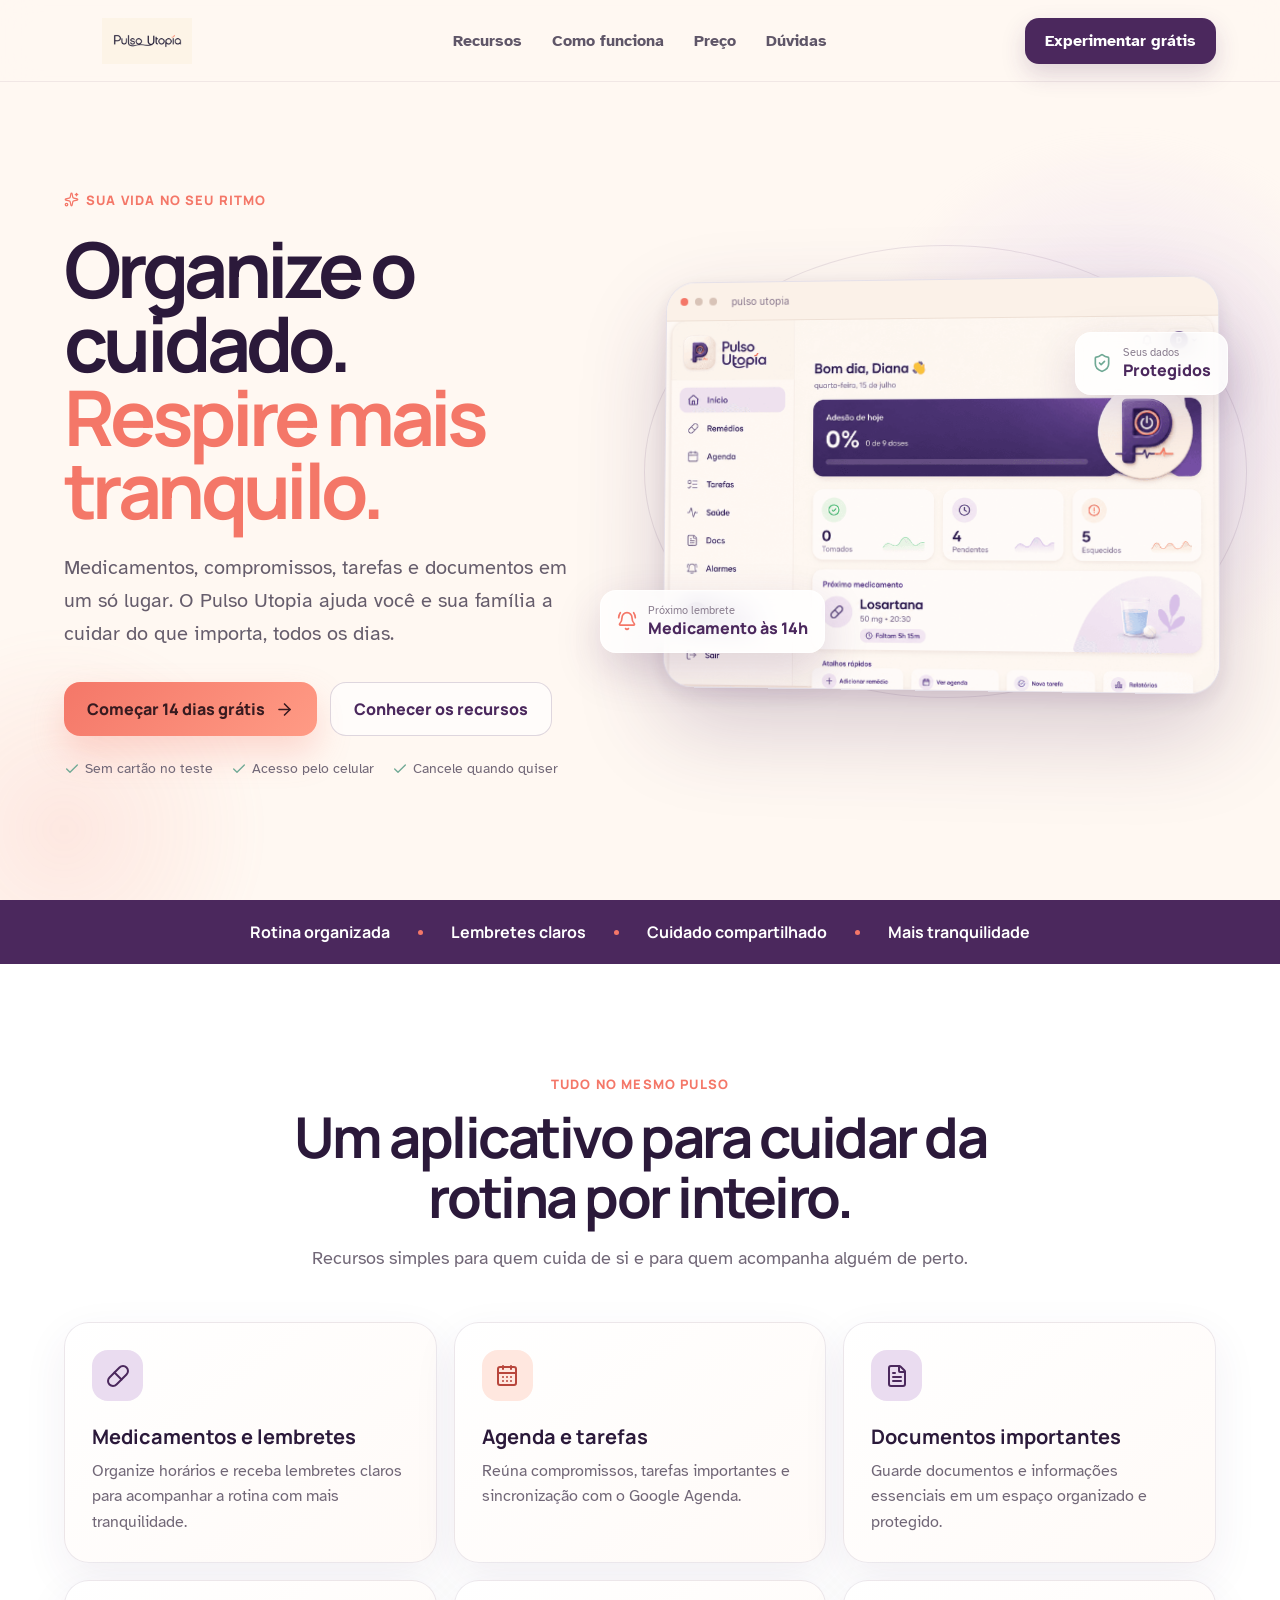
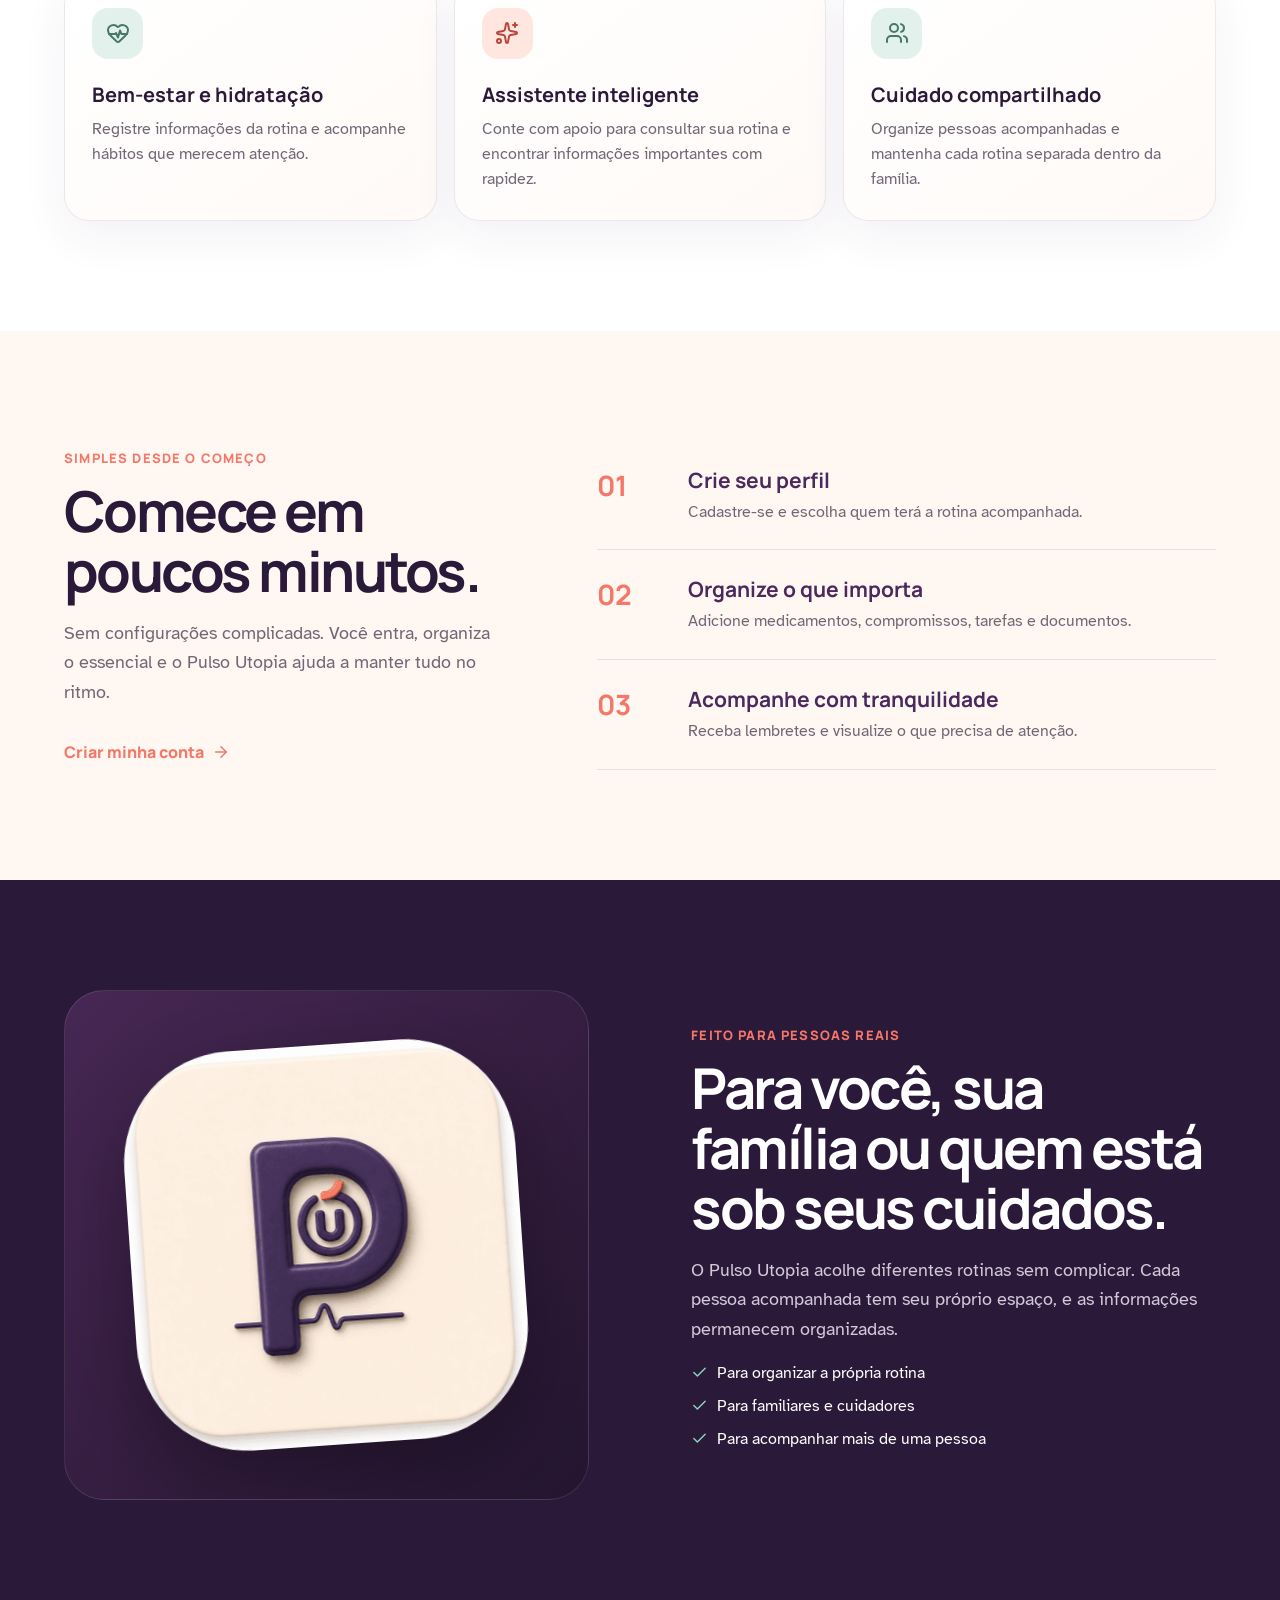
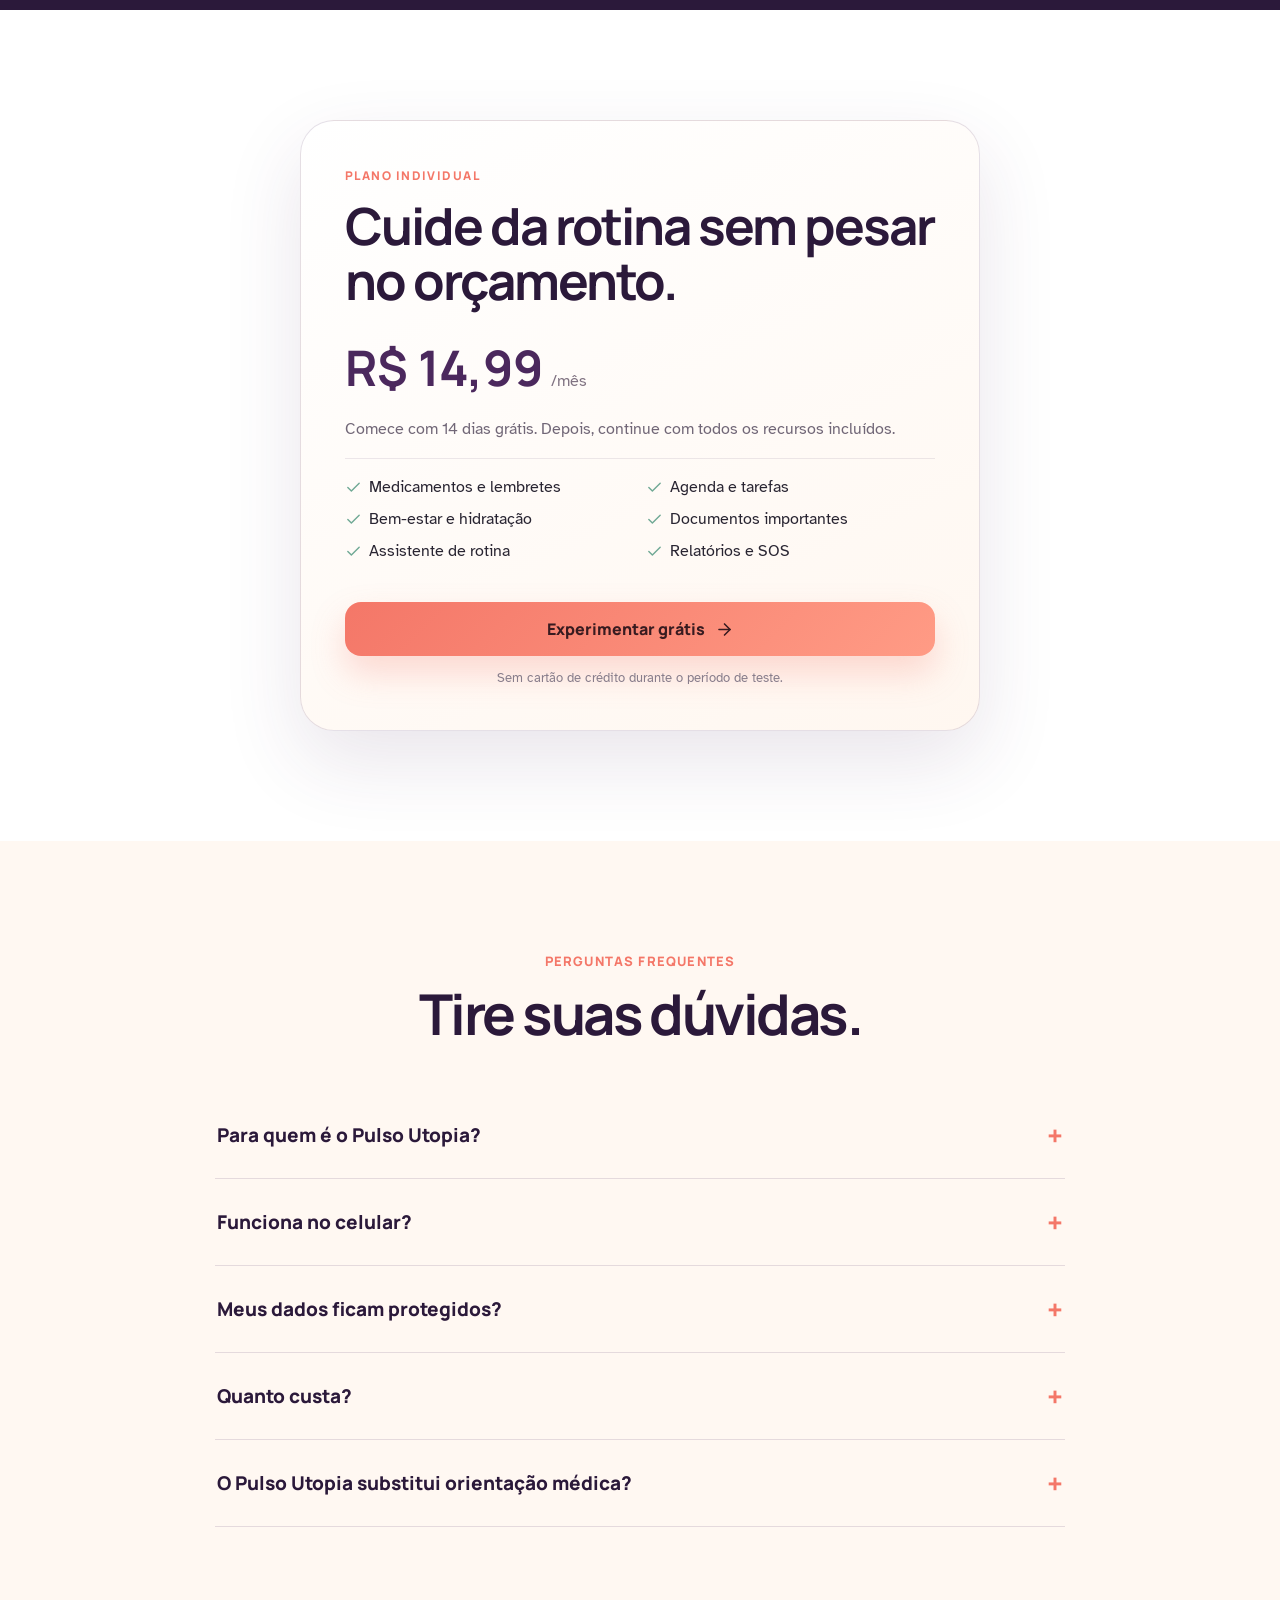
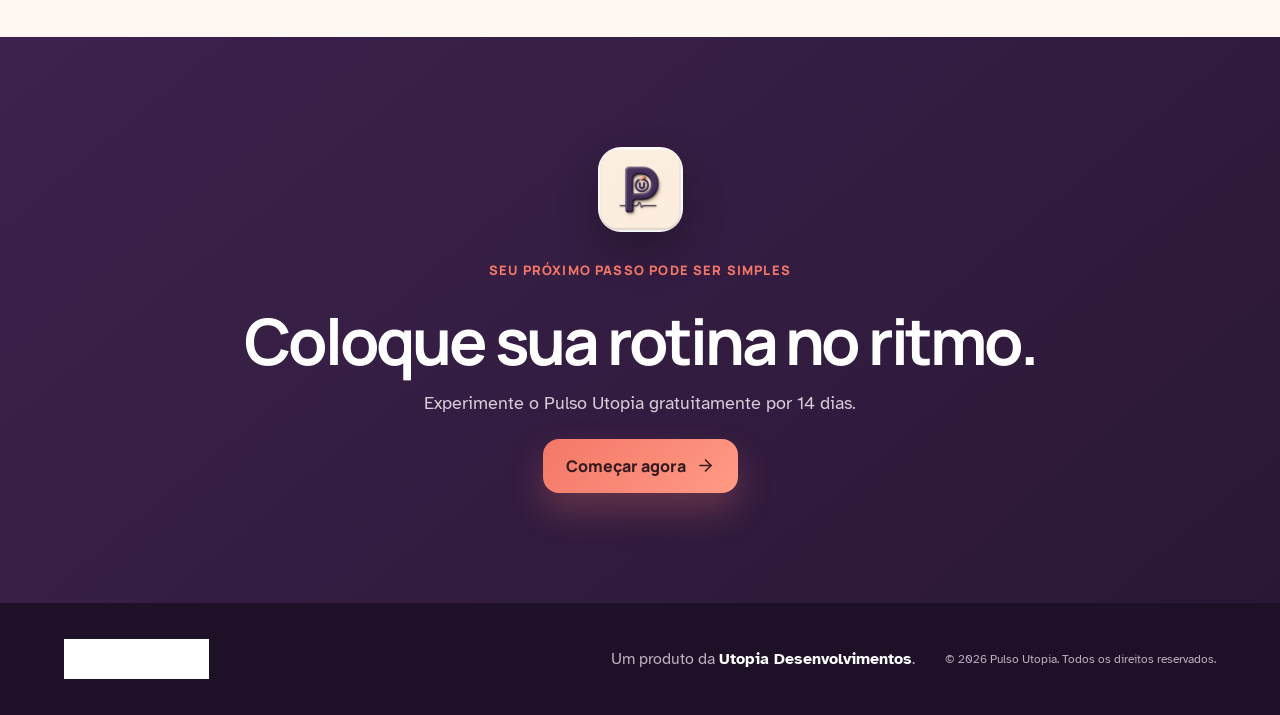
==== index.html @ 0727e535 "Converter a página de vendas do Pulso para HTML estático Substitui o app vinext/RSC por um único ind" ====
<!doctype html>
<html lang="pt-BR">
<head>
<meta charset="utf-8" />
<meta name="viewport" content="width=device-width, initial-scale=1" />
<title>Pulso Utopia — App de lembretes, medicamentos e organização da rotina</title>
<meta name="description" content="Organize medicamentos, lembretes, agenda, tarefas e documentos em um só aplicativo. Pulso Utopia: mais tranquilidade para você, sua família e cuidadores. Teste grátis por 14 dias." />
<meta name="keywords" content="aplicativo de lembrete de remédio, organizar medicamentos, agenda de medicamentos, aplicativo para cuidadores, rotina de idosos, controle de medicamentos, lembrete de medicamentos, organização familiar, Pulso Utopia" />
<meta name="author" content="Utopia Desenvolvimentos" />
<meta name="robots" content="index, follow, max-image-preview:large" />
<meta name="theme-color" content="#4b285d" />
<link rel="canonical" href="https://pulso.utopiadesenvolvimentos.com.br/" />

<meta property="og:type" content="website" />
<meta property="og:locale" content="pt_BR" />
<meta property="og:site_name" content="Pulso Utopia" />
<meta property="og:title" content="Pulso Utopia — Organize o cuidado. Respire mais tranquilo." />
<meta property="og:description" content="Medicamentos, compromissos, tarefas e documentos em um só lugar. Teste grátis por 14 dias." />
<meta property="og:url" content="https://pulso.utopiadesenvolvimentos.com.br/" />
<meta property="og:image" content="https://pulso.utopiadesenvolvimentos.com.br/assets/pulso-dashboard.png" />
<meta name="twitter:card" content="summary_large_image" />
<meta name="twitter:title" content="Pulso Utopia" />
<meta name="twitter:description" content="Organize o cuidado. Respire mais tranquilo." />
<meta name="twitter:image" content="https://pulso.utopiadesenvolvimentos.com.br/assets/pulso-dashboard.png" />

<link rel="icon" href="assets/favicon.svg" type="image/svg+xml" />
<link rel="apple-touch-icon" href="assets/pulso-icon.png" />

<link rel="preconnect" href="https://fonts.googleapis.com" />
<link rel="preconnect" href="https://fonts.gstatic.com" crossorigin />
<link href="https://fonts.googleapis.com/css2?family=Atkinson+Hyperlegible:wght@400;700&family=Manrope:wght@400;500;700;800&display=swap" rel="stylesheet" />

<script type="application/ld+json">
{
  "@context": "https://schema.org",
  "@type": "SoftwareApplication",
  "name": "Pulso Utopia",
  "applicationCategory": "LifestyleApplication",
  "operatingSystem": "Android, Web",
  "description": "Aplicativo para organizar medicamentos, lembretes, agenda, tarefas, documentos e rotina de cuidados.",
  "offers": { "@type": "Offer", "price": "14.99", "priceCurrency": "BRL" },
  "publisher": { "@type": "Organization", "name": "Utopia Desenvolvimentos", "url": "https://utopiadesenvolvimentos.com.br/" }
}
</script>

<style>
:root { --cream:#fff8f2; --ink:#292532; --plum:#4b285d; --plum-dark:#2b193a; --coral:#f47768; --green:#70a995; --lilac:#eadcf0; --white:#fff; --font-atkinson:'Atkinson Hyperlegible', Verdana, Arial, sans-serif; --font-manrope:'Manrope', system-ui, Arial, sans-serif; }
*{box-sizing:border-box} html{scroll-behavior:smooth} body{margin:0;background:var(--cream);color:var(--ink);font-family:var(--font-atkinson)} a{text-decoration:none;color:inherit} h1,h2,h3{font-family:var(--font-manrope)} img{max-width:100%} svg{display:block}
.nav-shell{position:sticky;top:0;z-index:20;display:grid;grid-template-columns:1fr auto 1fr;align-items:center;gap:28px;height:82px;padding:0 max(5vw,24px);background:rgb(255 248 242 / 88%);border-bottom:1px solid rgb(75 40 93 / 8%);backdrop-filter:blur(18px)}
.brand img{display:block;width:166px;height:46px;object-fit:contain}.nav-shell nav{display:flex;gap:30px;font-weight:700;color:#5f5668}.nav-shell nav a:hover{color:var(--plum)}.nav-cta{justify-self:end;padding:13px 20px;border-radius:14px;background:var(--plum);color:#fff;font-weight:800;box-shadow:0 10px 25px rgb(75 40 93 / 18%)}
.hero{position:relative;display:grid;grid-template-columns:.92fr 1.08fr;align-items:center;min-height:calc(100svh - 82px);padding:80px max(5vw,24px) 94px;overflow:hidden}.hero-copy{position:relative;z-index:2;max-width:650px}.eyebrow{display:inline-flex;align-items:center;gap:7px;color:var(--coral);font-family:var(--font-manrope);font-size:13px;font-weight:800;letter-spacing:.09em;text-transform:uppercase}.hero h1{margin:20px 0 24px;color:var(--plum-dark);font-size:clamp(3.2rem,6vw,6rem);line-height:.96;letter-spacing:-.06em}.hero h1 em{color:var(--coral);font-style:normal}.hero-copy>p{max-width:625px;margin:0;color:#665d6c;font-size:20px;line-height:1.65}.hero-actions{display:flex;gap:13px;flex-wrap:wrap;margin-top:32px}.button{display:inline-flex;align-items:center;justify-content:center;gap:10px;min-height:54px;padding:0 23px;border-radius:16px;font-weight:800;font-family:var(--font-manrope);transition:.25s}.button.primary{background:linear-gradient(135deg,var(--coral),#ff9b85);color:#381b20;box-shadow:0 17px 34px rgb(244 119 104 / 26%)}.button.primary:hover{transform:translateY(-3px);box-shadow:0 22px 42px rgb(244 119 104 / 34%)}.button.secondary{border:1px solid rgb(75 40 93 / 18%);background:rgb(255 255 255 / 60%);color:var(--plum)}.trust-row{display:flex;gap:18px;flex-wrap:wrap;margin-top:24px;color:#716777;font-size:14px}.trust-row span{display:flex;align-items:center;gap:5px}.trust-row svg{color:var(--green)}
.hero-visual{position:relative;z-index:1;min-width:0;padding-left:5vw}.app-window{position:relative;overflow:hidden;border:1px solid rgb(75 40 93 / 14%);border-radius:30px;background:#fff;box-shadow:0 38px 90px rgb(75 40 93 / 22%),0 7px 20px rgb(75 40 93 / 10%);transform:perspective(1600px) rotateY(-6deg) rotateX(2deg)}.window-bar{display:flex;align-items:center;gap:7px;height:39px;padding:0 14px;background:#fbf1e8;border-bottom:1px solid #eee0d5}.window-bar i{width:8px;height:8px;border-radius:50%;background:#d8c3b7}.window-bar i:first-child{background:var(--coral)}.window-bar span{margin-left:8px;color:#8b7a8f;font-size:11px}.app-window>img{display:block;width:100%;height:auto}.hero-glow{position:absolute;border-radius:50%;filter:blur(8px)}.hero-glow.one{right:-10%;top:4%;width:45vw;height:45vw;background:radial-gradient(circle,rgb(234 220 240 / 85%),transparent 66%)}.hero-glow.two{left:-12%;bottom:-18%;width:34vw;height:34vw;background:radial-gradient(circle,rgb(244 119 104 / 12%),transparent 65%)}.visual-orbit{position:absolute;border:1px solid rgb(75 40 93 / 11%);border-radius:50%}.orbit-one{inset:-8% -5% -2% 8%}.orbit-two{inset:2% 4% 8% 18%}.float-card{position:absolute;z-index:3;display:flex;align-items:center;gap:11px;padding:13px 16px;border:1px solid rgb(255 255 255 / 70%);border-radius:16px;background:rgb(255 255 255 / 82%);box-shadow:0 17px 45px rgb(75 40 93 / 18%);backdrop-filter:blur(14px);font-family:var(--font-manrope);font-weight:800;color:var(--plum)}.float-card small{display:block;color:#8b7f90;font-family:var(--font-atkinson);font-size:11px;font-weight:500}.float-card svg{color:var(--coral)}.reminder{left:1%;bottom:9%}.secure{right:-2%;top:13%}.secure svg{color:var(--green)}
.benefit-strip{display:flex;align-items:center;justify-content:center;gap:28px;padding:21px 30px;background:var(--plum);color:#fff;font-family:var(--font-manrope);font-weight:700}.benefit-strip i{width:5px;height:5px;border-radius:50%;background:var(--coral)}
.section{padding:110px max(5vw,24px)}.section-intro{max-width:710px;margin:0 auto 48px;text-align:center}.section-intro h2,.steps h2,.audience h2{margin:13px 0 14px;color:var(--plum-dark);font-size:clamp(2.3rem,4.4vw,4rem);line-height:1.06;letter-spacing:-.045em}.section-intro p,.steps-copy>p,.audience-copy>p{color:#716777;font-size:18px;line-height:1.65}.features{background:#fff}.feature-grid{display:grid;grid-template-columns:repeat(3,1fr);gap:17px;max-width:1180px;margin:0 auto}.feature-card{min-height:240px;padding:27px;border:1px solid rgb(75 40 93 / 10%);border-radius:25px;background:linear-gradient(145deg,#fff,#fffaf7);box-shadow:0 15px 45px rgb(75 40 93 / 7%)}.feature-card h3{margin:22px 0 9px;color:var(--plum-dark);font-size:20px}.feature-card p{margin:0;color:#716777;line-height:1.58}.feature-icon{display:grid;width:51px;height:51px;place-items:center;border-radius:16px;background:var(--lilac);color:var(--plum)}.feature-2 .feature-icon,.feature-5 .feature-icon{background:#ffe7df;color:#b8463c}.feature-4 .feature-icon,.feature-6 .feature-icon{background:#e3f1ec;color:#467867}
.steps{display:grid;grid-template-columns:.82fr 1.18fr;gap:8vw;align-items:center}.text-link{display:inline-flex;align-items:center;gap:8px;margin-top:15px;color:var(--coral);font-weight:800;font-family:var(--font-manrope)}.steps-list{list-style:none;margin:0;padding:0}.steps-list li{display:grid;grid-template-columns:70px 1fr;gap:21px;padding:25px 0;border-bottom:1px solid rgb(75 40 93 / 12%)}.steps-list strong{font-family:var(--font-manrope);font-size:28px;color:var(--coral)}.steps-list h3{margin:0 0 6px;color:var(--plum);font-size:21px}.steps-list p{margin:0;color:#716777;line-height:1.55}
.audience{display:grid;grid-template-columns:1fr 1fr;gap:8vw;align-items:center;background:var(--plum-dark);color:#fff}.audience-art{display:grid;place-items:center;min-height:510px;border:1px solid rgb(255 255 255 / 11%);border-radius:40px;background:radial-gradient(circle at 50% 50%,rgb(244 119 104 / 22%),transparent 40%),linear-gradient(135deg,#472754,#24152f);overflow:hidden}.audience-art img{width:min(75%,430px);border-radius:28%;filter:drop-shadow(0 28px 42px rgb(0 0 0 / 32%));transform:rotate(-4deg)}.audience h2{color:#fff}.audience-copy>p{color:#d4c9d8}.audience ul{display:grid;gap:13px;padding:0;list-style:none}.audience li{display:flex;gap:9px;align-items:center}.audience li svg{color:#8bd5bd}
.pricing{background:#fff}.price-card{max-width:680px;margin:0 auto;padding:44px;border:1px solid rgb(75 40 93 / 14%);border-radius:34px;background:linear-gradient(155deg,#fff,#fff7f0);box-shadow:0 30px 80px rgb(75 40 93 / 12%)}.price-label{color:var(--coral);font-family:var(--font-manrope);font-size:12px;font-weight:800;letter-spacing:.12em}.price-card h2{margin:13px 0 25px;color:var(--plum-dark);font-size:clamp(2rem,4vw,3.2rem);line-height:1.08;letter-spacing:-.04em}.price{display:flex;align-items:baseline;gap:8px;color:var(--plum)}.price strong{font-family:var(--font-manrope);font-size:49px}.price>span{color:#807382}.price-card>p{color:#716777;line-height:1.6}.price-card ul{display:grid;grid-template-columns:1fr 1fr;gap:12px;padding:18px 0 25px;list-style:none;border-top:1px solid rgb(75 40 93 / 10%)}.price-card li{display:flex;gap:7px;align-items:center}.price-card li svg{color:var(--green)}.full{width:100%}.price-card>small{display:block;margin-top:13px;text-align:center;color:#887d8b}
.faq{background:var(--cream)}.faq-list{max-width:850px;margin:0 auto}.faq-list details{border-bottom:1px solid rgb(75 40 93 / 14%)}.faq-list summary{display:flex;align-items:center;justify-content:space-between;gap:20px;padding:24px 2px;cursor:pointer;list-style:none;color:var(--plum-dark);font-family:var(--font-manrope);font-size:19px;font-weight:800}.faq-list summary::-webkit-details-marker{display:none}.faq-list summary span{font-size:28px;color:var(--coral)}.faq-list details[open] summary span{transform:rotate(45deg)}.faq-list details p{margin:0;padding:0 45px 24px 2px;color:#716777;font-size:16px;line-height:1.65}
.final-cta{padding:110px 24px;text-align:center;background:linear-gradient(140deg,#3d224c,#2a1736);color:#fff}.final-cta>img{width:85px;border-radius:23px;box-shadow:0 18px 40px rgb(0 0 0 / 27%)}.final-cta h2{margin:18px 0 8px;font-family:var(--font-manrope);font-size:clamp(2.7rem,5vw,4.8rem);letter-spacing:-.05em}.final-cta p{margin:0 0 25px;color:#d8ccd9;font-size:18px}.final-cta .eyebrow{display:flex;justify-content:center;margin-top:24px}
footer{display:flex;align-items:center;gap:30px;padding:30px max(5vw,24px);background:#1d1027;color:#bfaec4}footer>img{width:145px;filter:brightness(0) invert(1)}footer p{margin-left:auto}footer p a{color:#fff;font-weight:700}footer>span{font-size:12px}
@media(max-width:980px){.nav-shell{grid-template-columns:1fr auto}.nav-shell nav{display:none}.hero{grid-template-columns:1fr;padding-top:65px}.hero-copy{text-align:center;margin:0 auto}.hero-copy>p{margin-inline:auto}.hero-actions,.trust-row{justify-content:center}.hero-visual{max-width:850px;margin:65px auto 0;padding-left:0}.feature-grid{grid-template-columns:repeat(2,1fr)}.steps,.audience{grid-template-columns:1fr}.audience-art{min-height:380px}.benefit-strip{overflow:auto;justify-content:flex-start;white-space:nowrap}}
@media(max-width:620px){.nav-shell{height:70px;padding-inline:16px}.brand img{width:132px}.nav-cta{padding:11px 13px;font-size:13px}.hero{min-height:auto;padding:58px 18px 74px}.hero h1{font-size:clamp(3rem,15vw,4.3rem)}.hero-copy>p{font-size:17px}.button{width:100%}.trust-row{display:grid;gap:8px;text-align:left}.hero-visual{margin-top:48px}.app-window{border-radius:18px;transform:none}.float-card{font-size:12px;padding:10px}.reminder{left:-3%;bottom:-8%}.secure{right:-3%;top:-7%}.benefit-strip{font-size:14px}.section{padding:78px 18px}.feature-grid{grid-template-columns:1fr}.feature-card{min-height:auto}.steps-list li{grid-template-columns:52px 1fr}.audience{padding-inline:18px}.audience-art{min-height:310px}.price-card{padding:28px 20px}.price-card ul{grid-template-columns:1fr}.price strong{font-size:42px}footer{flex-direction:column;text-align:center;gap:11px}footer p{margin:0}}
@media(prefers-reduced-motion:reduce){*{scroll-behavior:auto!important;transition:none!important}}
</style>
</head>
<body>
<header class="nav-shell">
  <a class="brand" href="#inicio" aria-label="Pulso Utopia — início"><img src="assets/pulso-logo.png" alt="Pulso Utopia" width="166" height="46" /></a>
  <nav aria-label="Navegação principal">
    <a href="#recursos">Recursos</a>
    <a href="#como-funciona">Como funciona</a>
    <a href="#preco">Preço</a>
    <a href="#duvidas">Dúvidas</a>
  </nav>
  <a class="nav-cta" href="https://pulso-utopia-desenvolvimento.web.app/" target="_blank" rel="noreferrer">Experimentar grátis</a>
</header>

<main>
  <section class="hero" id="inicio">
    <div class="hero-glow one"></div><div class="hero-glow two"></div>
    <div class="hero-copy">
      <span class="eyebrow"><svg width="15" height="15" viewBox="0 0 24 24" fill="none" stroke="currentColor" stroke-width="2" stroke-linecap="round" stroke-linejoin="round"><path d="M11.017 2.814a1 1 0 0 1 1.966 0l1.051 5.558a2 2 0 0 0 1.594 1.594l5.558 1.051a1 1 0 0 1 0 1.966l-5.558 1.051a2 2 0 0 0-1.594 1.594l-1.051 5.558a1 1 0 0 1-1.966 0l-1.051-5.558a2 2 0 0 0-1.594-1.594l-5.558-1.051a1 1 0 0 1 0-1.966l5.558-1.051a2 2 0 0 0 1.594-1.594z"/><path d="M20 2v4"/><path d="M22 4h-4"/><circle cx="4" cy="20" r="2"/></svg> Sua vida no seu ritmo</span>
      <h1>Organize o cuidado.<br /><em>Respire mais tranquilo.</em></h1>
      <p>Medicamentos, compromissos, tarefas e documentos em um só lugar. O Pulso Utopia ajuda você e sua família a cuidar do que importa, todos os dias.</p>
      <div class="hero-actions">
        <a class="button primary" href="https://pulso-utopia-desenvolvimento.web.app/" target="_blank" rel="noreferrer">Começar 14 dias grátis <svg width="19" height="19" viewBox="0 0 24 24" fill="none" stroke="currentColor" stroke-width="2" stroke-linecap="round" stroke-linejoin="round"><path d="M5 12h14"/><path d="m12 5 7 7-7 7"/></svg></a>
        <a class="button secondary" href="#recursos">Conhecer os recursos</a>
      </div>
      <div class="trust-row">
        <span><svg width="16" height="16" viewBox="0 0 24 24" fill="none" stroke="currentColor" stroke-width="2" stroke-linecap="round" stroke-linejoin="round"><path d="M20 6 9 17l-5-5"/></svg> Sem cartão no teste</span>
        <span><svg width="16" height="16" viewBox="0 0 24 24" fill="none" stroke="currentColor" stroke-width="2" stroke-linecap="round" stroke-linejoin="round"><path d="M20 6 9 17l-5-5"/></svg> Acesso pelo celular</span>
        <span><svg width="16" height="16" viewBox="0 0 24 24" fill="none" stroke="currentColor" stroke-width="2" stroke-linecap="round" stroke-linejoin="round"><path d="M20 6 9 17l-5-5"/></svg> Cancele quando quiser</span>
      </div>
    </div>
    <div class="hero-visual">
      <div class="visual-orbit orbit-one"></div><div class="visual-orbit orbit-two"></div>
      <div class="app-window">
        <div class="window-bar"><i></i><i></i><i></i><span>pulso utopia</span></div>
        <img src="assets/pulso-dashboard.png" alt="Painel do Pulso Utopia com agenda, medicamentos e acompanhamento da rotina" width="900" height="600" />
      </div>
      <div class="float-card reminder"><svg width="20" height="20" viewBox="0 0 24 24" fill="none" stroke="currentColor" stroke-width="2" stroke-linecap="round" stroke-linejoin="round"><path d="M10.268 21a2 2 0 0 0 3.464 0"/><path d="M22 8c0-2.3-.8-4.3-2-6"/><path d="M3.262 15.326A1 1 0 0 0 4 17h16a1 1 0 0 0 .74-1.673C19.41 13.956 18 12.499 18 8A6 6 0 0 0 6 8c0 4.499-1.411 5.956-2.738 7.326"/><path d="M4 2C2.8 3.7 2 5.7 2 8"/></svg><span><small>Próximo lembrete</small>Medicamento às 14h</span></div>
      <div class="float-card secure"><svg width="20" height="20" viewBox="0 0 24 24" fill="none" stroke="currentColor" stroke-width="2" stroke-linecap="round" stroke-linejoin="round"><path d="M20 13c0 5-3.5 7.5-7.66 8.95a1 1 0 0 1-.67-.01C7.5 20.5 4 18 4 13V6a1 1 0 0 1 1-1c2 0 4.5-1.2 6.24-2.72a1.17 1.17 0 0 1 1.52 0C14.51 3.81 17 5 19 5a1 1 0 0 1 1 1z"/><path d="m9 12 2 2 4-4"/></svg><span><small>Seus dados</small>Protegidos</span></div>
    </div>
  </section>

  <section class="benefit-strip" aria-label="Principais benefícios">
    <span>Rotina organizada</span><i></i>
    <span>Lembretes claros</span><i></i>
    <span>Cuidado compartilhado</span><i></i>
    <span>Mais tranquilidade</span>
  </section>

  <section class="section features" id="recursos">
    <div class="section-intro">
      <span class="eyebrow">Tudo no mesmo pulso</span>
      <h2>Um aplicativo para cuidar da rotina por inteiro.</h2>
      <p>Recursos simples para quem cuida de si e para quem acompanha alguém de perto.</p>
    </div>
    <div class="feature-grid">
      <article class="feature-card feature-1"><span class="feature-icon"><svg width="24" height="24" viewBox="0 0 24 24" fill="none" stroke="currentColor" stroke-width="2" stroke-linecap="round" stroke-linejoin="round"><path d="m10.5 20.5 10-10a4.95 4.95 0 1 0-7-7l-10 10a4.95 4.95 0 1 0 7 7Z"/><path d="m8.5 8.5 7 7"/></svg></span><h3>Medicamentos e lembretes</h3><p>Organize horários e receba lembretes claros para acompanhar a rotina com mais tranquilidade.</p></article>
      <article class="feature-card feature-2"><span class="feature-icon"><svg width="24" height="24" viewBox="0 0 24 24" fill="none" stroke="currentColor" stroke-width="2" stroke-linecap="round" stroke-linejoin="round"><path d="M8 2v3"/><path d="M16 2v3"/><rect x="3" y="3" width="18" height="18" rx="2"/><path d="M3 9h18"/><path d="M8 13h.01"/><path d="M12 13h.01"/><path d="M16 13h.01"/><path d="M8 17h.01"/><path d="M12 17h.01"/><path d="M16 17h.01"/></svg></span><h3>Agenda e tarefas</h3><p>Reúna compromissos, tarefas importantes e sincronização com o Google Agenda.</p></article>
      <article class="feature-card feature-3"><span class="feature-icon"><svg width="24" height="24" viewBox="0 0 24 24" fill="none" stroke="currentColor" stroke-width="2" stroke-linecap="round" stroke-linejoin="round"><path d="M6 22a2 2 0 0 1-2-2V4a2 2 0 0 1 2-2h8a2.4 2.4 0 0 1 1.704.706l3.588 3.588A2.4 2.4 0 0 1 20 8v12a2 2 0 0 1-2 2z"/><path d="M14 2v5a1 1 0 0 0 1 1h5"/><path d="M10 9H8"/><path d="M16 13H8"/><path d="M16 17H8"/></svg></span><h3>Documentos importantes</h3><p>Guarde documentos e informações essenciais em um espaço organizado e protegido.</p></article>
      <article class="feature-card feature-4"><span class="feature-icon"><svg width="24" height="24" viewBox="0 0 24 24" fill="none" stroke="currentColor" stroke-width="2" stroke-linecap="round" stroke-linejoin="round"><path d="M2 9.5a5.5 5.5 0 0 1 9.591-3.676.56.56 0 0 0 .818 0A5.49 5.49 0 0 1 22 9.5c0 2.29-1.5 4-3 5.5l-5.492 5.313a2 2 0 0 1-3 .019L5 15c-1.5-1.5-3-3.2-3-5.5"/><path d="M3.22 13H9.5l.5-1 2 4.5 2-7 1.5 3.5h5.27"/></svg></span><h3>Bem-estar e hidratação</h3><p>Registre informações da rotina e acompanhe hábitos que merecem atenção.</p></article>
      <article class="feature-card feature-5"><span class="feature-icon"><svg width="24" height="24" viewBox="0 0 24 24" fill="none" stroke="currentColor" stroke-width="2" stroke-linecap="round" stroke-linejoin="round"><path d="M11.017 2.814a1 1 0 0 1 1.966 0l1.051 5.558a2 2 0 0 0 1.594 1.594l5.558 1.051a1 1 0 0 1 0 1.966l-5.558 1.051a2 2 0 0 0-1.594 1.594l-1.051 5.558a1 1 0 0 1-1.966 0l-1.051-5.558a2 2 0 0 0-1.594-1.594l-5.558-1.051a1 1 0 0 1 0-1.966l5.558-1.051a2 2 0 0 0 1.594-1.594z"/><path d="M20 2v4"/><path d="M22 4h-4"/><circle cx="4" cy="20" r="2"/></svg></span><h3>Assistente inteligente</h3><p>Conte com apoio para consultar sua rotina e encontrar informações importantes com rapidez.</p></article>
      <article class="feature-card feature-6"><span class="feature-icon"><svg width="24" height="24" viewBox="0 0 24 24" fill="none" stroke="currentColor" stroke-width="2" stroke-linecap="round" stroke-linejoin="round"><path d="M16 21v-2a4 4 0 0 0-4-4H6a4 4 0 0 0-4 4v2"/><path d="M16 3.128a4 4 0 0 1 0 7.744"/><path d="M22 21v-2a4 4 0 0 0-3-3.87"/><circle cx="9" cy="7" r="4"/></svg></span><h3>Cuidado compartilhado</h3><p>Organize pessoas acompanhadas e mantenha cada rotina separada dentro da família.</p></article>
    </div>
  </section>

  <section class="section steps" id="como-funciona">
    <div class="steps-copy">
      <span class="eyebrow">Simples desde o começo</span>
      <h2>Comece em poucos minutos.</h2>
      <p>Sem configurações complicadas. Você entra, organiza o essencial e o Pulso Utopia ajuda a manter tudo no ritmo.</p>
      <a class="text-link" href="https://pulso-utopia-desenvolvimento.web.app/" target="_blank" rel="noreferrer">Criar minha conta <svg width="18" height="18" viewBox="0 0 24 24" fill="none" stroke="currentColor" stroke-width="2" stroke-linecap="round" stroke-linejoin="round"><path d="M5 12h14"/><path d="m12 5 7 7-7 7"/></svg></a>
    </div>
    <ol class="steps-list">
      <li><strong>01</strong><div><h3>Crie seu perfil</h3><p>Cadastre-se e escolha quem terá a rotina acompanhada.</p></div></li>
      <li><strong>02</strong><div><h3>Organize o que importa</h3><p>Adicione medicamentos, compromissos, tarefas e documentos.</p></div></li>
      <li><strong>03</strong><div><h3>Acompanhe com tranquilidade</h3><p>Receba lembretes e visualize o que precisa de atenção.</p></div></li>
    </ol>
  </section>

  <section class="section audience">
    <div class="audience-art"><img src="assets/pulso-icon.png" alt="Ícone do Pulso Utopia" width="400" height="400" /></div>
    <div class="audience-copy">
      <span class="eyebrow">Feito para pessoas reais</span>
      <h2>Para você, sua família ou quem está sob seus cuidados.</h2>
      <p>O Pulso Utopia acolhe diferentes rotinas sem complicar. Cada pessoa acompanhada tem seu próprio espaço, e as informações permanecem organizadas.</p>
      <ul>
        <li><svg width="17" height="17" viewBox="0 0 24 24" fill="none" stroke="currentColor" stroke-width="2" stroke-linecap="round" stroke-linejoin="round"><path d="M20 6 9 17l-5-5"/></svg> Para organizar a própria rotina</li>
        <li><svg width="17" height="17" viewBox="0 0 24 24" fill="none" stroke="currentColor" stroke-width="2" stroke-linecap="round" stroke-linejoin="round"><path d="M20 6 9 17l-5-5"/></svg> Para familiares e cuidadores</li>
        <li><svg width="17" height="17" viewBox="0 0 24 24" fill="none" stroke="currentColor" stroke-width="2" stroke-linecap="round" stroke-linejoin="round"><path d="M20 6 9 17l-5-5"/></svg> Para acompanhar mais de uma pessoa</li>
      </ul>
    </div>
  </section>

  <section class="section pricing" id="preco">
    <div class="price-card">
      <span class="price-label">PLANO INDIVIDUAL</span>
      <h2>Cuide da rotina sem pesar no orçamento.</h2>
      <div class="price"><strong>R$ 14,99</strong><span>/mês</span></div>
      <p>Comece com 14 dias grátis. Depois, continue com todos os recursos incluídos.</p>
      <ul>
        <li><svg width="17" height="17" viewBox="0 0 24 24" fill="none" stroke="currentColor" stroke-width="2" stroke-linecap="round" stroke-linejoin="round"><path d="M20 6 9 17l-5-5"/></svg> Medicamentos e lembretes</li>
        <li><svg width="17" height="17" viewBox="0 0 24 24" fill="none" stroke="currentColor" stroke-width="2" stroke-linecap="round" stroke-linejoin="round"><path d="M20 6 9 17l-5-5"/></svg> Agenda e tarefas</li>
        <li><svg width="17" height="17" viewBox="0 0 24 24" fill="none" stroke="currentColor" stroke-width="2" stroke-linecap="round" stroke-linejoin="round"><path d="M20 6 9 17l-5-5"/></svg> Bem-estar e hidratação</li>
        <li><svg width="17" height="17" viewBox="0 0 24 24" fill="none" stroke="currentColor" stroke-width="2" stroke-linecap="round" stroke-linejoin="round"><path d="M20 6 9 17l-5-5"/></svg> Documentos importantes</li>
        <li><svg width="17" height="17" viewBox="0 0 24 24" fill="none" stroke="currentColor" stroke-width="2" stroke-linecap="round" stroke-linejoin="round"><path d="M20 6 9 17l-5-5"/></svg> Assistente de rotina</li>
        <li><svg width="17" height="17" viewBox="0 0 24 24" fill="none" stroke="currentColor" stroke-width="2" stroke-linecap="round" stroke-linejoin="round"><path d="M20 6 9 17l-5-5"/></svg> Relatórios e SOS</li>
      </ul>
      <a class="button primary full" href="https://pulso-utopia-desenvolvimento.web.app/" target="_blank" rel="noreferrer">Experimentar grátis <svg width="19" height="19" viewBox="0 0 24 24" fill="none" stroke="currentColor" stroke-width="2" stroke-linecap="round" stroke-linejoin="round"><path d="M5 12h14"/><path d="m12 5 7 7-7 7"/></svg></a>
      <small>Sem cartão de crédito durante o período de teste.</small>
    </div>
  </section>

  <section class="section faq" id="duvidas">
    <div class="section-intro"><span class="eyebrow">Perguntas frequentes</span><h2>Tire suas dúvidas.</h2></div>
    <div class="faq-list">
      <details><summary>Para quem é o Pulso Utopia?<span>+</span></summary><p>Para pessoas que desejam organizar a própria rotina e para familiares ou cuidadores que acompanham medicamentos, compromissos, documentos e tarefas.</p></details>
      <details><summary>Funciona no celular?<span>+</span></summary><p>Sim. O Pulso Utopia foi pensado para o uso diário no celular e também pode ser acessado pelo navegador.</p></details>
      <details><summary>Meus dados ficam protegidos?<span>+</span></summary><p>O acesso é individual e as informações são armazenadas em ambiente protegido. Recursos familiares respeitam as permissões de cada pessoa.</p></details>
      <details><summary>Quanto custa?<span>+</span></summary><p>Você pode experimentar gratuitamente por 14 dias. Depois, o plano Individual custa R$ 14,99 por mês.</p></details>
      <details><summary>O Pulso Utopia substitui orientação médica?<span>+</span></summary><p>Não. O aplicativo ajuda na organização da rotina e não realiza diagnósticos nem substitui profissionais de saúde.</p></details>
    </div>
  </section>

  <section class="final-cta">
    <img src="assets/pulso-icon.png" alt="" width="85" height="85" />
    <span class="eyebrow">Seu próximo passo pode ser simples</span>
    <h2>Coloque sua rotina no ritmo.</h2>
    <p>Experimente o Pulso Utopia gratuitamente por 14 dias.</p>
    <a class="button primary" href="https://pulso-utopia-desenvolvimento.web.app/" target="_blank" rel="noreferrer">Começar agora <svg width="19" height="19" viewBox="0 0 24 24" fill="none" stroke="currentColor" stroke-width="2" stroke-linecap="round" stroke-linejoin="round"><path d="M5 12h14"/><path d="m12 5 7 7-7 7"/></svg></a>
  </section>
</main>

<footer>
  <img src="assets/pulso-logo.png" alt="Pulso Utopia" width="145" height="40" />
  <p>Um produto da <a href="https://utopiadesenvolvimentos.com.br/" target="_blank" rel="noreferrer">Utopia Desenvolvimentos</a>.</p>
  <span>© 2026 Pulso Utopia. Todos os direitos reservados.</span>
</footer>
</body>
</html>
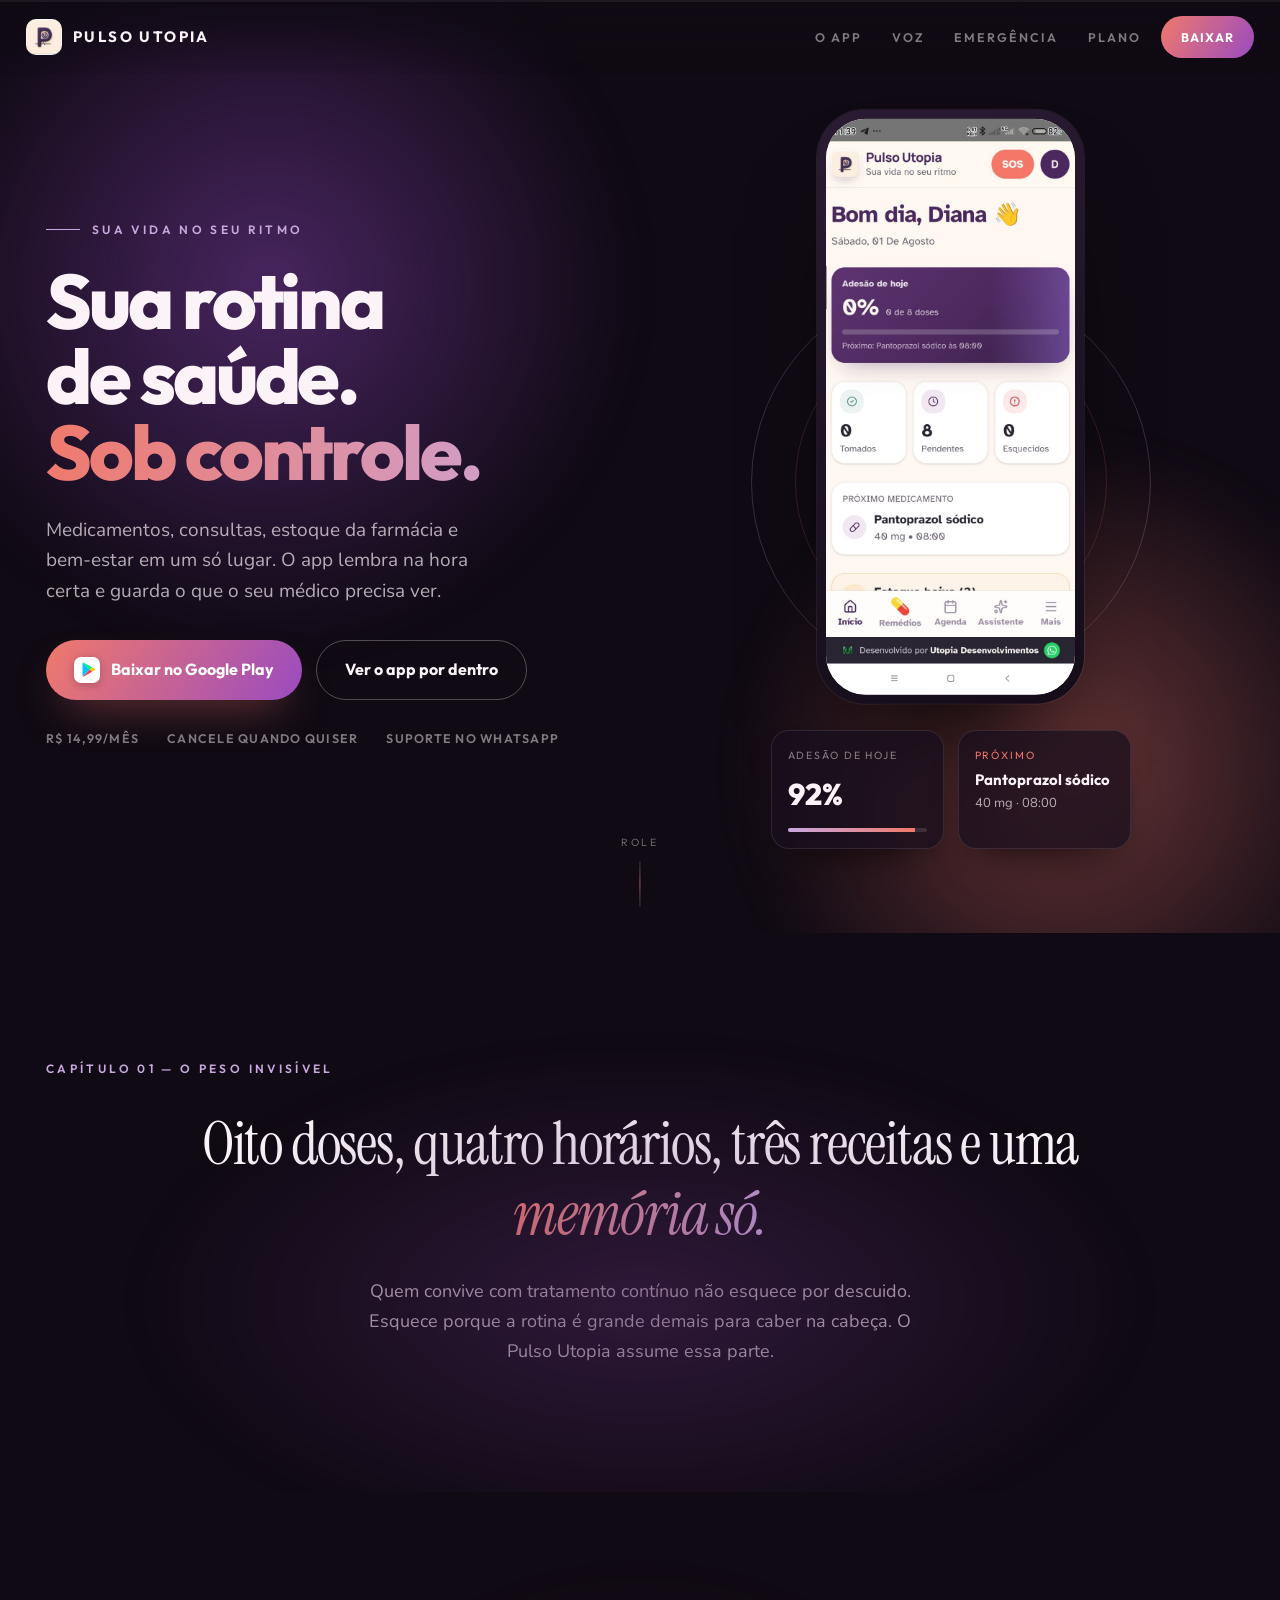
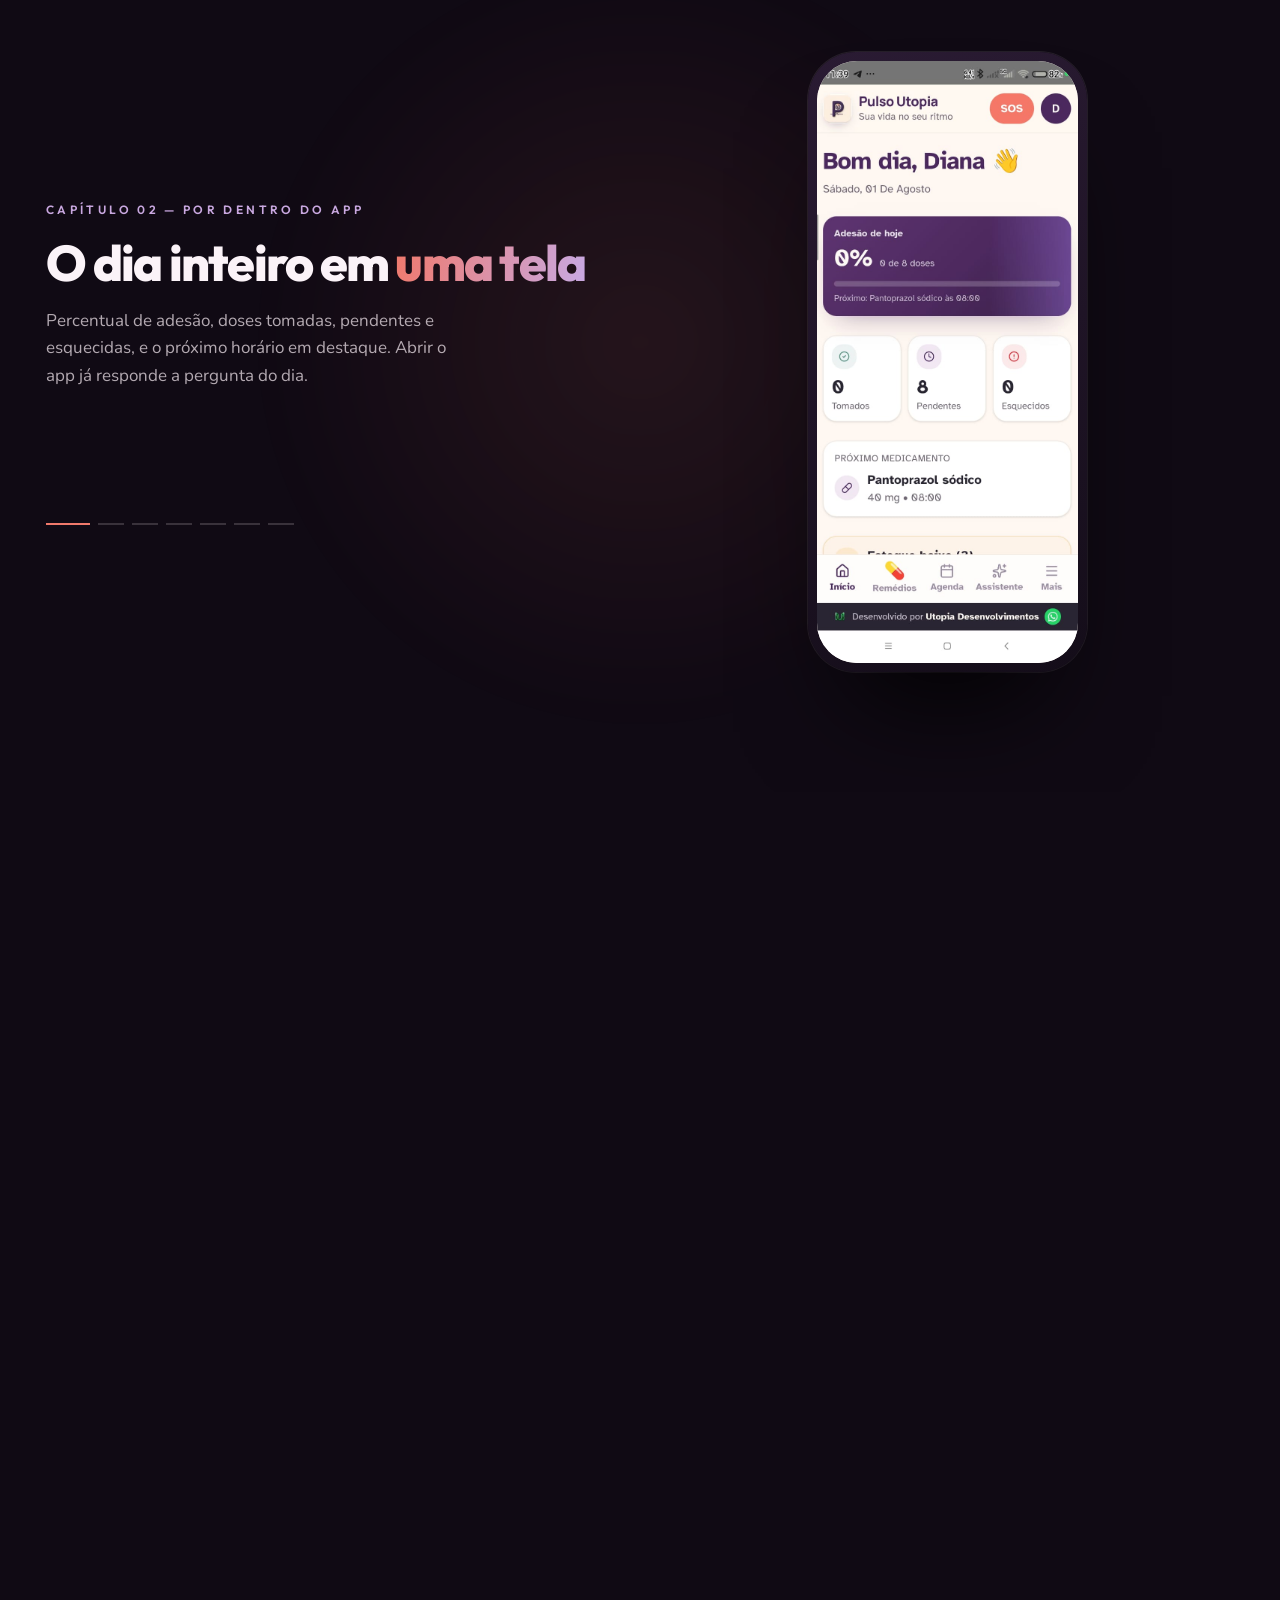
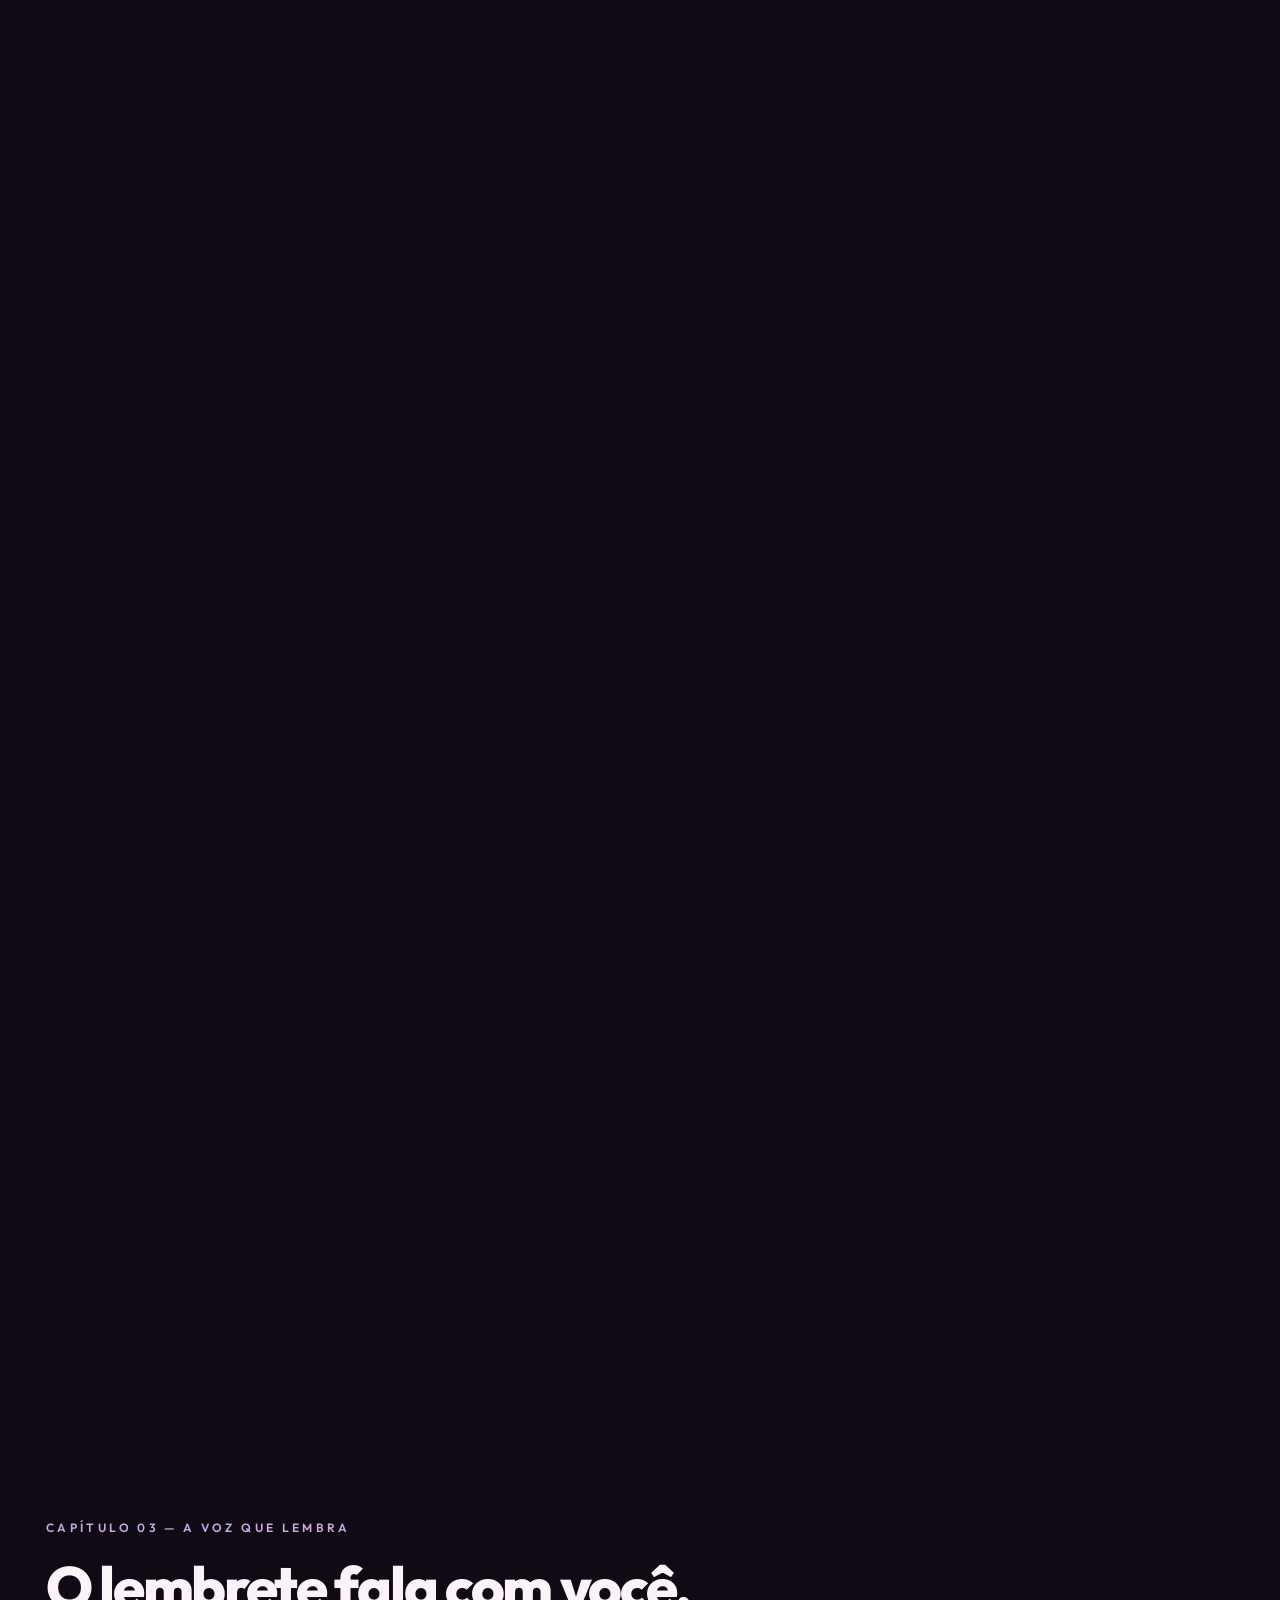
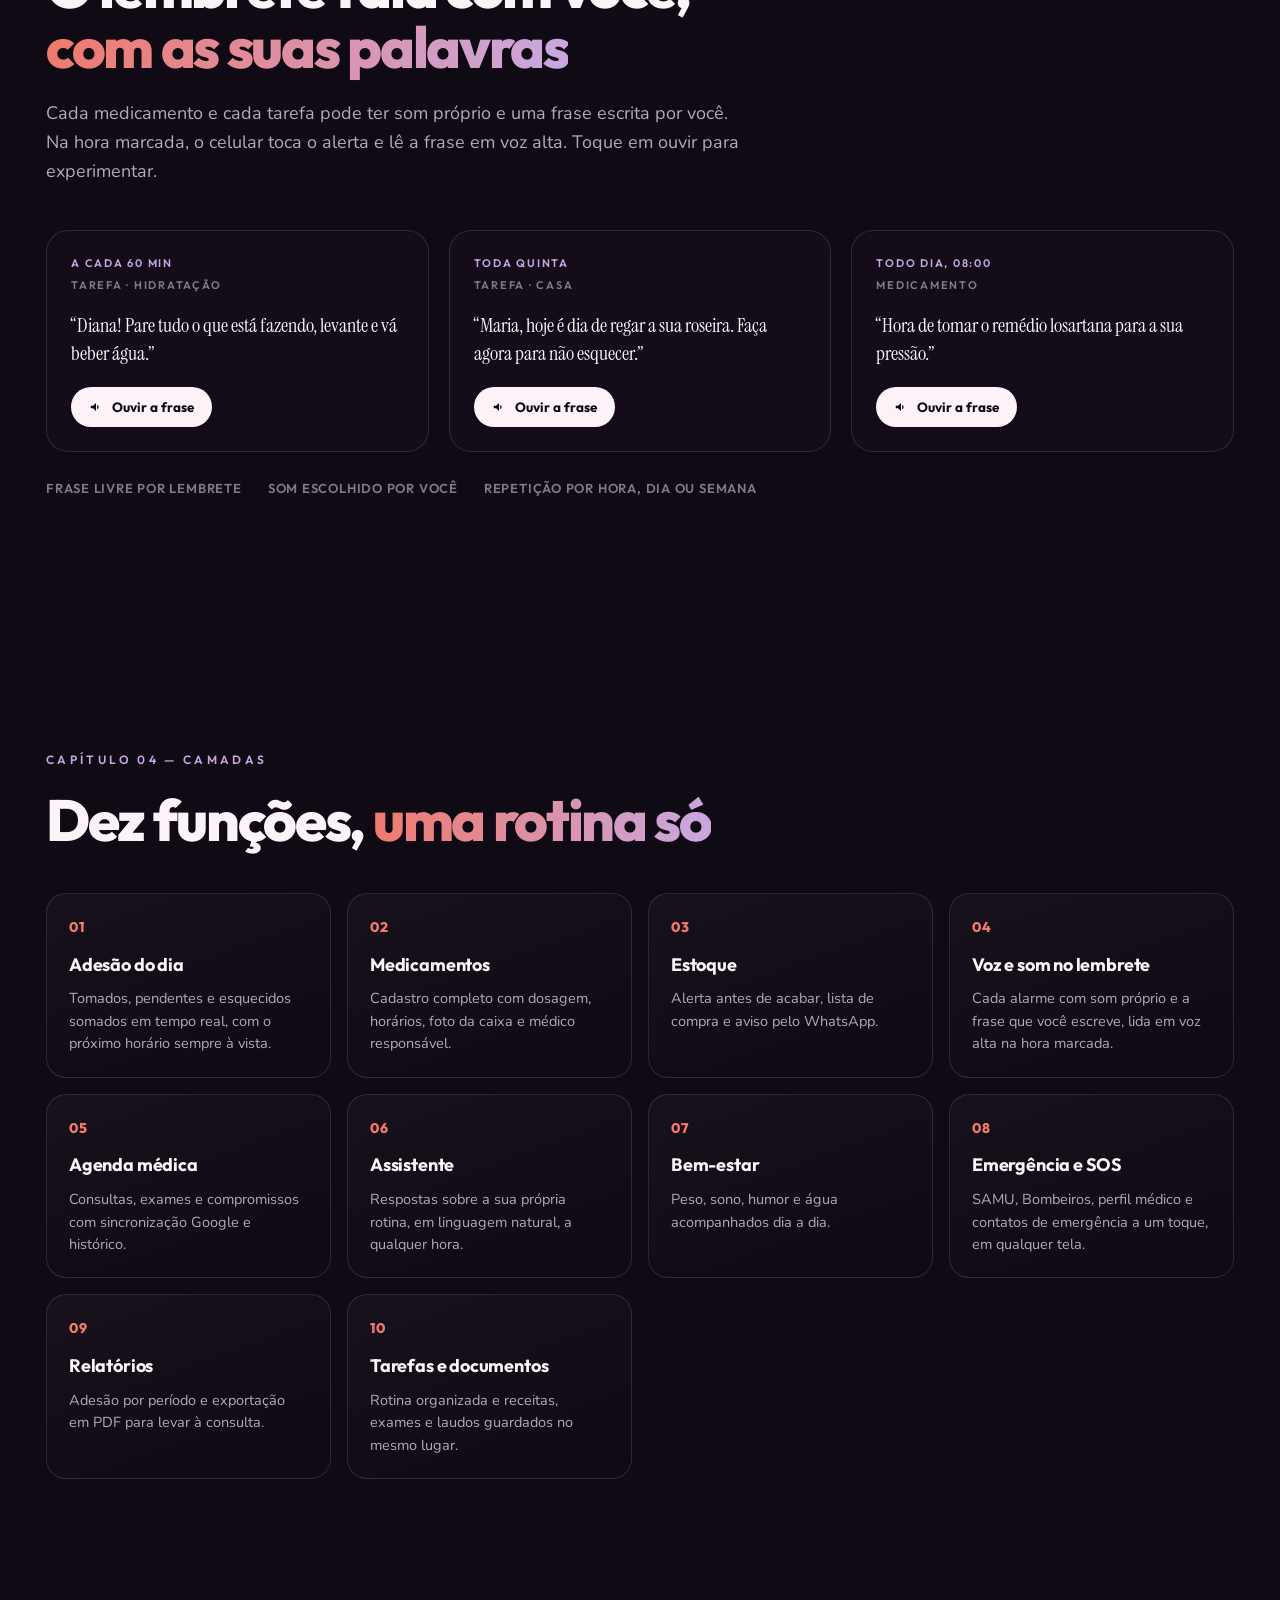
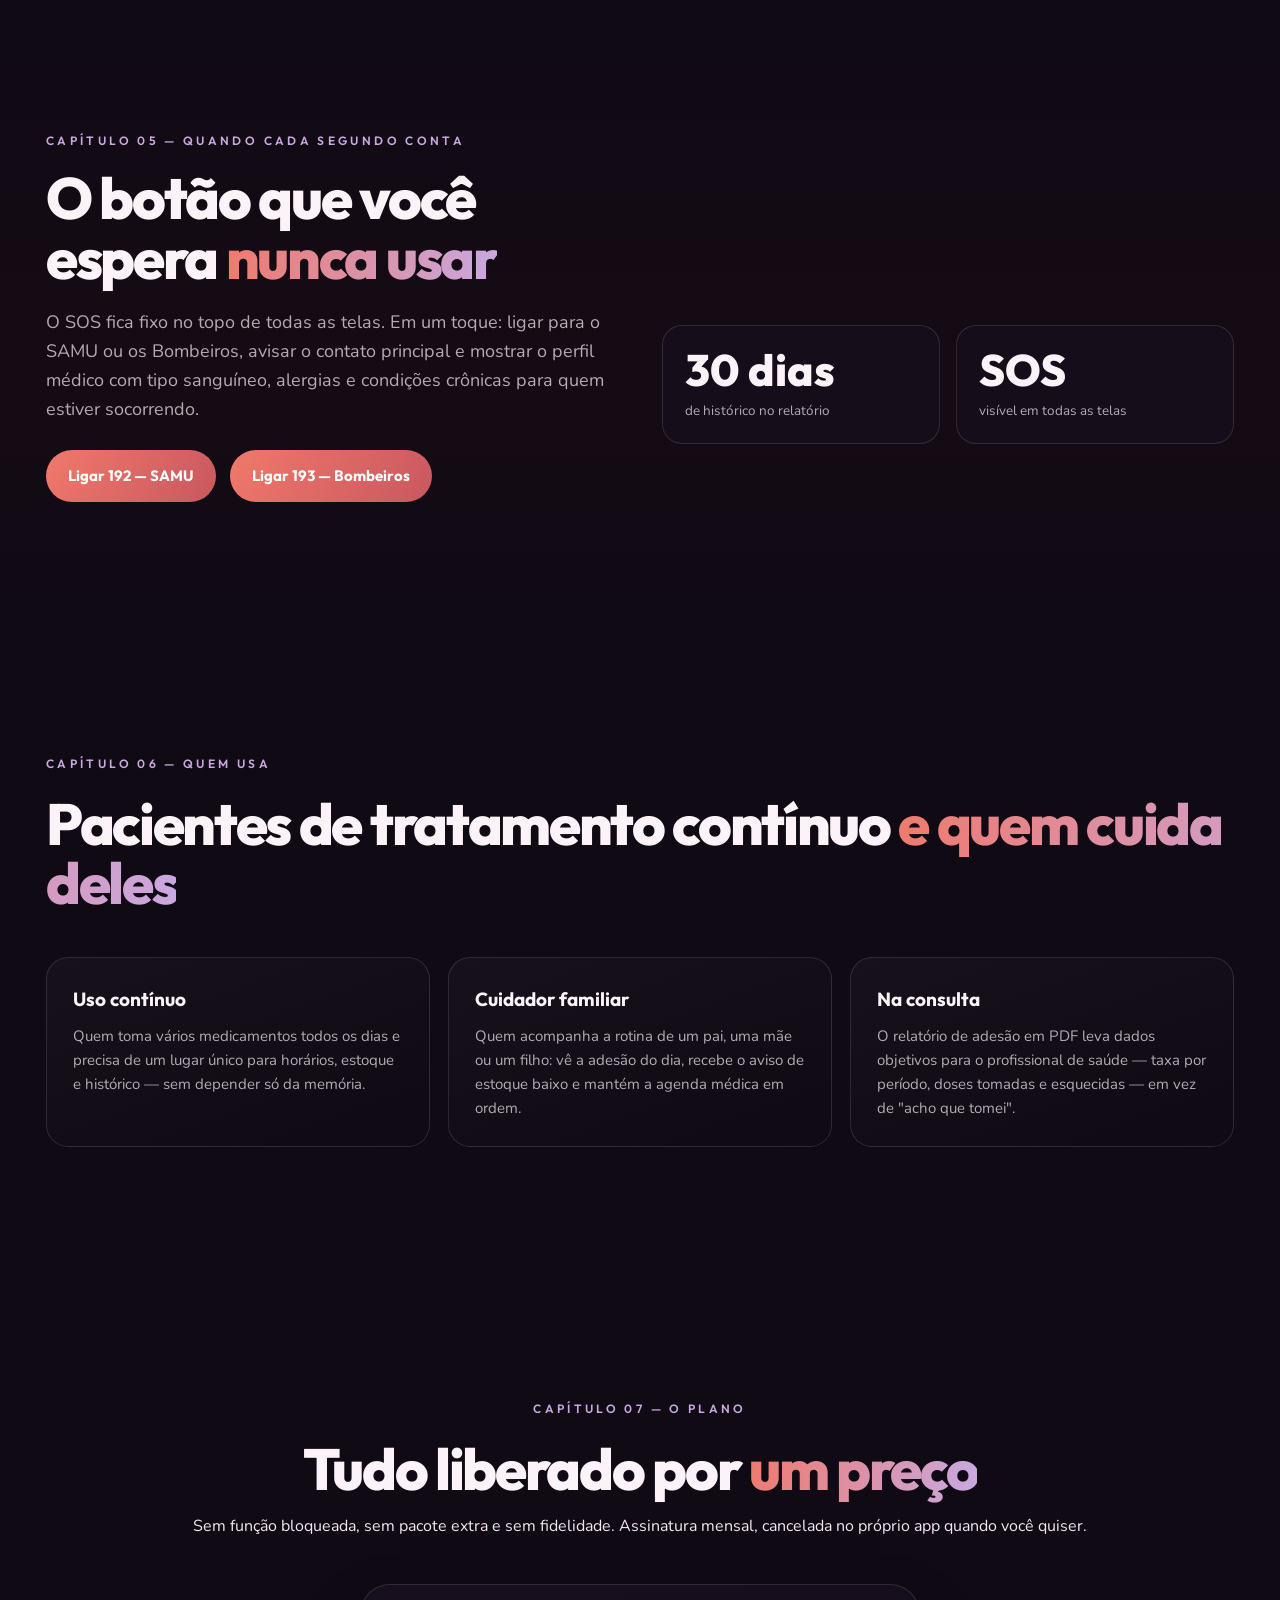
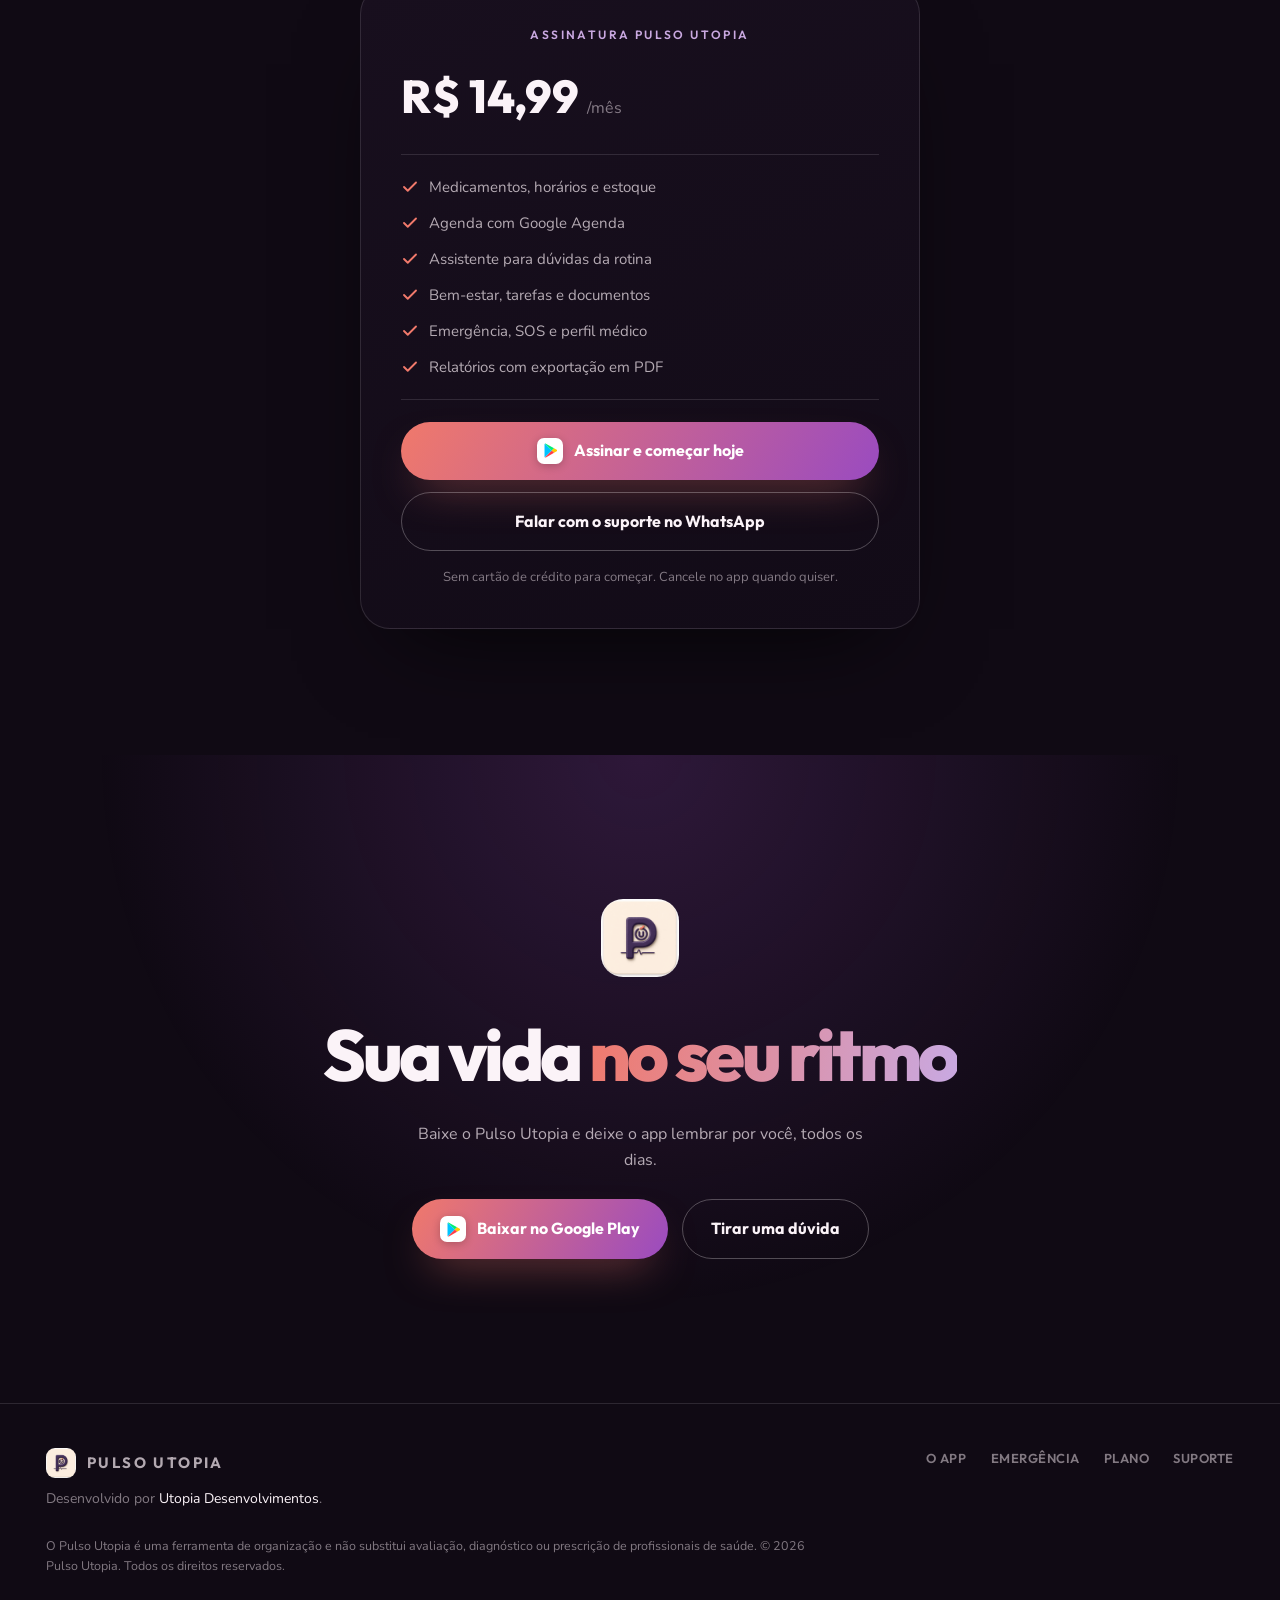
==== commit b15eef01: "Reconstruir a landing com o visual e as animações da versão do Claude Design - Arquivo estático únic" ====
--- a/index.html
+++ b/index.html
@@ -3,24 +3,24 @@
 <head>
 <meta charset="utf-8" />
 <meta name="viewport" content="width=device-width, initial-scale=1" />
-<title>Pulso Utopia — App de lembretes, medicamentos e organização da rotina</title>
-<meta name="description" content="Organize medicamentos, lembretes, agenda, tarefas e documentos em um só aplicativo. Pulso Utopia: mais tranquilidade para você, sua família e cuidadores. Teste grátis por 14 dias." />
-<meta name="keywords" content="aplicativo de lembrete de remédio, organizar medicamentos, agenda de medicamentos, aplicativo para cuidadores, rotina de idosos, controle de medicamentos, lembrete de medicamentos, organização familiar, Pulso Utopia" />
+<title>Pulso Utopia — Sua rotina de saúde, sob controle | App de medicamentos, agenda e bem-estar</title>
+<meta name="description" content="O Pulso Utopia organiza medicamentos, horários, estoque, consultas e bem-estar em um só app, com assistente inteligente, botão SOS e relatórios de adesão em PDF. R$ 14,99/mês, cancele quando quiser." />
+<meta name="keywords" content="app de lembrete de medicamentos, controle de remédios, adesão ao tratamento, agenda de consultas, app de saúde brasileiro, botão SOS, perfil médico de emergência, relatório de adesão PDF, Pulso Utopia" />
 <meta name="author" content="Utopia Desenvolvimentos" />
 <meta name="robots" content="index, follow, max-image-preview:large" />
-<meta name="theme-color" content="#4b285d" />
+<meta name="theme-color" content="#100A14" />
 <link rel="canonical" href="https://pulso.utopiadesenvolvimentos.com.br/" />
 
 <meta property="og:type" content="website" />
 <meta property="og:locale" content="pt_BR" />
 <meta property="og:site_name" content="Pulso Utopia" />
-<meta property="og:title" content="Pulso Utopia — Organize o cuidado. Respire mais tranquilo." />
-<meta property="og:description" content="Medicamentos, compromissos, tarefas e documentos em um só lugar. Teste grátis por 14 dias." />
+<meta property="og:title" content="Pulso Utopia — Sua vida no seu ritmo" />
+<meta property="og:description" content="Medicamentos, consultas, bem-estar e emergência em um só app. Lembretes na hora certa e relatórios prontos para o seu médico." />
 <meta property="og:url" content="https://pulso.utopiadesenvolvimentos.com.br/" />
 <meta property="og:image" content="https://pulso.utopiadesenvolvimentos.com.br/assets/pulso-dashboard.png" />
 <meta name="twitter:card" content="summary_large_image" />
-<meta name="twitter:title" content="Pulso Utopia" />
-<meta name="twitter:description" content="Organize o cuidado. Respire mais tranquilo." />
+<meta name="twitter:title" content="Pulso Utopia — Sua vida no seu ritmo" />
+<meta name="twitter:description" content="Medicamentos, consultas, bem-estar e emergência em um só app." />
 <meta name="twitter:image" content="https://pulso.utopiadesenvolvimentos.com.br/assets/pulso-dashboard.png" />
 
 <link rel="icon" href="assets/favicon.svg" type="image/svg+xml" />
@@ -28,175 +28,724 @@
 
 <link rel="preconnect" href="https://fonts.googleapis.com" />
 <link rel="preconnect" href="https://fonts.gstatic.com" crossorigin />
-<link href="https://fonts.googleapis.com/css2?family=Atkinson+Hyperlegible:wght@400;700&family=Manrope:wght@400;500;700;800&display=swap" rel="stylesheet" />
+<link href="https://fonts.googleapis.com/css2?family=Instrument+Serif:ital@0;1&family=Nunito:wght@400;600;700&family=Outfit:wght@300;500;600;700;800&display=swap" rel="stylesheet" />
 
 <script type="application/ld+json">
 {
   "@context": "https://schema.org",
-  "@type": "SoftwareApplication",
+  "@type": "MobileApplication",
   "name": "Pulso Utopia",
-  "applicationCategory": "LifestyleApplication",
-  "operatingSystem": "Android, Web",
-  "description": "Aplicativo para organizar medicamentos, lembretes, agenda, tarefas, documentos e rotina de cuidados.",
-  "offers": { "@type": "Offer", "price": "14.99", "priceCurrency": "BRL" },
+  "operatingSystem": "Android 8.0+",
+  "applicationCategory": "HealthApplication",
+  "inLanguage": "pt-BR",
+  "description": "App para controle de medicamentos, horários, estoque de farmácia, agenda de consultas, bem-estar, emergência e relatórios de adesão.",
+  "offers": { "@type": "Offer", "price": "14.99", "priceCurrency": "BRL", "category": "subscription" },
+  "featureList": [
+    "Lembretes de medicamentos",
+    "Controle de estoque",
+    "Agenda de consultas com Google Agenda",
+    "Assistente inteligente",
+    "Registros de bem-estar",
+    "Botão SOS e perfil médico",
+    "Relatórios de adesão em PDF"
+  ],
   "publisher": { "@type": "Organization", "name": "Utopia Desenvolvimentos", "url": "https://utopiadesenvolvimentos.com.br/" }
 }
 </script>
 
 <style>
-:root { --cream:#fff8f2; --ink:#292532; --plum:#4b285d; --plum-dark:#2b193a; --coral:#f47768; --green:#70a995; --lilac:#eadcf0; --white:#fff; --font-atkinson:'Atkinson Hyperlegible', Verdana, Arial, sans-serif; --font-manrope:'Manrope', system-ui, Arial, sans-serif; }
-*{box-sizing:border-box} html{scroll-behavior:smooth} body{margin:0;background:var(--cream);color:var(--ink);font-family:var(--font-atkinson)} a{text-decoration:none;color:inherit} h1,h2,h3{font-family:var(--font-manrope)} img{max-width:100%} svg{display:block}
-.nav-shell{position:sticky;top:0;z-index:20;display:grid;grid-template-columns:1fr auto 1fr;align-items:center;gap:28px;height:82px;padding:0 max(5vw,24px);background:rgb(255 248 242 / 88%);border-bottom:1px solid rgb(75 40 93 / 8%);backdrop-filter:blur(18px)}
-.brand img{display:block;width:166px;height:46px;object-fit:contain}.nav-shell nav{display:flex;gap:30px;font-weight:700;color:#5f5668}.nav-shell nav a:hover{color:var(--plum)}.nav-cta{justify-self:end;padding:13px 20px;border-radius:14px;background:var(--plum);color:#fff;font-weight:800;box-shadow:0 10px 25px rgb(75 40 93 / 18%)}
-.hero{position:relative;display:grid;grid-template-columns:.92fr 1.08fr;align-items:center;min-height:calc(100svh - 82px);padding:80px max(5vw,24px) 94px;overflow:hidden}.hero-copy{position:relative;z-index:2;max-width:650px}.eyebrow{display:inline-flex;align-items:center;gap:7px;color:var(--coral);font-family:var(--font-manrope);font-size:13px;font-weight:800;letter-spacing:.09em;text-transform:uppercase}.hero h1{margin:20px 0 24px;color:var(--plum-dark);font-size:clamp(3.2rem,6vw,6rem);line-height:.96;letter-spacing:-.06em}.hero h1 em{color:var(--coral);font-style:normal}.hero-copy>p{max-width:625px;margin:0;color:#665d6c;font-size:20px;line-height:1.65}.hero-actions{display:flex;gap:13px;flex-wrap:wrap;margin-top:32px}.button{display:inline-flex;align-items:center;justify-content:center;gap:10px;min-height:54px;padding:0 23px;border-radius:16px;font-weight:800;font-family:var(--font-manrope);transition:.25s}.button.primary{background:linear-gradient(135deg,var(--coral),#ff9b85);color:#381b20;box-shadow:0 17px 34px rgb(244 119 104 / 26%)}.button.primary:hover{transform:translateY(-3px);box-shadow:0 22px 42px rgb(244 119 104 / 34%)}.button.secondary{border:1px solid rgb(75 40 93 / 18%);background:rgb(255 255 255 / 60%);color:var(--plum)}.trust-row{display:flex;gap:18px;flex-wrap:wrap;margin-top:24px;color:#716777;font-size:14px}.trust-row span{display:flex;align-items:center;gap:5px}.trust-row svg{color:var(--green)}
-.hero-visual{position:relative;z-index:1;min-width:0;padding-left:5vw}.app-window{position:relative;overflow:hidden;border:1px solid rgb(75 40 93 / 14%);border-radius:30px;background:#fff;box-shadow:0 38px 90px rgb(75 40 93 / 22%),0 7px 20px rgb(75 40 93 / 10%);transform:perspective(1600px) rotateY(-6deg) rotateX(2deg)}.window-bar{display:flex;align-items:center;gap:7px;height:39px;padding:0 14px;background:#fbf1e8;border-bottom:1px solid #eee0d5}.window-bar i{width:8px;height:8px;border-radius:50%;background:#d8c3b7}.window-bar i:first-child{background:var(--coral)}.window-bar span{margin-left:8px;color:#8b7a8f;font-size:11px}.app-window>img{display:block;width:100%;height:auto}.hero-glow{position:absolute;border-radius:50%;filter:blur(8px)}.hero-glow.one{right:-10%;top:4%;width:45vw;height:45vw;background:radial-gradient(circle,rgb(234 220 240 / 85%),transparent 66%)}.hero-glow.two{left:-12%;bottom:-18%;width:34vw;height:34vw;background:radial-gradient(circle,rgb(244 119 104 / 12%),transparent 65%)}.visual-orbit{position:absolute;border:1px solid rgb(75 40 93 / 11%);border-radius:50%}.orbit-one{inset:-8% -5% -2% 8%}.orbit-two{inset:2% 4% 8% 18%}.float-card{position:absolute;z-index:3;display:flex;align-items:center;gap:11px;padding:13px 16px;border:1px solid rgb(255 255 255 / 70%);border-radius:16px;background:rgb(255 255 255 / 82%);box-shadow:0 17px 45px rgb(75 40 93 / 18%);backdrop-filter:blur(14px);font-family:var(--font-manrope);font-weight:800;color:var(--plum)}.float-card small{display:block;color:#8b7f90;font-family:var(--font-atkinson);font-size:11px;font-weight:500}.float-card svg{color:var(--coral)}.reminder{left:1%;bottom:9%}.secure{right:-2%;top:13%}.secure svg{color:var(--green)}
-.benefit-strip{display:flex;align-items:center;justify-content:center;gap:28px;padding:21px 30px;background:var(--plum);color:#fff;font-family:var(--font-manrope);font-weight:700}.benefit-strip i{width:5px;height:5px;border-radius:50%;background:var(--coral)}
-.section{padding:110px max(5vw,24px)}.section-intro{max-width:710px;margin:0 auto 48px;text-align:center}.section-intro h2,.steps h2,.audience h2{margin:13px 0 14px;color:var(--plum-dark);font-size:clamp(2.3rem,4.4vw,4rem);line-height:1.06;letter-spacing:-.045em}.section-intro p,.steps-copy>p,.audience-copy>p{color:#716777;font-size:18px;line-height:1.65}.features{background:#fff}.feature-grid{display:grid;grid-template-columns:repeat(3,1fr);gap:17px;max-width:1180px;margin:0 auto}.feature-card{min-height:240px;padding:27px;border:1px solid rgb(75 40 93 / 10%);border-radius:25px;background:linear-gradient(145deg,#fff,#fffaf7);box-shadow:0 15px 45px rgb(75 40 93 / 7%)}.feature-card h3{margin:22px 0 9px;color:var(--plum-dark);font-size:20px}.feature-card p{margin:0;color:#716777;line-height:1.58}.feature-icon{display:grid;width:51px;height:51px;place-items:center;border-radius:16px;background:var(--lilac);color:var(--plum)}.feature-2 .feature-icon,.feature-5 .feature-icon{background:#ffe7df;color:#b8463c}.feature-4 .feature-icon,.feature-6 .feature-icon{background:#e3f1ec;color:#467867}
-.steps{display:grid;grid-template-columns:.82fr 1.18fr;gap:8vw;align-items:center}.text-link{display:inline-flex;align-items:center;gap:8px;margin-top:15px;color:var(--coral);font-weight:800;font-family:var(--font-manrope)}.steps-list{list-style:none;margin:0;padding:0}.steps-list li{display:grid;grid-template-columns:70px 1fr;gap:21px;padding:25px 0;border-bottom:1px solid rgb(75 40 93 / 12%)}.steps-list strong{font-family:var(--font-manrope);font-size:28px;color:var(--coral)}.steps-list h3{margin:0 0 6px;color:var(--plum);font-size:21px}.steps-list p{margin:0;color:#716777;line-height:1.55}
-.audience{display:grid;grid-template-columns:1fr 1fr;gap:8vw;align-items:center;background:var(--plum-dark);color:#fff}.audience-art{display:grid;place-items:center;min-height:510px;border:1px solid rgb(255 255 255 / 11%);border-radius:40px;background:radial-gradient(circle at 50% 50%,rgb(244 119 104 / 22%),transparent 40%),linear-gradient(135deg,#472754,#24152f);overflow:hidden}.audience-art img{width:min(75%,430px);border-radius:28%;filter:drop-shadow(0 28px 42px rgb(0 0 0 / 32%));transform:rotate(-4deg)}.audience h2{color:#fff}.audience-copy>p{color:#d4c9d8}.audience ul{display:grid;gap:13px;padding:0;list-style:none}.audience li{display:flex;gap:9px;align-items:center}.audience li svg{color:#8bd5bd}
-.pricing{background:#fff}.price-card{max-width:680px;margin:0 auto;padding:44px;border:1px solid rgb(75 40 93 / 14%);border-radius:34px;background:linear-gradient(155deg,#fff,#fff7f0);box-shadow:0 30px 80px rgb(75 40 93 / 12%)}.price-label{color:var(--coral);font-family:var(--font-manrope);font-size:12px;font-weight:800;letter-spacing:.12em}.price-card h2{margin:13px 0 25px;color:var(--plum-dark);font-size:clamp(2rem,4vw,3.2rem);line-height:1.08;letter-spacing:-.04em}.price{display:flex;align-items:baseline;gap:8px;color:var(--plum)}.price strong{font-family:var(--font-manrope);font-size:49px}.price>span{color:#807382}.price-card>p{color:#716777;line-height:1.6}.price-card ul{display:grid;grid-template-columns:1fr 1fr;gap:12px;padding:18px 0 25px;list-style:none;border-top:1px solid rgb(75 40 93 / 10%)}.price-card li{display:flex;gap:7px;align-items:center}.price-card li svg{color:var(--green)}.full{width:100%}.price-card>small{display:block;margin-top:13px;text-align:center;color:#887d8b}
-.faq{background:var(--cream)}.faq-list{max-width:850px;margin:0 auto}.faq-list details{border-bottom:1px solid rgb(75 40 93 / 14%)}.faq-list summary{display:flex;align-items:center;justify-content:space-between;gap:20px;padding:24px 2px;cursor:pointer;list-style:none;color:var(--plum-dark);font-family:var(--font-manrope);font-size:19px;font-weight:800}.faq-list summary::-webkit-details-marker{display:none}.faq-list summary span{font-size:28px;color:var(--coral)}.faq-list details[open] summary span{transform:rotate(45deg)}.faq-list details p{margin:0;padding:0 45px 24px 2px;color:#716777;font-size:16px;line-height:1.65}
-.final-cta{padding:110px 24px;text-align:center;background:linear-gradient(140deg,#3d224c,#2a1736);color:#fff}.final-cta>img{width:85px;border-radius:23px;box-shadow:0 18px 40px rgb(0 0 0 / 27%)}.final-cta h2{margin:18px 0 8px;font-family:var(--font-manrope);font-size:clamp(2.7rem,5vw,4.8rem);letter-spacing:-.05em}.final-cta p{margin:0 0 25px;color:#d8ccd9;font-size:18px}.final-cta .eyebrow{display:flex;justify-content:center;margin-top:24px}
-footer{display:flex;align-items:center;gap:30px;padding:30px max(5vw,24px);background:#1d1027;color:#bfaec4}footer>img{width:145px;filter:brightness(0) invert(1)}footer p{margin-left:auto}footer p a{color:#fff;font-weight:700}footer>span{font-size:12px}
-@media(max-width:980px){.nav-shell{grid-template-columns:1fr auto}.nav-shell nav{display:none}.hero{grid-template-columns:1fr;padding-top:65px}.hero-copy{text-align:center;margin:0 auto}.hero-copy>p{margin-inline:auto}.hero-actions,.trust-row{justify-content:center}.hero-visual{max-width:850px;margin:65px auto 0;padding-left:0}.feature-grid{grid-template-columns:repeat(2,1fr)}.steps,.audience{grid-template-columns:1fr}.audience-art{min-height:380px}.benefit-strip{overflow:auto;justify-content:flex-start;white-space:nowrap}}
-@media(max-width:620px){.nav-shell{height:70px;padding-inline:16px}.brand img{width:132px}.nav-cta{padding:11px 13px;font-size:13px}.hero{min-height:auto;padding:58px 18px 74px}.hero h1{font-size:clamp(3rem,15vw,4.3rem)}.hero-copy>p{font-size:17px}.button{width:100%}.trust-row{display:grid;gap:8px;text-align:left}.hero-visual{margin-top:48px}.app-window{border-radius:18px;transform:none}.float-card{font-size:12px;padding:10px}.reminder{left:-3%;bottom:-8%}.secure{right:-3%;top:-7%}.benefit-strip{font-size:14px}.section{padding:78px 18px}.feature-grid{grid-template-columns:1fr}.feature-card{min-height:auto}.steps-list li{grid-template-columns:52px 1fr}.audience{padding-inline:18px}.audience-art{min-height:310px}.price-card{padding:28px 20px}.price-card ul{grid-template-columns:1fr}.price strong{font-size:42px}footer{flex-direction:column;text-align:center;gap:11px}footer p{margin:0}}
-@media(prefers-reduced-motion:reduce){*{scroll-behavior:auto!important;transition:none!important}}
+:root{
+  --bg:#100A14; --bg-2:#180F1E; --panel:rgba(24,15,30,.72);
+  --ink:#F3E7EF; --ink-soft:rgba(243,231,239,.72); --ink-dim:rgba(243,231,239,.5);
+  --line:rgba(251,243,248,.12);
+  --coral:#F0796B; --coral-deep:#C9575F; --lilac:#C9A8E0; --white:#FBF3F8; --plum:#9A4BC0;
+  --font-display:'Outfit', system-ui, Arial, sans-serif;
+  --font-body:'Nunito', system-ui, Arial, sans-serif;
+  --font-serif:'Instrument Serif', Georgia, 'Times New Roman', serif;
+}
+*{box-sizing:border-box}
+html{scroll-behavior:smooth}
+body{margin:0;background:var(--bg);color:var(--ink);font-family:var(--font-body);line-height:1.6}
+html,body{overflow-x:clip;max-width:100%}
+a{color:var(--white);text-decoration:none}
+a:hover{color:var(--coral)}
+img{max-width:100%;display:block}
+h1,h2,h3{font-family:var(--font-display);margin:0}
+::selection{background:var(--coral);color:#fff}
+
+@keyframes puFloat{0%,100%{transform:translate3d(0,0,0)}50%{transform:translate3d(0,-16px,0)}}
+@keyframes puDrift{0%,100%{transform:translate3d(0,0,0) scale(1)}50%{transform:translate3d(3%,-4%,0) scale(1.08)}}
+@keyframes puScrollCue{0%{transform:translateY(-70%);opacity:0}40%{opacity:1}100%{transform:translateY(70%);opacity:0}}
+@keyframes puShimmer{0%{background-position:0% 50%}100%{background-position:200% 50%}}
+
+.wrap{width:100%;max-width:1240px;margin:0 auto;padding:0 26px}
+
+/* progress + header */
+.progress{position:fixed;inset:0 0 auto 0;height:2px;z-index:100;background:rgba(255,255,255,.06)}
+.progress > i{display:block;height:100%;width:100%;transform:scaleX(0);transform-origin:0 50%;background:linear-gradient(90deg,var(--lilac),var(--coral));will-change:transform}
+.site-header{position:fixed;inset:0 0 auto 0;z-index:95;display:flex;align-items:center;gap:20px;padding:16px 26px;backdrop-filter:blur(14px);background:linear-gradient(180deg,rgba(16,10,20,.88),rgba(16,10,20,0))}
+.brand{display:flex;align-items:center;gap:11px;min-width:0}
+.brand img{width:36px;height:36px;border-radius:10px;object-fit:contain;background:transparent}
+.brand span{font-family:var(--font-display);font-weight:700;font-size:15px;letter-spacing:.16em;text-transform:uppercase;color:var(--white)}
+.site-nav{margin-left:auto;display:flex;align-items:center;gap:30px;font-family:var(--font-display);font-size:12.5px;font-weight:600;letter-spacing:.16em;text-transform:uppercase}
+.site-nav a{color:var(--ink-dim)}
+.site-nav a:hover{color:var(--coral)}
+.header-cta{flex:none;font-family:var(--font-display);font-weight:700;font-size:12.5px;letter-spacing:.08em;text-transform:uppercase;color:#fff;background:linear-gradient(120deg,var(--coral),var(--plum));padding:11px 20px;border-radius:999px}
+.header-cta:hover{color:#fff;filter:brightness(1.06)}
+
+/* google play button — brand colours + brand mark */
+.btn{display:inline-flex;align-items:center;justify-content:center;gap:11px;font-family:var(--font-display);font-weight:700;border-radius:999px;transition:transform .25s ease,filter .25s ease,border-color .25s ease,color .25s ease}
+.btn-play{font-size:16px;color:#fff;background:linear-gradient(120deg,var(--coral),var(--plum));padding:16px 28px;box-shadow:0 20px 44px -18px rgba(240,121,107,.55)}
+.btn-play:hover{color:#fff;transform:translateY(-3px);filter:brightness(1.05)}
+.btn-play .gp{display:grid;place-items:center;width:26px;height:26px;border-radius:7px;background:#fff;flex:none;box-shadow:0 2px 8px rgba(0,0,0,.22)}
+.btn-play .gp svg{width:15px;height:15px;display:block}
+.btn-ghost{font-size:16px;color:var(--white);border:1px solid rgba(251,243,248,.28);padding:16px 28px}
+.btn-ghost:hover{border-color:var(--coral);color:var(--coral)}
+.btn-block{width:100%}
+
+.floating-cta{position:fixed;right:26px;bottom:26px;z-index:96;opacity:0;transform:translateY(24px);pointer-events:none;transition:opacity .45s ease,transform .45s cubic-bezier(.22,1,.36,1);display:inline-flex;align-items:center;gap:10px;font-family:var(--font-display);font-weight:700;font-size:14.5px;color:#fff;background:linear-gradient(120deg,var(--coral),var(--coral-deep));padding:15px 24px;border-radius:999px;box-shadow:0 18px 40px -12px rgba(240,121,107,.6)}
+.floating-cta.is-visible{opacity:1;transform:translateY(0);pointer-events:auto}
+.floating-cta:hover{color:#fff;transform:translateY(-3px)}
+.floating-cta i{width:7px;height:7px;border-radius:50%;background:#fff;opacity:.85}
+
+section{position:relative}
+.eyebrow{display:inline-flex;align-items:center;gap:12px;font-family:var(--font-display);font-size:12px;font-weight:600;letter-spacing:.28em;text-transform:uppercase;color:var(--lilac)}
+.eyebrow::before{content:"";width:34px;height:1px;background:var(--lilac)}
+.chapter{font-family:var(--font-display);font-size:12px;font-weight:600;letter-spacing:.28em;text-transform:uppercase;color:var(--lilac)}
+.blob{position:absolute;border-radius:50%;filter:blur(22px);pointer-events:none;z-index:0}
+
+/* hero */
+.hero{min-height:auto;display:flex;align-items:center;padding:112px 0 84px;overflow:hidden}
+.hero .blob-1{top:-12%;left:-10%;width:62vw;height:62vw;background:radial-gradient(circle,rgba(120,60,160,.55),rgba(120,60,160,0) 65%);animation:puDrift 22s ease-in-out infinite}
+.hero .blob-2{bottom:-22%;right:-12%;width:58vw;height:58vw;background:radial-gradient(circle,rgba(240,121,107,.4),rgba(240,121,107,0) 62%);animation:puDrift 28s ease-in-out infinite reverse}
+.hero-grid{position:relative;z-index:2;display:grid;grid-template-columns:repeat(auto-fit,minmax(300px,1fr));gap:54px;align-items:center}
+.hero h1{font-family:var(--font-display);font-weight:800;font-size:clamp(38px,6vw,78px);line-height:.98;letter-spacing:-.04em;margin:24px 0 0;color:var(--white)}
+.hero h1 .ln{display:block;transition:opacity .9s ease,transform 1s cubic-bezier(.22,1,.36,1)}
+.js .hero h1 .ln{opacity:0;transform:translateY(30px)}
+.grad,.hero h1 .grad,.pull .em{background:linear-gradient(100deg,var(--coral),var(--lilac),var(--coral));background-size:200% auto;-webkit-background-clip:text;background-clip:text;-webkit-text-fill-color:transparent;color:transparent;animation:puShimmer 9s linear infinite}
+.reveal-word{transition:opacity .8s ease,transform .9s cubic-bezier(.22,1,.36,1)}
+.js .reveal-word{opacity:0;transform:translateY(18px)}
+.hero p.lead{font-size:clamp(16px,1.6vw,19px);line-height:1.6;color:var(--ink-soft);max-width:460px;margin:26px 0 0}
+.hero-actions{display:flex;flex-wrap:wrap;gap:14px;margin-top:34px}
+.hero-meta{display:flex;flex-wrap:wrap;gap:10px 28px;margin-top:28px;font-family:var(--font-display);font-size:12.5px;font-weight:600;letter-spacing:.1em;text-transform:uppercase;color:var(--ink-dim)}
+.hero-visual{position:relative;display:flex;flex-direction:column;align-items:center;justify-content:center;min-width:0}
+.ring{position:absolute;border-radius:50%;aspect-ratio:1;pointer-events:none}
+.ring-1{width:min(88%,400px);border:1px solid rgba(201,168,224,.22)}
+.ring-2{width:min(70%,312px);border:1px solid rgba(240,121,107,.18)}
+.phone{position:relative;z-index:2;height:clamp(400px,66svh,600px);aspect-ratio:720/1600;max-width:100%;animation:puFloat 8s ease-in-out infinite;background:linear-gradient(160deg,#2A1B33,#140D19);padding:9px;border-radius:48px;box-shadow:0 70px 110px -46px rgba(0,0,0,.92),0 0 0 1px rgba(251,243,248,.09)}
+.phone > img{position:absolute;inset:9px;width:calc(100% - 18px);height:calc(100% - 18px);object-fit:cover;object-position:top;border-radius:40px;background:#FDF6F1}
+.hero-cards{position:relative;z-index:2;display:grid;grid-template-columns:repeat(auto-fit,minmax(140px,1fr));gap:14px;width:100%;max-width:360px;margin-top:24px}
+.mini{background:var(--panel);border:1px solid rgba(251,243,248,.1);border-radius:18px;padding:16px;backdrop-filter:blur(12px);box-shadow:0 22px 44px -22px rgba(0,0,0,.8)}
+.mini .k{font-family:var(--font-display);font-size:10.5px;letter-spacing:.18em;text-transform:uppercase;color:var(--ink-dim)}
+.mini .k.hot{color:var(--coral)}
+.mini .big{font-family:var(--font-display);font-weight:800;font-size:30px;color:var(--white);margin-top:6px}
+.mini .bar{height:4px;border-radius:999px;background:rgba(255,255,255,.12);margin-top:10px;overflow:hidden}
+.mini .bar > i{display:block;height:100%;width:92%;background:linear-gradient(90deg,var(--lilac),var(--coral))}
+.mini .t{font-family:var(--font-display);font-weight:700;font-size:15px;color:var(--white);margin-top:6px;line-height:1.3}
+.mini .s{font-size:13px;color:var(--ink-soft);margin-top:4px}
+.scroll-cue{position:absolute;left:50%;bottom:26px;transform:translateX(-50%);display:flex;flex-direction:column;align-items:center;gap:10px}
+.scroll-cue span{font-family:var(--font-display);font-size:10.5px;letter-spacing:.24em;text-transform:uppercase;color:rgba(243,231,239,.4)}
+.scroll-cue .track{width:1px;height:46px;background:rgba(243,231,239,.16);position:relative;overflow:hidden;display:block}
+.scroll-cue .track i{position:absolute;inset:0;background:linear-gradient(180deg,transparent,var(--coral),transparent);animation:puScrollCue 2.4s ease-in-out infinite;display:block}
+
+/* generic editorial section */
+.band{padding:clamp(90px,14vh,170px) 0;overflow:hidden}
+.band .blob-c{top:20%;left:50%;transform:translateX(-50%);width:80vw;height:40vw;filter:blur(16px);background:radial-gradient(ellipse,rgba(90,44,110,.42),rgba(90,44,110,0) 70%)}
+.pull{font-family:var(--font-serif);font-size:clamp(28px,5vw,60px);line-height:1.16;letter-spacing:-.02em;color:var(--white);max-width:900px;margin:32px auto 0;text-align:center}
+.pull .em{font-style:italic}
+.band .sub{font-size:clamp(15px,1.7vw,18px);line-height:1.65;color:var(--ink-soft);max-width:560px;margin:28px auto 0;text-align:center}
+[data-reveal]{transition:opacity .7s ease,transform .8s cubic-bezier(.22,1,.36,1)}
+.js [data-reveal]{opacity:0;transform:translateY(28px)}
+.js [data-reveal].in{opacity:1;transform:none}
+
+/* showcase */
+.showcase{position:relative;min-height:700vh}
+.showcase-inner{position:sticky;top:0;height:100svh;display:flex;align-items:center;overflow:hidden;padding:74px 0 34px}
+.showcase-glow{position:absolute;top:50%;left:50%;width:70vw;height:70vw;margin:-35vw 0 0 -35vw;border-radius:50%;filter:blur(20px);background:radial-gradient(circle,rgba(240,121,107,.28),rgba(240,121,107,0) 62%);transition:opacity .8s ease;pointer-events:none}
+.showcase-grid{position:relative;z-index:2;display:grid;grid-template-columns:repeat(auto-fit,minmax(290px,1fr));gap:40px;align-items:center}
+.steps{position:relative;height:clamp(210px,34svh,260px);margin-top:18px}
+.step{position:absolute;inset:0;opacity:0;transform:translateY(26px);transition:opacity .55s ease,transform .7s cubic-bezier(.22,1,.36,1);pointer-events:none}
+.step.on{opacity:1;transform:none;pointer-events:auto}
+.step h3{font-weight:800;font-size:clamp(28px,4vw,50px);line-height:1.04;letter-spacing:-.035em;color:var(--white)}
+.step p{font-size:17px;line-height:1.62;color:var(--ink-soft);margin:18px 0 0;max-width:420px}
+.dots{display:flex;align-items:center;gap:8px;margin-top:26px}
+.dots i{height:2px;width:26px;background:rgba(243,231,239,.18);transition:background .4s ease,width .4s ease}
+.dots i.on{background:var(--coral);width:44px}
+.stage{display:flex;justify-content:center;align-items:center}
+.device{position:relative;height:clamp(400px,72svh,620px);aspect-ratio:720/1600;max-width:100%;background:linear-gradient(160deg,#2A1B33,#140D19);padding:9px;border-radius:48px;box-shadow:0 70px 110px -46px rgba(0,0,0,.92),0 0 0 1px rgba(251,243,248,.09)}
+.device .screen-wrap{position:absolute;inset:9px;border-radius:40px;overflow:hidden;background:#FDF6F1}
+.device .screen-wrap img{position:absolute;inset:0;width:100%;height:100%;object-fit:cover;object-position:top;opacity:0;transform:translateY(6%) scale(1.03);transition:opacity .6s ease,transform .8s cubic-bezier(.22,1,.36,1)}
+.device .screen-wrap img.on{opacity:1;transform:none}
+
+/* voz */
+.voz-grid{position:relative;z-index:2;display:grid;grid-template-columns:repeat(auto-fit,minmax(260px,1fr));gap:20px;margin-top:44px}
+.voz-card{background:var(--panel);border:1px solid var(--line);border-radius:22px;padding:24px;backdrop-filter:blur(12px)}
+.voz-card .when{font-family:var(--font-display);font-size:11px;font-weight:600;letter-spacing:.16em;text-transform:uppercase;color:var(--lilac)}
+.voz-card .kind{font-family:var(--font-display);font-size:11px;font-weight:600;letter-spacing:.16em;text-transform:uppercase;color:var(--ink-dim);margin-top:4px}
+.voz-card blockquote{font-family:var(--font-serif);font-size:20px;line-height:1.4;color:var(--white);margin:16px 0 20px}
+.voz-listen{display:inline-flex;align-items:center;gap:9px;font-family:var(--font-display);font-weight:700;font-size:13.5px;color:var(--bg);background:var(--white);border:0;border-radius:999px;padding:11px 18px;cursor:pointer;transition:background .25s ease,color .25s ease}
+.voz-listen:hover{background:var(--coral);color:#fff}
+.voz-listen svg{width:14px;height:14px}
+.voz-bullets{display:flex;flex-wrap:wrap;gap:10px 26px;margin-top:26px;font-family:var(--font-display);font-size:13px;font-weight:600;letter-spacing:.06em;text-transform:uppercase;color:var(--ink-dim)}
+
+/* camadas */
+.layers{position:relative;z-index:2;display:grid;grid-template-columns:repeat(auto-fit,minmax(230px,1fr));gap:16px;margin-top:44px}
+.layer{border:1px solid var(--line);border-radius:20px;padding:22px;background:linear-gradient(160deg,rgba(255,255,255,.03),rgba(255,255,255,0))}
+.layer .n{font-family:var(--font-display);font-weight:800;font-size:14px;color:var(--coral);letter-spacing:.1em}
+.layer h3{font-size:18px;color:var(--white);margin:12px 0 8px;letter-spacing:-.01em}
+.layer p{margin:0;font-size:14.5px;line-height:1.55;color:var(--ink-soft)}
+
+/* card: hover + toque (inspirado no highlight-card, sem loops) */
+.layer,.persona,.voz-card,.mini,.price-card{position:relative;overflow:hidden;transition:transform .35s cubic-bezier(.22,1,.36,1),border-color .35s ease,box-shadow .35s ease}
+.layer,.persona,.voz-card,.mini{cursor:pointer}
+.layer > *,.persona > *,.voz-card > *,.price-card > *{position:relative;z-index:2}
+.layer:active,.persona:active,.voz-card:active,.mini:active{transform:scale(.985)}
+
+/* 1 · leve elevação e rotação */
+.layer:hover,.persona:hover,.voz-card:hover,.price-card:hover{transform:translateY(-6px) scale(1.02) rotate(-.5deg);border-color:rgba(240,121,107,.4);box-shadow:0 30px 60px -30px rgba(240,121,107,.35);z-index:3}
+.mini:hover{transform:translateY(-4px) scale(1.02);border-color:rgba(240,121,107,.4)}
+
+/* 2 · varredura diagonal de brilho (uma passada no hover) */
+.layer::before,.persona::before,.voz-card::before,.price-card::before{content:"";position:absolute;top:0;bottom:0;left:0;width:55%;z-index:1;pointer-events:none;background:linear-gradient(90deg,transparent,rgba(201,168,224,.16),transparent);transform:translateX(-130%) skewX(-18deg);transition:transform .9s cubic-bezier(.22,1,.36,1)}
+.layer:hover::before,.persona:hover::before,.voz-card:hover::before,.price-card:hover::before{transform:translateX(330%) skewX(-18deg)}
+
+/* 3 · cantos que acendem no hover */
+.layer::after,.persona::after,.voz-card::after,.price-card::after{content:"";position:absolute;inset:0;z-index:1;pointer-events:none;border-radius:inherit;opacity:0;transition:opacity .4s ease;background:radial-gradient(130px 130px at 0 0,rgba(240,121,107,.20),transparent 70%),radial-gradient(130px 130px at 100% 100%,rgba(201,168,224,.18),transparent 70%)}
+.layer:hover::after,.persona:hover::after,.voz-card:hover::after,.price-card:hover::after{opacity:1}
+
+/* toque: pulso rápido + brilho coral */
+.layer.tapped,.persona.tapped,.voz-card.tapped,.mini.tapped{animation:puTap .5s cubic-bezier(.22,1,.36,1);border-color:var(--coral);box-shadow:0 0 0 1px rgba(240,121,107,.55),0 24px 60px -22px rgba(240,121,107,.45)}
+@keyframes puTap{0%{transform:scale(1)}28%{transform:scale(.955)}60%{transform:scale(1.012)}100%{transform:scale(1)}}
+
+/* emergência */
+.sos{padding:clamp(90px,14vh,160px) 0;background:linear-gradient(180deg,var(--bg),#150b14 60%,var(--bg))}
+.sos-grid{display:grid;grid-template-columns:repeat(auto-fit,minmax(280px,1fr));gap:44px;align-items:center}
+.sos h2{font-weight:800;font-size:clamp(30px,4.6vw,58px);line-height:1.03;letter-spacing:-.04em;color:var(--white);margin:18px 0 0}
+.sos p{font-size:clamp(15px,1.6vw,18px);line-height:1.62;color:var(--ink-soft);margin:20px 0 0}
+.sos-calls{display:flex;flex-wrap:wrap;gap:14px;margin-top:26px}
+.sos-call{display:inline-flex;align-items:center;gap:10px;font-family:var(--font-display);font-weight:700;font-size:15px;color:#fff;background:linear-gradient(120deg,var(--coral),var(--coral-deep));padding:14px 22px;border-radius:999px}
+.sos-call:hover{color:#fff;filter:brightness(1.06)}
+.sos-stats{display:grid;grid-template-columns:repeat(2,1fr);gap:16px}
+.stat{border:1px solid var(--line);border-radius:20px;padding:22px;background:var(--panel)}
+.stat .v{font-family:var(--font-display);font-weight:800;font-size:clamp(30px,4vw,44px);color:var(--white);line-height:1}
+.stat .l{font-size:13.5px;color:var(--ink-soft);margin-top:8px}
+
+/* personas */
+.personas{position:relative;z-index:2;display:grid;grid-template-columns:repeat(auto-fit,minmax(260px,1fr));gap:18px;margin-top:44px}
+.persona{border:1px solid var(--line);border-radius:22px;padding:26px;background:linear-gradient(160deg,rgba(255,255,255,.03),rgba(255,255,255,0))}
+.persona h3{font-size:19px;color:var(--white);margin:0 0 10px}
+.persona p{margin:0;font-size:15px;line-height:1.6;color:var(--ink-soft)}
+
+/* plano */
+.plano{padding:clamp(90px,14vh,170px) 0}
+.price-card{max-width:560px;margin:44px auto 0;border:1px solid var(--line);border-radius:30px;padding:40px;background:linear-gradient(160deg,var(--bg-2),#120b17);box-shadow:0 40px 90px -40px rgba(0,0,0,.8)}
+.price-card .name{font-family:var(--font-display);font-size:12px;font-weight:600;letter-spacing:.2em;text-transform:uppercase;color:var(--lilac)}
+.price-card .amount{display:flex;align-items:baseline;gap:8px;margin:16px 0 8px}
+.price-card .amount strong{font-family:var(--font-display);font-weight:800;font-size:46px;color:var(--white)}
+.price-card .amount span{color:var(--ink-dim)}
+.price-card ul{list-style:none;margin:20px 0;padding:20px 0;border-top:1px solid var(--line);border-bottom:1px solid var(--line);display:grid;gap:12px}
+.price-card li{display:flex;gap:10px;align-items:flex-start;font-size:15px;color:var(--ink-soft)}
+.price-card li svg{width:18px;height:18px;flex:none;margin-top:3px;color:var(--coral)}
+.price-card .actions{display:grid;gap:12px;margin-top:22px}
+.price-card small{display:block;text-align:center;margin-top:16px;color:var(--ink-dim);font-size:13px}
+
+/* final + footer */
+.final{padding:clamp(100px,16vh,190px) 0;text-align:center;background:radial-gradient(ellipse at 50% 0%,rgba(154,75,192,.22),rgba(16,10,20,0) 60%)}
+.final img{width:78px;height:78px;border-radius:22px;margin:0 auto;object-fit:contain}
+.final h2{font-weight:800;font-size:clamp(34px,6vw,72px);letter-spacing:-.05em;color:var(--white);margin:20px 0 10px}
+.final p{color:var(--ink-soft);margin:0 auto 26px;max-width:460px}
+.final .actions{display:flex;flex-wrap:wrap;gap:14px;justify-content:center}
+.site-footer{border-top:1px solid var(--line);padding:44px 0}
+.footer-grid{display:flex;flex-wrap:wrap;gap:24px 40px;align-items:flex-start}
+.site-footer .brand span{color:var(--ink-soft)}
+.site-footer .made{font-size:14px;color:var(--ink-dim);margin-top:10px}
+.footer-links{display:flex;flex-wrap:wrap;gap:8px 24px;margin-left:auto;font-family:var(--font-display);font-size:13px;font-weight:600;letter-spacing:.04em;text-transform:uppercase}
+.footer-links a{color:var(--ink-dim)}
+.footer-links a:hover{color:var(--coral)}
+.disclaimer{margin-top:26px;font-size:12.5px;line-height:1.6;color:var(--ink-dim);max-width:760px}
+
+@media (max-width:900px){
+  .site-nav{display:none}
+  .hero{padding-top:112px}
+  .hero p.lead,.hero-actions,.hero-meta{margin-left:auto;margin-right:auto}
+  .hero-grid{text-align:center}
+  .showcase{min-height:0}
+  .showcase-inner{height:auto;position:static;padding:60px 0}
+  .steps{position:static;height:auto}
+  .step{position:static;opacity:1;transform:none;margin-bottom:34px}
+  .step.on{}
+  .dots{display:none}
+  .device{margin:0 auto}
+  .device .screen-wrap img{position:relative;opacity:1;transform:none}
+  .device .screen-wrap img + img{display:none}
+}
+@media (max-width:520px){
+  .wrap{padding:0 18px}
+  .site-header{padding:14px 18px}
+  .btn-play,.btn-ghost{width:100%}
+  .sos-stats{grid-template-columns:1fr}
+}
+@media (prefers-reduced-motion:reduce){
+  html{scroll-behavior:auto}
+  *,*::before,*::after{animation-duration:.001ms!important;animation-iteration-count:1!important;transition-duration:.001ms!important}
+  .hero h1 .ln,.reveal-word,[data-reveal],
+  .js .hero h1 .ln,.js .reveal-word,.js [data-reveal],.js [data-reveal].in{opacity:1!important;transform:none!important}
+  .hero-grid{opacity:1!important;transform:none!important}
+  .layer:hover,.persona:hover,.voz-card:hover,.mini:hover,.price-card:hover{transform:none}
+  .layer::before,.persona::before,.voz-card::before,.price-card::before,
+  .layer::after,.persona::after,.voz-card::after,.price-card::after{display:none}
+}
 </style>
+<script>document.documentElement.className += ' js';</script>
 </head>
 <body>
-<header class="nav-shell">
-  <a class="brand" href="#inicio" aria-label="Pulso Utopia — início"><img src="assets/pulso-logo.png" alt="Pulso Utopia" width="166" height="46" /></a>
-  <nav aria-label="Navegação principal">
-    <a href="#recursos">Recursos</a>
-    <a href="#como-funciona">Como funciona</a>
-    <a href="#preco">Preço</a>
-    <a href="#duvidas">Dúvidas</a>
+
+<div class="progress" aria-hidden="true"><i data-progress></i></div>
+
+<header class="site-header">
+  <a class="brand" href="#inicio" aria-label="Pulso Utopia — início">
+    <img src="assets/pulso-icon.png" alt="" width="36" height="36" />
+    <span>Pulso Utopia</span>
+  </a>
+  <nav class="site-nav" aria-label="Navegação principal">
+    <a href="#app">O app</a>
+    <a href="#voz">Voz</a>
+    <a href="#emergencia">Emergência</a>
+    <a href="#plano">Plano</a>
   </nav>
-  <a class="nav-cta" href="https://pulso-utopia-desenvolvimento.web.app/" target="_blank" rel="noreferrer">Experimentar grátis</a>
+  <a class="header-cta" href="https://pulso-utopia-desenvolvimento.web.app/" target="_blank" rel="noreferrer">Baixar</a>
 </header>
+
+<a class="floating-cta" data-floating href="https://pulso-utopia-desenvolvimento.web.app/" target="_blank" rel="noreferrer">
+  Baixar grátis <i></i>
+</a>
 
 <main>
   <section class="hero" id="inicio">
-    <div class="hero-glow one"></div><div class="hero-glow two"></div>
-    <div class="hero-copy">
-      <span class="eyebrow"><svg width="15" height="15" viewBox="0 0 24 24" fill="none" stroke="currentColor" stroke-width="2" stroke-linecap="round" stroke-linejoin="round"><path d="M11.017 2.814a1 1 0 0 1 1.966 0l1.051 5.558a2 2 0 0 0 1.594 1.594l5.558 1.051a1 1 0 0 1 0 1.966l-5.558 1.051a2 2 0 0 0-1.594 1.594l-1.051 5.558a1 1 0 0 1-1.966 0l-1.051-5.558a2 2 0 0 0-1.594-1.594l-5.558-1.051a1 1 0 0 1 0-1.966l5.558-1.051a2 2 0 0 0 1.594-1.594z"/><path d="M20 2v4"/><path d="M22 4h-4"/><circle cx="4" cy="20" r="2"/></svg> Sua vida no seu ritmo</span>
-      <h1>Organize o cuidado.<br /><em>Respire mais tranquilo.</em></h1>
-      <p>Medicamentos, compromissos, tarefas e documentos em um só lugar. O Pulso Utopia ajuda você e sua família a cuidar do que importa, todos os dias.</p>
-      <div class="hero-actions">
-        <a class="button primary" href="https://pulso-utopia-desenvolvimento.web.app/" target="_blank" rel="noreferrer">Começar 14 dias grátis <svg width="19" height="19" viewBox="0 0 24 24" fill="none" stroke="currentColor" stroke-width="2" stroke-linecap="round" stroke-linejoin="round"><path d="M5 12h14"/><path d="m12 5 7 7-7 7"/></svg></a>
-        <a class="button secondary" href="#recursos">Conhecer os recursos</a>
-      </div>
-      <div class="trust-row">
-        <span><svg width="16" height="16" viewBox="0 0 24 24" fill="none" stroke="currentColor" stroke-width="2" stroke-linecap="round" stroke-linejoin="round"><path d="M20 6 9 17l-5-5"/></svg> Sem cartão no teste</span>
-        <span><svg width="16" height="16" viewBox="0 0 24 24" fill="none" stroke="currentColor" stroke-width="2" stroke-linecap="round" stroke-linejoin="round"><path d="M20 6 9 17l-5-5"/></svg> Acesso pelo celular</span>
-        <span><svg width="16" height="16" viewBox="0 0 24 24" fill="none" stroke="currentColor" stroke-width="2" stroke-linecap="round" stroke-linejoin="round"><path d="M20 6 9 17l-5-5"/></svg> Cancele quando quiser</span>
-      </div>
-    </div>
-    <div class="hero-visual">
-      <div class="visual-orbit orbit-one"></div><div class="visual-orbit orbit-two"></div>
-      <div class="app-window">
-        <div class="window-bar"><i></i><i></i><i></i><span>pulso utopia</span></div>
-        <img src="assets/pulso-dashboard.png" alt="Painel do Pulso Utopia com agenda, medicamentos e acompanhamento da rotina" width="900" height="600" />
-      </div>
-      <div class="float-card reminder"><svg width="20" height="20" viewBox="0 0 24 24" fill="none" stroke="currentColor" stroke-width="2" stroke-linecap="round" stroke-linejoin="round"><path d="M10.268 21a2 2 0 0 0 3.464 0"/><path d="M22 8c0-2.3-.8-4.3-2-6"/><path d="M3.262 15.326A1 1 0 0 0 4 17h16a1 1 0 0 0 .74-1.673C19.41 13.956 18 12.499 18 8A6 6 0 0 0 6 8c0 4.499-1.411 5.956-2.738 7.326"/><path d="M4 2C2.8 3.7 2 5.7 2 8"/></svg><span><small>Próximo lembrete</small>Medicamento às 14h</span></div>
-      <div class="float-card secure"><svg width="20" height="20" viewBox="0 0 24 24" fill="none" stroke="currentColor" stroke-width="2" stroke-linecap="round" stroke-linejoin="round"><path d="M20 13c0 5-3.5 7.5-7.66 8.95a1 1 0 0 1-.67-.01C7.5 20.5 4 18 4 13V6a1 1 0 0 1 1-1c2 0 4.5-1.2 6.24-2.72a1.17 1.17 0 0 1 1.52 0C14.51 3.81 17 5 19 5a1 1 0 0 1 1 1z"/><path d="m9 12 2 2 4-4"/></svg><span><small>Seus dados</small>Protegidos</span></div>
-    </div>
-  </section>
-
-  <section class="benefit-strip" aria-label="Principais benefícios">
-    <span>Rotina organizada</span><i></i>
-    <span>Lembretes claros</span><i></i>
-    <span>Cuidado compartilhado</span><i></i>
-    <span>Mais tranquilidade</span>
-  </section>
-
-  <section class="section features" id="recursos">
-    <div class="section-intro">
-      <span class="eyebrow">Tudo no mesmo pulso</span>
-      <h2>Um aplicativo para cuidar da rotina por inteiro.</h2>
-      <p>Recursos simples para quem cuida de si e para quem acompanha alguém de perto.</p>
-    </div>
-    <div class="feature-grid">
-      <article class="feature-card feature-1"><span class="feature-icon"><svg width="24" height="24" viewBox="0 0 24 24" fill="none" stroke="currentColor" stroke-width="2" stroke-linecap="round" stroke-linejoin="round"><path d="m10.5 20.5 10-10a4.95 4.95 0 1 0-7-7l-10 10a4.95 4.95 0 1 0 7 7Z"/><path d="m8.5 8.5 7 7"/></svg></span><h3>Medicamentos e lembretes</h3><p>Organize horários e receba lembretes claros para acompanhar a rotina com mais tranquilidade.</p></article>
-      <article class="feature-card feature-2"><span class="feature-icon"><svg width="24" height="24" viewBox="0 0 24 24" fill="none" stroke="currentColor" stroke-width="2" stroke-linecap="round" stroke-linejoin="round"><path d="M8 2v3"/><path d="M16 2v3"/><rect x="3" y="3" width="18" height="18" rx="2"/><path d="M3 9h18"/><path d="M8 13h.01"/><path d="M12 13h.01"/><path d="M16 13h.01"/><path d="M8 17h.01"/><path d="M12 17h.01"/><path d="M16 17h.01"/></svg></span><h3>Agenda e tarefas</h3><p>Reúna compromissos, tarefas importantes e sincronização com o Google Agenda.</p></article>
-      <article class="feature-card feature-3"><span class="feature-icon"><svg width="24" height="24" viewBox="0 0 24 24" fill="none" stroke="currentColor" stroke-width="2" stroke-linecap="round" stroke-linejoin="round"><path d="M6 22a2 2 0 0 1-2-2V4a2 2 0 0 1 2-2h8a2.4 2.4 0 0 1 1.704.706l3.588 3.588A2.4 2.4 0 0 1 20 8v12a2 2 0 0 1-2 2z"/><path d="M14 2v5a1 1 0 0 0 1 1h5"/><path d="M10 9H8"/><path d="M16 13H8"/><path d="M16 17H8"/></svg></span><h3>Documentos importantes</h3><p>Guarde documentos e informações essenciais em um espaço organizado e protegido.</p></article>
-      <article class="feature-card feature-4"><span class="feature-icon"><svg width="24" height="24" viewBox="0 0 24 24" fill="none" stroke="currentColor" stroke-width="2" stroke-linecap="round" stroke-linejoin="round"><path d="M2 9.5a5.5 5.5 0 0 1 9.591-3.676.56.56 0 0 0 .818 0A5.49 5.49 0 0 1 22 9.5c0 2.29-1.5 4-3 5.5l-5.492 5.313a2 2 0 0 1-3 .019L5 15c-1.5-1.5-3-3.2-3-5.5"/><path d="M3.22 13H9.5l.5-1 2 4.5 2-7 1.5 3.5h5.27"/></svg></span><h3>Bem-estar e hidratação</h3><p>Registre informações da rotina e acompanhe hábitos que merecem atenção.</p></article>
-      <article class="feature-card feature-5"><span class="feature-icon"><svg width="24" height="24" viewBox="0 0 24 24" fill="none" stroke="currentColor" stroke-width="2" stroke-linecap="round" stroke-linejoin="round"><path d="M11.017 2.814a1 1 0 0 1 1.966 0l1.051 5.558a2 2 0 0 0 1.594 1.594l5.558 1.051a1 1 0 0 1 0 1.966l-5.558 1.051a2 2 0 0 0-1.594 1.594l-1.051 5.558a1 1 0 0 1-1.966 0l-1.051-5.558a2 2 0 0 0-1.594-1.594l-5.558-1.051a1 1 0 0 1 0-1.966l5.558-1.051a2 2 0 0 0 1.594-1.594z"/><path d="M20 2v4"/><path d="M22 4h-4"/><circle cx="4" cy="20" r="2"/></svg></span><h3>Assistente inteligente</h3><p>Conte com apoio para consultar sua rotina e encontrar informações importantes com rapidez.</p></article>
-      <article class="feature-card feature-6"><span class="feature-icon"><svg width="24" height="24" viewBox="0 0 24 24" fill="none" stroke="currentColor" stroke-width="2" stroke-linecap="round" stroke-linejoin="round"><path d="M16 21v-2a4 4 0 0 0-4-4H6a4 4 0 0 0-4 4v2"/><path d="M16 3.128a4 4 0 0 1 0 7.744"/><path d="M22 21v-2a4 4 0 0 0-3-3.87"/><circle cx="9" cy="7" r="4"/></svg></span><h3>Cuidado compartilhado</h3><p>Organize pessoas acompanhadas e mantenha cada rotina separada dentro da família.</p></article>
-    </div>
-  </section>
-
-  <section class="section steps" id="como-funciona">
-    <div class="steps-copy">
-      <span class="eyebrow">Simples desde o começo</span>
-      <h2>Comece em poucos minutos.</h2>
-      <p>Sem configurações complicadas. Você entra, organiza o essencial e o Pulso Utopia ajuda a manter tudo no ritmo.</p>
-      <a class="text-link" href="https://pulso-utopia-desenvolvimento.web.app/" target="_blank" rel="noreferrer">Criar minha conta <svg width="18" height="18" viewBox="0 0 24 24" fill="none" stroke="currentColor" stroke-width="2" stroke-linecap="round" stroke-linejoin="round"><path d="M5 12h14"/><path d="m12 5 7 7-7 7"/></svg></a>
-    </div>
-    <ol class="steps-list">
-      <li><strong>01</strong><div><h3>Crie seu perfil</h3><p>Cadastre-se e escolha quem terá a rotina acompanhada.</p></div></li>
-      <li><strong>02</strong><div><h3>Organize o que importa</h3><p>Adicione medicamentos, compromissos, tarefas e documentos.</p></div></li>
-      <li><strong>03</strong><div><h3>Acompanhe com tranquilidade</h3><p>Receba lembretes e visualize o que precisa de atenção.</p></div></li>
-    </ol>
-  </section>
-
-  <section class="section audience">
-    <div class="audience-art"><img src="assets/pulso-icon.png" alt="Ícone do Pulso Utopia" width="400" height="400" /></div>
-    <div class="audience-copy">
-      <span class="eyebrow">Feito para pessoas reais</span>
-      <h2>Para você, sua família ou quem está sob seus cuidados.</h2>
-      <p>O Pulso Utopia acolhe diferentes rotinas sem complicar. Cada pessoa acompanhada tem seu próprio espaço, e as informações permanecem organizadas.</p>
-      <ul>
-        <li><svg width="17" height="17" viewBox="0 0 24 24" fill="none" stroke="currentColor" stroke-width="2" stroke-linecap="round" stroke-linejoin="round"><path d="M20 6 9 17l-5-5"/></svg> Para organizar a própria rotina</li>
-        <li><svg width="17" height="17" viewBox="0 0 24 24" fill="none" stroke="currentColor" stroke-width="2" stroke-linecap="round" stroke-linejoin="round"><path d="M20 6 9 17l-5-5"/></svg> Para familiares e cuidadores</li>
-        <li><svg width="17" height="17" viewBox="0 0 24 24" fill="none" stroke="currentColor" stroke-width="2" stroke-linecap="round" stroke-linejoin="round"><path d="M20 6 9 17l-5-5"/></svg> Para acompanhar mais de uma pessoa</li>
-      </ul>
-    </div>
-  </section>
-
-  <section class="section pricing" id="preco">
-    <div class="price-card">
-      <span class="price-label">PLANO INDIVIDUAL</span>
-      <h2>Cuide da rotina sem pesar no orçamento.</h2>
-      <div class="price"><strong>R$ 14,99</strong><span>/mês</span></div>
-      <p>Comece com 14 dias grátis. Depois, continue com todos os recursos incluídos.</p>
-      <ul>
-        <li><svg width="17" height="17" viewBox="0 0 24 24" fill="none" stroke="currentColor" stroke-width="2" stroke-linecap="round" stroke-linejoin="round"><path d="M20 6 9 17l-5-5"/></svg> Medicamentos e lembretes</li>
-        <li><svg width="17" height="17" viewBox="0 0 24 24" fill="none" stroke="currentColor" stroke-width="2" stroke-linecap="round" stroke-linejoin="round"><path d="M20 6 9 17l-5-5"/></svg> Agenda e tarefas</li>
-        <li><svg width="17" height="17" viewBox="0 0 24 24" fill="none" stroke="currentColor" stroke-width="2" stroke-linecap="round" stroke-linejoin="round"><path d="M20 6 9 17l-5-5"/></svg> Bem-estar e hidratação</li>
-        <li><svg width="17" height="17" viewBox="0 0 24 24" fill="none" stroke="currentColor" stroke-width="2" stroke-linecap="round" stroke-linejoin="round"><path d="M20 6 9 17l-5-5"/></svg> Documentos importantes</li>
-        <li><svg width="17" height="17" viewBox="0 0 24 24" fill="none" stroke="currentColor" stroke-width="2" stroke-linecap="round" stroke-linejoin="round"><path d="M20 6 9 17l-5-5"/></svg> Assistente de rotina</li>
-        <li><svg width="17" height="17" viewBox="0 0 24 24" fill="none" stroke="currentColor" stroke-width="2" stroke-linecap="round" stroke-linejoin="round"><path d="M20 6 9 17l-5-5"/></svg> Relatórios e SOS</li>
-      </ul>
-      <a class="button primary full" href="https://pulso-utopia-desenvolvimento.web.app/" target="_blank" rel="noreferrer">Experimentar grátis <svg width="19" height="19" viewBox="0 0 24 24" fill="none" stroke="currentColor" stroke-width="2" stroke-linecap="round" stroke-linejoin="round"><path d="M5 12h14"/><path d="m12 5 7 7-7 7"/></svg></a>
-      <small>Sem cartão de crédito durante o período de teste.</small>
-    </div>
-  </section>
-
-  <section class="section faq" id="duvidas">
-    <div class="section-intro"><span class="eyebrow">Perguntas frequentes</span><h2>Tire suas dúvidas.</h2></div>
-    <div class="faq-list">
-      <details><summary>Para quem é o Pulso Utopia?<span>+</span></summary><p>Para pessoas que desejam organizar a própria rotina e para familiares ou cuidadores que acompanham medicamentos, compromissos, documentos e tarefas.</p></details>
-      <details><summary>Funciona no celular?<span>+</span></summary><p>Sim. O Pulso Utopia foi pensado para o uso diário no celular e também pode ser acessado pelo navegador.</p></details>
-      <details><summary>Meus dados ficam protegidos?<span>+</span></summary><p>O acesso é individual e as informações são armazenadas em ambiente protegido. Recursos familiares respeitam as permissões de cada pessoa.</p></details>
-      <details><summary>Quanto custa?<span>+</span></summary><p>Você pode experimentar gratuitamente por 14 dias. Depois, o plano Individual custa R$ 14,99 por mês.</p></details>
-      <details><summary>O Pulso Utopia substitui orientação médica?<span>+</span></summary><p>Não. O aplicativo ajuda na organização da rotina e não realiza diagnósticos nem substitui profissionais de saúde.</p></details>
-    </div>
-  </section>
-
-  <section class="final-cta">
-    <img src="assets/pulso-icon.png" alt="" width="85" height="85" />
-    <span class="eyebrow">Seu próximo passo pode ser simples</span>
-    <h2>Coloque sua rotina no ritmo.</h2>
-    <p>Experimente o Pulso Utopia gratuitamente por 14 dias.</p>
-    <a class="button primary" href="https://pulso-utopia-desenvolvimento.web.app/" target="_blank" rel="noreferrer">Começar agora <svg width="19" height="19" viewBox="0 0 24 24" fill="none" stroke="currentColor" stroke-width="2" stroke-linecap="round" stroke-linejoin="round"><path d="M5 12h14"/><path d="m12 5 7 7-7 7"/></svg></a>
+    <div class="blob blob-1"></div>
+    <div class="blob blob-2"></div>
+    <div class="wrap hero-grid">
+      <div>
+        <span class="eyebrow reveal-word">Sua vida no seu ritmo</span>
+        <h1>
+          <span class="ln">Sua rotina</span>
+          <span class="ln">de saúde.</span>
+          <span class="ln grad">Sob controle.</span>
+        </h1>
+        <p class="lead reveal-word">Medicamentos, consultas, estoque da farmácia e bem-estar em um só lugar. O app lembra na hora certa e guarda o que o seu médico precisa ver.</p>
+        <div class="hero-actions reveal-word">
+          <a class="btn btn-play" href="https://pulso-utopia-desenvolvimento.web.app/" target="_blank" rel="noreferrer">
+            <span class="gp" aria-hidden="true"><svg viewBox="0 0 512 512"><path fill="#00C4FF" d="M99.6 22.3c-8.3 4.4-13.6 12.9-13.6 24.1v419.2c0 11.2 5.3 19.7 13.6 24.1l1.4.7 235.5-235.5v-2.1L100.9 21.5z"/><path fill="#00EE76" d="M412.3 181.7 132.9 22.9c-11.3-6.3-25-5.8-33.3-.6l236.3 236.6z"/><path fill="#FFC900" d="m412.3 181.7-76.4 76.4 76.4 76.4 90.2-51.3c25.3-14.4 25.3-37.9 0-52.3z"/><path fill="#FF3D47" d="M99.6 493.9c8.3 5.2 22 5.7 33.3-.6l279.4-158.8-76.4-76.4z"/></svg></span>
+            Baixar no Google Play
+          </a>
+          <a class="btn btn-ghost" href="#app">Ver o app por dentro</a>
+        </div>
+        <div class="hero-meta reveal-word">
+          <span>R$ 14,99/mês</span>
+          <span>Cancele quando quiser</span>
+          <span>Suporte no WhatsApp</span>
+        </div>
+      </div>
+
+      <div class="hero-visual">
+        <div class="ring ring-1" data-par="-0.1"></div>
+        <div class="ring ring-2" data-par="-0.16"></div>
+        <div class="phone" data-par="-0.05">
+          <img src="assets/app-inicio.jpg" alt="Tela inicial do Pulso Utopia com a adesão do dia, doses pendentes e o próximo medicamento" width="360" height="800" />
+        </div>
+        <div class="hero-cards">
+          <div class="mini">
+            <div class="k">Adesão de hoje</div>
+            <div class="big">92%</div>
+            <div class="bar"><i></i></div>
+          </div>
+          <div class="mini">
+            <div class="k hot">Próximo</div>
+            <div class="t">Pantoprazol sódico</div>
+            <div class="s">40 mg · 08:00</div>
+          </div>
+        </div>
+      </div>
+    </div>
+    <div class="scroll-cue" aria-hidden="true">
+      <span>Role</span>
+      <span class="track"><i></i></span>
+    </div>
+  </section>
+
+  <section class="band">
+    <div class="blob blob-c"></div>
+    <div class="wrap">
+      <div class="chapter" data-reveal>Capítulo 01 — O peso invisível</div>
+      <p class="pull">
+        <span data-reveal>Oito doses, quatro horários, três receitas</span>
+        <span data-reveal>e uma <span class="em">memória só.</span></span>
+      </p>
+      <p class="sub" data-reveal>Quem convive com tratamento contínuo não esquece por descuido. Esquece porque a rotina é grande demais para caber na cabeça. O Pulso Utopia assume essa parte.</p>
+    </div>
+  </section>
+
+  <section class="showcase" id="app" data-showcase>
+    <div class="showcase-inner">
+      <div class="showcase-glow" data-showcase-glow></div>
+      <div class="wrap showcase-grid">
+        <div>
+          <div class="chapter">Capítulo 02 — Por dentro do app</div>
+          <div class="steps" data-steps>
+            <div class="step on"><h3>O dia inteiro em <span class="grad">uma tela</span></h3><p>Percentual de adesão, doses tomadas, pendentes e esquecidas, e o próximo horário em destaque. Abrir o app já responde a pergunta do dia.</p></div>
+            <div class="step"><h3>Cada remédio, <span class="grad">cada horário</span></h3><p>Dosagem, frequência, médico responsável e foto da caixa. Vários horários por medicamento, uso contínuo ou tratamento com data de fim.</p></div>
+            <div class="step"><h3>A farmácia nunca acaba <span class="grad">de surpresa</span></h3><p>Aviso de estoque baixo com a lista do que comprar, envio pelo WhatsApp e meta de hidratação registrada em um toque.</p></div>
+            <div class="step"><h3>Consultas e exames <span class="grad">em ordem</span></h3><p>Próximos compromissos, histórico completo e sincronização com a Agenda Google. Nenhum retorno perdido por falta de aviso.</p></div>
+            <div class="step"><h3>Pergunte com <span class="grad">suas palavras</span></h3><p>“Tenho consulta que dia?” A assistente responde com os seus dados, sobre remédios, agenda e rotina, sempre orientando a confirmar com um profissional.</p></div>
+            <div class="step"><h3>Bem-estar que vira <span class="grad">histórico</span></h3><p>Peso, sono, humor e água em registros de segundos. Cada indicador guarda a série recente, sem planilha e sem caderno.</p></div>
+            <div class="step"><h3>Chegue à consulta <span class="grad">com dados</span></h3><p>Taxa de adesão por período, doses tomadas e esquecidas, exportadas em PDF. O relatório fala pelo tratamento no lugar da memória.</p></div>
+          </div>
+          <div class="dots" data-dots aria-hidden="true">
+            <i class="on"></i><i></i><i></i><i></i><i></i><i></i><i></i>
+          </div>
+        </div>
+        <div class="stage">
+          <div class="device">
+            <div class="screen-wrap" data-screens>
+              <img class="on" src="assets/app-inicio.jpg" alt="Painel inicial com adesão do dia" />
+              <img src="assets/app-medicamentos.jpg" alt="Lista de medicamentos cadastrados" />
+              <img src="assets/app-estoque.jpg" alt="Alerta de estoque baixo e controle de hidratação" />
+              <img src="assets/app-agenda.jpg" alt="Agenda de consultas e exames" />
+              <img src="assets/app-assistente.jpg" alt="Assistente respondendo sobre a próxima consulta" />
+              <img src="assets/app-bem-estar.jpg" alt="Registros de peso, sono, humor e água" />
+              <img src="assets/app-relatorios.jpg" alt="Relatório de adesão com exportação em PDF" />
+            </div>
+          </div>
+        </div>
+      </div>
+    </div>
+  </section>
+
+  <section class="band" id="voz">
+    <div class="wrap">
+      <div style="max-width:700px">
+        <div class="chapter" data-reveal>Capítulo 03 — A voz que lembra</div>
+        <h2 style="font-weight:800;font-size:clamp(30px,5vw,58px);line-height:1.03;letter-spacing:-.04em;color:var(--white);margin:20px 0 0" data-reveal>O lembrete fala com você, <span class="grad">com as suas palavras</span></h2>
+        <p style="font-size:clamp(15px,1.7vw,18px);line-height:1.62;color:var(--ink-soft);margin:22px 0 0" data-reveal>Cada medicamento e cada tarefa pode ter som próprio e uma frase escrita por você. Na hora marcada, o celular toca o alerta e lê a frase em voz alta. Toque em ouvir para experimentar.</p>
+      </div>
+      <div class="voz-grid">
+        <div class="voz-card" data-reveal>
+          <div class="when">A cada 60 min</div>
+          <div class="kind">Tarefa · Hidratação</div>
+          <blockquote>“Diana! Pare tudo o que está fazendo, levante e vá beber água.”</blockquote>
+          <button class="voz-listen" type="button" data-say="Diana! Pare tudo o que está fazendo, levante e vá beber água.">
+            <svg viewBox="0 0 24 24" fill="currentColor" aria-hidden="true"><path d="M3 10v4h4l5 5V5L7 10H3zm13.5 2a4.5 4.5 0 0 0-2.5-4v8a4.5 4.5 0 0 0 2.5-4z"/></svg>
+            Ouvir a frase
+          </button>
+        </div>
+        <div class="voz-card" data-reveal>
+          <div class="when">Toda quinta</div>
+          <div class="kind">Tarefa · Casa</div>
+          <blockquote>“Maria, hoje é dia de regar a sua roseira. Faça agora para não esquecer.”</blockquote>
+          <button class="voz-listen" type="button" data-say="Maria, hoje é dia de regar a sua roseira. Faça agora para não esquecer.">
+            <svg viewBox="0 0 24 24" fill="currentColor" aria-hidden="true"><path d="M3 10v4h4l5 5V5L7 10H3zm13.5 2a4.5 4.5 0 0 0-2.5-4v8a4.5 4.5 0 0 0 2.5-4z"/></svg>
+            Ouvir a frase
+          </button>
+        </div>
+        <div class="voz-card" data-reveal>
+          <div class="when">Todo dia, 08:00</div>
+          <div class="kind">Medicamento</div>
+          <blockquote>“Hora de tomar o remédio losartana para a sua pressão.”</blockquote>
+          <button class="voz-listen" type="button" data-say="Hora de tomar o remédio losartana para a sua pressão.">
+            <svg viewBox="0 0 24 24" fill="currentColor" aria-hidden="true"><path d="M3 10v4h4l5 5V5L7 10H3zm13.5 2a4.5 4.5 0 0 0-2.5-4v8a4.5 4.5 0 0 0 2.5-4z"/></svg>
+            Ouvir a frase
+          </button>
+        </div>
+      </div>
+      <div class="voz-bullets" data-reveal>
+        <span>Frase livre por lembrete</span>
+        <span>Som escolhido por você</span>
+        <span>Repetição por hora, dia ou semana</span>
+      </div>
+    </div>
+  </section>
+
+  <section class="band">
+    <div class="wrap">
+      <div class="chapter" data-reveal>Capítulo 04 — Camadas</div>
+      <h2 style="font-weight:800;font-size:clamp(30px,5vw,58px);line-height:1.03;letter-spacing:-.04em;color:var(--white);margin:20px 0 0" data-reveal>Dez funções, <span class="grad">uma rotina só</span></h2>
+      <div class="layers">
+        <div class="layer" data-reveal><div class="n">01</div><h3>Adesão do dia</h3><p>Tomados, pendentes e esquecidos somados em tempo real, com o próximo horário sempre à vista.</p></div>
+        <div class="layer" data-reveal><div class="n">02</div><h3>Medicamentos</h3><p>Cadastro completo com dosagem, horários, foto da caixa e médico responsável.</p></div>
+        <div class="layer" data-reveal><div class="n">03</div><h3>Estoque</h3><p>Alerta antes de acabar, lista de compra e aviso pelo WhatsApp.</p></div>
+        <div class="layer" data-reveal><div class="n">04</div><h3>Voz e som no lembrete</h3><p>Cada alarme com som próprio e a frase que você escreve, lida em voz alta na hora marcada.</p></div>
+        <div class="layer" data-reveal><div class="n">05</div><h3>Agenda médica</h3><p>Consultas, exames e compromissos com sincronização Google e histórico.</p></div>
+        <div class="layer" data-reveal><div class="n">06</div><h3>Assistente</h3><p>Respostas sobre a sua própria rotina, em linguagem natural, a qualquer hora.</p></div>
+        <div class="layer" data-reveal><div class="n">07</div><h3>Bem-estar</h3><p>Peso, sono, humor e água acompanhados dia a dia.</p></div>
+        <div class="layer" data-reveal><div class="n">08</div><h3>Emergência e SOS</h3><p>SAMU, Bombeiros, perfil médico e contatos de emergência a um toque, em qualquer tela.</p></div>
+        <div class="layer" data-reveal><div class="n">09</div><h3>Relatórios</h3><p>Adesão por período e exportação em PDF para levar à consulta.</p></div>
+        <div class="layer" data-reveal><div class="n">10</div><h3>Tarefas e documentos</h3><p>Rotina organizada e receitas, exames e laudos guardados no mesmo lugar.</p></div>
+      </div>
+    </div>
+  </section>
+
+  <section class="sos" id="emergencia">
+    <div class="wrap sos-grid">
+      <div>
+        <div class="chapter" data-reveal>Capítulo 05 — Quando cada segundo conta</div>
+        <h2 data-reveal>O botão que você espera <span class="grad">nunca usar</span></h2>
+        <p data-reveal>O SOS fica fixo no topo de todas as telas. Em um toque: ligar para o SAMU ou os Bombeiros, avisar o contato principal e mostrar o perfil médico com tipo sanguíneo, alergias e condições crônicas para quem estiver socorrendo.</p>
+        <div class="sos-calls" data-reveal>
+          <a class="sos-call" href="tel:192">Ligar 192 — SAMU</a>
+          <a class="sos-call" href="tel:193">Ligar 193 — Bombeiros</a>
+        </div>
+      </div>
+      <div class="sos-stats">
+        <div class="stat" data-reveal><div class="v" data-count="10">0</div><div class="l">funções incluídas</div></div>
+        <div class="stat" data-reveal><div class="v"><span data-count="1">0</span> toque</div><div class="l">para confirmar uma dose</div></div>
+        <div class="stat" data-reveal><div class="v"><span data-count="30">0</span> dias</div><div class="l">de histórico no relatório</div></div>
+        <div class="stat" data-reveal><div class="v">SOS</div><div class="l">visível em todas as telas</div></div>
+      </div>
+    </div>
+  </section>
+
+  <section class="band">
+    <div class="wrap">
+      <div class="chapter" data-reveal>Capítulo 06 — Quem usa</div>
+      <h2 style="font-weight:800;font-size:clamp(30px,5vw,58px);line-height:1.03;letter-spacing:-.04em;color:var(--white);margin:20px 0 0" data-reveal>Pacientes de tratamento contínuo <span class="grad">e quem cuida deles</span></h2>
+      <div class="personas">
+        <div class="persona" data-reveal><h3>Uso contínuo</h3><p>Quem toma vários medicamentos todos os dias e precisa de um lugar único para horários, estoque e histórico — sem depender só da memória.</p></div>
+        <div class="persona" data-reveal><h3>Cuidador familiar</h3><p>Quem acompanha a rotina de um pai, uma mãe ou um filho: vê a adesão do dia, recebe o aviso de estoque baixo e mantém a agenda médica em ordem.</p></div>
+        <div class="persona" data-reveal><h3>Na consulta</h3><p>O relatório de adesão em PDF leva dados objetivos para o profissional de saúde — taxa por período, doses tomadas e esquecidas — em vez de "acho que tomei".</p></div>
+      </div>
+    </div>
+  </section>
+
+  <section class="plano" id="plano">
+    <div class="wrap" style="text-align:center">
+      <div class="chapter" data-reveal>Capítulo 07 — O plano</div>
+      <h2 style="font-weight:800;font-size:clamp(30px,5vw,58px);line-height:1.03;letter-spacing:-.04em;color:var(--white);margin:20px 0 0" data-reveal>Tudo liberado por <span class="grad">um preço</span></h2>
+      <p class="sub" data-reveal>Sem função bloqueada, sem pacote extra e sem fidelidade. Assinatura mensal, cancelada no próprio app quando você quiser.</p>
+      <div class="price-card" data-reveal>
+        <div class="name">Assinatura Pulso Utopia</div>
+        <div class="amount"><strong>R$ 14,99</strong><span>/mês</span></div>
+        <ul>
+          <li><svg viewBox="0 0 24 24" fill="none" stroke="currentColor" stroke-width="2.5" stroke-linecap="round" stroke-linejoin="round"><path d="M20 6 9 17l-5-5"/></svg> Medicamentos, horários e estoque</li>
+          <li><svg viewBox="0 0 24 24" fill="none" stroke="currentColor" stroke-width="2.5" stroke-linecap="round" stroke-linejoin="round"><path d="M20 6 9 17l-5-5"/></svg> Agenda com Google Agenda</li>
+          <li><svg viewBox="0 0 24 24" fill="none" stroke="currentColor" stroke-width="2.5" stroke-linecap="round" stroke-linejoin="round"><path d="M20 6 9 17l-5-5"/></svg> Assistente para dúvidas da rotina</li>
+          <li><svg viewBox="0 0 24 24" fill="none" stroke="currentColor" stroke-width="2.5" stroke-linecap="round" stroke-linejoin="round"><path d="M20 6 9 17l-5-5"/></svg> Bem-estar, tarefas e documentos</li>
+          <li><svg viewBox="0 0 24 24" fill="none" stroke="currentColor" stroke-width="2.5" stroke-linecap="round" stroke-linejoin="round"><path d="M20 6 9 17l-5-5"/></svg> Emergência, SOS e perfil médico</li>
+          <li><svg viewBox="0 0 24 24" fill="none" stroke="currentColor" stroke-width="2.5" stroke-linecap="round" stroke-linejoin="round"><path d="M20 6 9 17l-5-5"/></svg> Relatórios com exportação em PDF</li>
+        </ul>
+        <div class="actions">
+          <a class="btn btn-play btn-block" href="https://pulso-utopia-desenvolvimento.web.app/" target="_blank" rel="noreferrer">
+            <span class="gp" aria-hidden="true"><svg viewBox="0 0 512 512"><path fill="#00C4FF" d="M99.6 22.3c-8.3 4.4-13.6 12.9-13.6 24.1v419.2c0 11.2 5.3 19.7 13.6 24.1l1.4.7 235.5-235.5v-2.1L100.9 21.5z"/><path fill="#00EE76" d="M412.3 181.7 132.9 22.9c-11.3-6.3-25-5.8-33.3-.6l236.3 236.6z"/><path fill="#FFC900" d="m412.3 181.7-76.4 76.4 76.4 76.4 90.2-51.3c25.3-14.4 25.3-37.9 0-52.3z"/><path fill="#FF3D47" d="M99.6 493.9c8.3 5.2 22 5.7 33.3-.6l279.4-158.8-76.4-76.4z"/></svg></span>
+            Assinar e começar hoje
+          </a>
+          <a class="btn btn-ghost btn-block" href="https://wa.me/5527992500129" target="_blank" rel="noreferrer">Falar com o suporte no WhatsApp</a>
+        </div>
+        <small>Sem cartão de crédito para começar. Cancele no app quando quiser.</small>
+      </div>
+    </div>
+  </section>
+
+  <section class="final">
+    <div class="wrap">
+      <img src="assets/pulso-icon.png" alt="" width="78" height="78" />
+      <h2>Sua vida <span class="grad">no seu ritmo</span></h2>
+      <p>Baixe o Pulso Utopia e deixe o app lembrar por você, todos os dias.</p>
+      <div class="actions">
+        <a class="btn btn-play" href="https://pulso-utopia-desenvolvimento.web.app/" target="_blank" rel="noreferrer">
+          <span class="gp" aria-hidden="true"><svg viewBox="0 0 512 512"><path fill="#00C4FF" d="M99.6 22.3c-8.3 4.4-13.6 12.9-13.6 24.1v419.2c0 11.2 5.3 19.7 13.6 24.1l1.4.7 235.5-235.5v-2.1L100.9 21.5z"/><path fill="#00EE76" d="M412.3 181.7 132.9 22.9c-11.3-6.3-25-5.8-33.3-.6l236.3 236.6z"/><path fill="#FFC900" d="m412.3 181.7-76.4 76.4 76.4 76.4 90.2-51.3c25.3-14.4 25.3-37.9 0-52.3z"/><path fill="#FF3D47" d="M99.6 493.9c8.3 5.2 22 5.7 33.3-.6l279.4-158.8-76.4-76.4z"/></svg></span>
+          Baixar no Google Play
+        </a>
+        <a class="btn btn-ghost" href="https://wa.me/5527992500129" target="_blank" rel="noreferrer">Tirar uma dúvida</a>
+      </div>
+    </div>
   </section>
 </main>
 
-<footer>
-  <img src="assets/pulso-logo.png" alt="Pulso Utopia" width="145" height="40" />
-  <p>Um produto da <a href="https://utopiadesenvolvimentos.com.br/" target="_blank" rel="noreferrer">Utopia Desenvolvimentos</a>.</p>
-  <span>© 2026 Pulso Utopia. Todos os direitos reservados.</span>
+<footer class="site-footer">
+  <div class="wrap">
+    <div class="footer-grid">
+      <div>
+        <span class="brand" style="gap:11px">
+          <img src="assets/pulso-icon.png" alt="" width="30" height="30" style="width:30px;height:30px;border-radius:9px;object-fit:contain" />
+          <span style="font-family:var(--font-display);font-weight:700;letter-spacing:.16em;text-transform:uppercase">Pulso Utopia</span>
+        </span>
+        <div class="made">Desenvolvido por <a href="https://utopiadesenvolvimentos.com.br/" target="_blank" rel="noreferrer">Utopia Desenvolvimentos</a>.</div>
+      </div>
+      <nav class="footer-links" aria-label="Rodapé">
+        <a href="#app">O app</a>
+        <a href="#emergencia">Emergência</a>
+        <a href="#plano">Plano</a>
+        <a href="https://wa.me/5527992500129" target="_blank" rel="noreferrer">Suporte</a>
+      </nav>
+    </div>
+    <p class="disclaimer">O Pulso Utopia é uma ferramenta de organização e não substitui avaliação, diagnóstico ou prescrição de profissionais de saúde. © 2026 Pulso Utopia. Todos os direitos reservados.</p>
+  </div>
 </footer>
+
+<script>
+(function () {
+  var reduced = window.matchMedia('(prefers-reduced-motion: reduce)').matches;
+  var root = document;
+
+  /* smooth anchor scroll with header offset */
+  root.querySelectorAll('a[href^="#"]').forEach(function (a) {
+    a.addEventListener('click', function (ev) {
+      var id = a.getAttribute('href').slice(1);
+      if (!id) return;
+      var t = root.getElementById(id);
+      if (!t) return;
+      ev.preventDefault();
+      var y = t.getBoundingClientRect().top + (window.scrollY || window.pageYOffset) - 64;
+      window.scrollTo({ top: y, behavior: reduced ? 'auto' : 'smooth' });
+    });
+  });
+
+  /* hero word reveal on load */
+  var words = Array.prototype.slice.call(root.querySelectorAll('.hero h1 .ln, .hero .reveal-word'));
+  function showEl(el) { el.style.opacity = '1'; el.style.transform = 'none'; }
+  if (reduced) {
+    words.forEach(showEl);
+  } else {
+    words.forEach(function (el, i) { setTimeout(function () { showEl(el); }, 120 + i * 95); });
+  }
+
+  /* reveal on scroll — anima na entrada E na saída de cada seção */
+  var revealEls = Array.prototype.slice.call(root.querySelectorAll('[data-reveal]'));
+  function markIn(el) { el.classList.add('in'); }
+  if (reduced || !('IntersectionObserver' in window)) {
+    revealEls.forEach(markIn);
+  } else {
+    var ioFired = false;
+    var io = new IntersectionObserver(function (entries) {
+      ioFired = true;
+      entries.forEach(function (e) { e.target.classList.toggle('in', e.isIntersecting); });
+    }, { rootMargin: '0px 0px -8% 0px', threshold: 0.12 });
+    revealEls.forEach(function (el) { io.observe(el); });
+    /* failsafe: se o observer não funcionar, mostra tudo */
+    setTimeout(function () { if (!ioFired) revealEls.forEach(markIn); }, 4000);
+  }
+
+  /* feedback de toque nos cards */
+  root.querySelectorAll('.layer, .persona, .voz-card, .mini').forEach(function (card) {
+    card.addEventListener('click', function () {
+      card.classList.remove('tapped');
+      void card.offsetWidth;
+      card.classList.add('tapped');
+      setTimeout(function () { card.classList.remove('tapped'); }, 520);
+    });
+  });
+
+  /* count-up */
+  var counters = Array.prototype.slice.call(root.querySelectorAll('[data-count]'));
+  function runCount(el) {
+    var target = parseInt(el.getAttribute('data-count'), 10) || 0;
+    if (reduced) { el.textContent = String(target); return; }
+    var dur = 1100, t0 = performance.now();
+    function tick(t) {
+      var p = Math.min(1, (t - t0) / dur);
+      el.textContent = String(Math.round(target * (1 - Math.pow(1 - p, 3))));
+      if (p < 1) requestAnimationFrame(tick);
+    }
+    requestAnimationFrame(tick);
+  }
+  if ('IntersectionObserver' in window) {
+    var co = new IntersectionObserver(function (entries) {
+      entries.forEach(function (e) { if (e.isIntersecting) { runCount(e.target); co.unobserve(e.target); } });
+    }, { threshold: 0.6 });
+    counters.forEach(function (el) { co.observe(el); });
+  } else {
+    counters.forEach(runCount);
+  }
+
+  /* speech synthesis — "ouvir a frase" */
+  function speak(text) {
+    try {
+      var synth = window.speechSynthesis;
+      if (!synth) return;
+      synth.cancel();
+      var u = new SpeechSynthesisUtterance(text);
+      u.lang = 'pt-BR';
+      u.rate = 0.98;
+      var voices = synth.getVoices();
+      var v = voices.find(function (x) { return /pt(-|_)BR/i.test(x.lang); }) ||
+              voices.find(function (x) { return /^pt/i.test(x.lang); });
+      if (v) u.voice = v;
+      synth.speak(u);
+    } catch (e) {}
+  }
+  root.querySelectorAll('[data-say]').forEach(function (btn) {
+    btn.addEventListener('click', function () { speak(btn.getAttribute('data-say')); });
+  });
+
+  /* progress bar + floating cta + parallax */
+  var progress = root.querySelector('[data-progress]');
+  var floating = root.querySelector('[data-floating]');
+  var parEls = Array.prototype.slice.call(root.querySelectorAll('[data-par]')).map(function (el) {
+    return { el: el, k: parseFloat(el.getAttribute('data-par')) || 0 };
+  });
+
+  /* showcase stepper */
+  var showcase = root.querySelector('[data-showcase]');
+  var steps = showcase ? Array.prototype.slice.call(showcase.querySelectorAll('.step')) : [];
+  var screens = showcase ? Array.prototype.slice.call(showcase.querySelectorAll('[data-screens] img')) : [];
+  var dots = showcase ? Array.prototype.slice.call(showcase.querySelectorAll('[data-dots] i')) : [];
+  var glow = showcase ? showcase.querySelector('[data-showcase-glow]') : null;
+  var lastStep = -1;
+  function setStep(i) {
+    if (i === lastStep) return;
+    lastStep = i;
+    steps.forEach(function (el, k) { el.classList.toggle('on', k === i); });
+    screens.forEach(function (el, k) { el.classList.toggle('on', k === i); });
+    dots.forEach(function (el, k) { el.classList.toggle('on', k === i); });
+  }
+
+  var heroGrid = root.querySelector('.hero-grid');
+  if (heroGrid) heroGrid.style.transition = 'opacity .5s ease, transform .5s cubic-bezier(.22,1,.36,1)';
+
+  var raf = null;
+  function frame() {
+    raf = null;
+    var vh = window.innerHeight;
+    var doc = Math.max(1, root.documentElement.scrollHeight - vh);
+    var sy = window.scrollY || window.pageYOffset;
+
+    if (progress) progress.style.transform = 'scaleX(' + Math.min(1, sy / doc) + ')';
+
+    /* hero desliza e some ao rolar, volta ao subir */
+    if (heroGrid && !reduced) {
+      var f = Math.max(0, Math.min(1, 1 - sy / (vh * 0.7)));
+      heroGrid.style.opacity = (0.08 + 0.92 * f).toFixed(3);
+      heroGrid.style.transform = 'translateY(' + ((1 - f) * -28).toFixed(1) + 'px)';
+    }
+
+    if (floating) {
+      var on = sy > vh * 0.75;
+      floating.classList.toggle('is-visible', on);
+    }
+
+    if (!reduced) {
+      parEls.forEach(function (p) {
+        var r = p.el.getBoundingClientRect();
+        if (r.bottom < -vh || r.top > vh * 2) return;
+        var off = (vh / 2 - (r.top + r.height / 2)) * p.k;
+        p.el.style.transform = 'translate3d(0,' + off.toFixed(2) + 'px,0)';
+      });
+    }
+
+    if (showcase && steps.length) {
+      var sr = showcase.getBoundingClientRect();
+      var span = Math.max(1, showcase.offsetHeight - vh);
+      var prog = Math.min(1, Math.max(0, -sr.top / span));
+      var idx = Math.min(steps.length - 1, Math.floor(prog * steps.length * 0.999));
+      setStep(idx);
+      if (glow) glow.style.opacity = String(0.35 + 0.65 * Math.sin(prog * Math.PI));
+    }
+  }
+  function onScroll() { if (!raf) raf = requestAnimationFrame(frame); }
+  window.addEventListener('scroll', onScroll, { passive: true });
+  window.addEventListener('resize', onScroll, { passive: true });
+  window.addEventListener('load', onScroll, { once: true });
+  frame();
+})();
+</script>
 </body>
 </html>
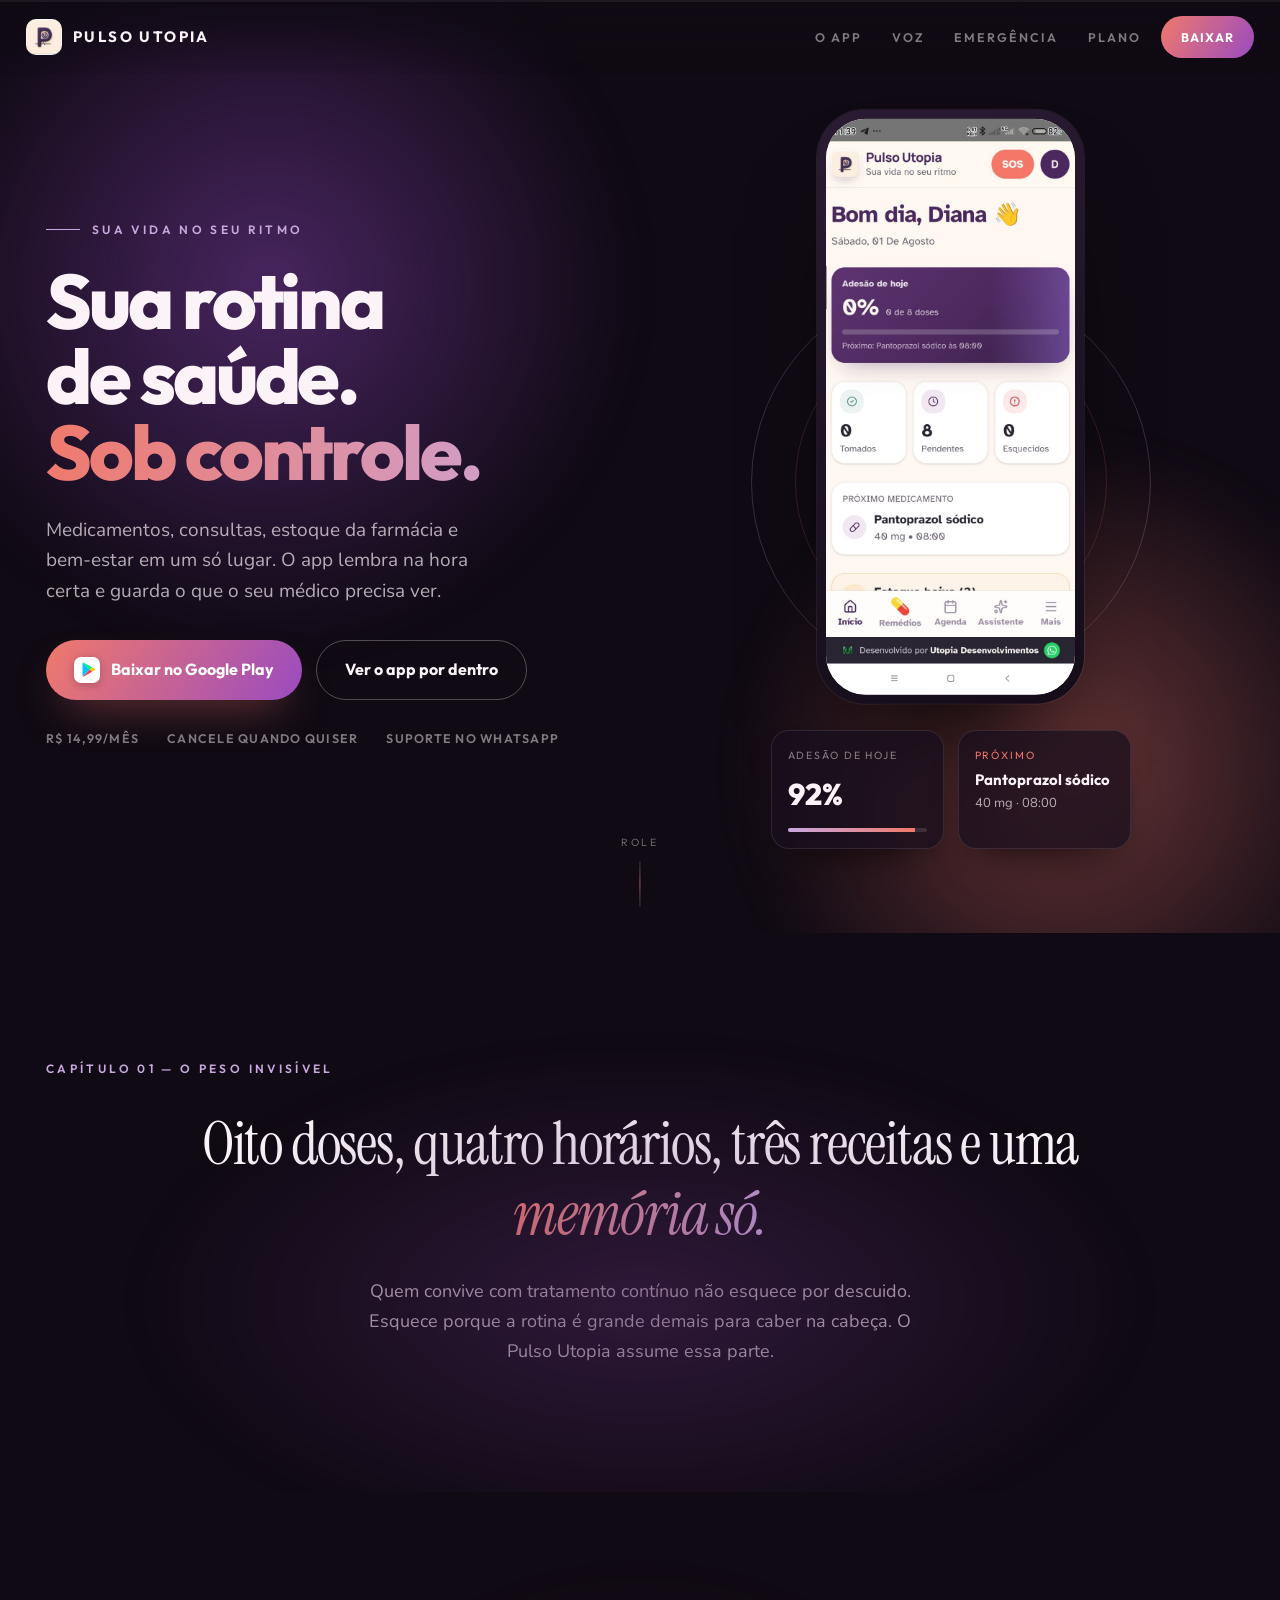
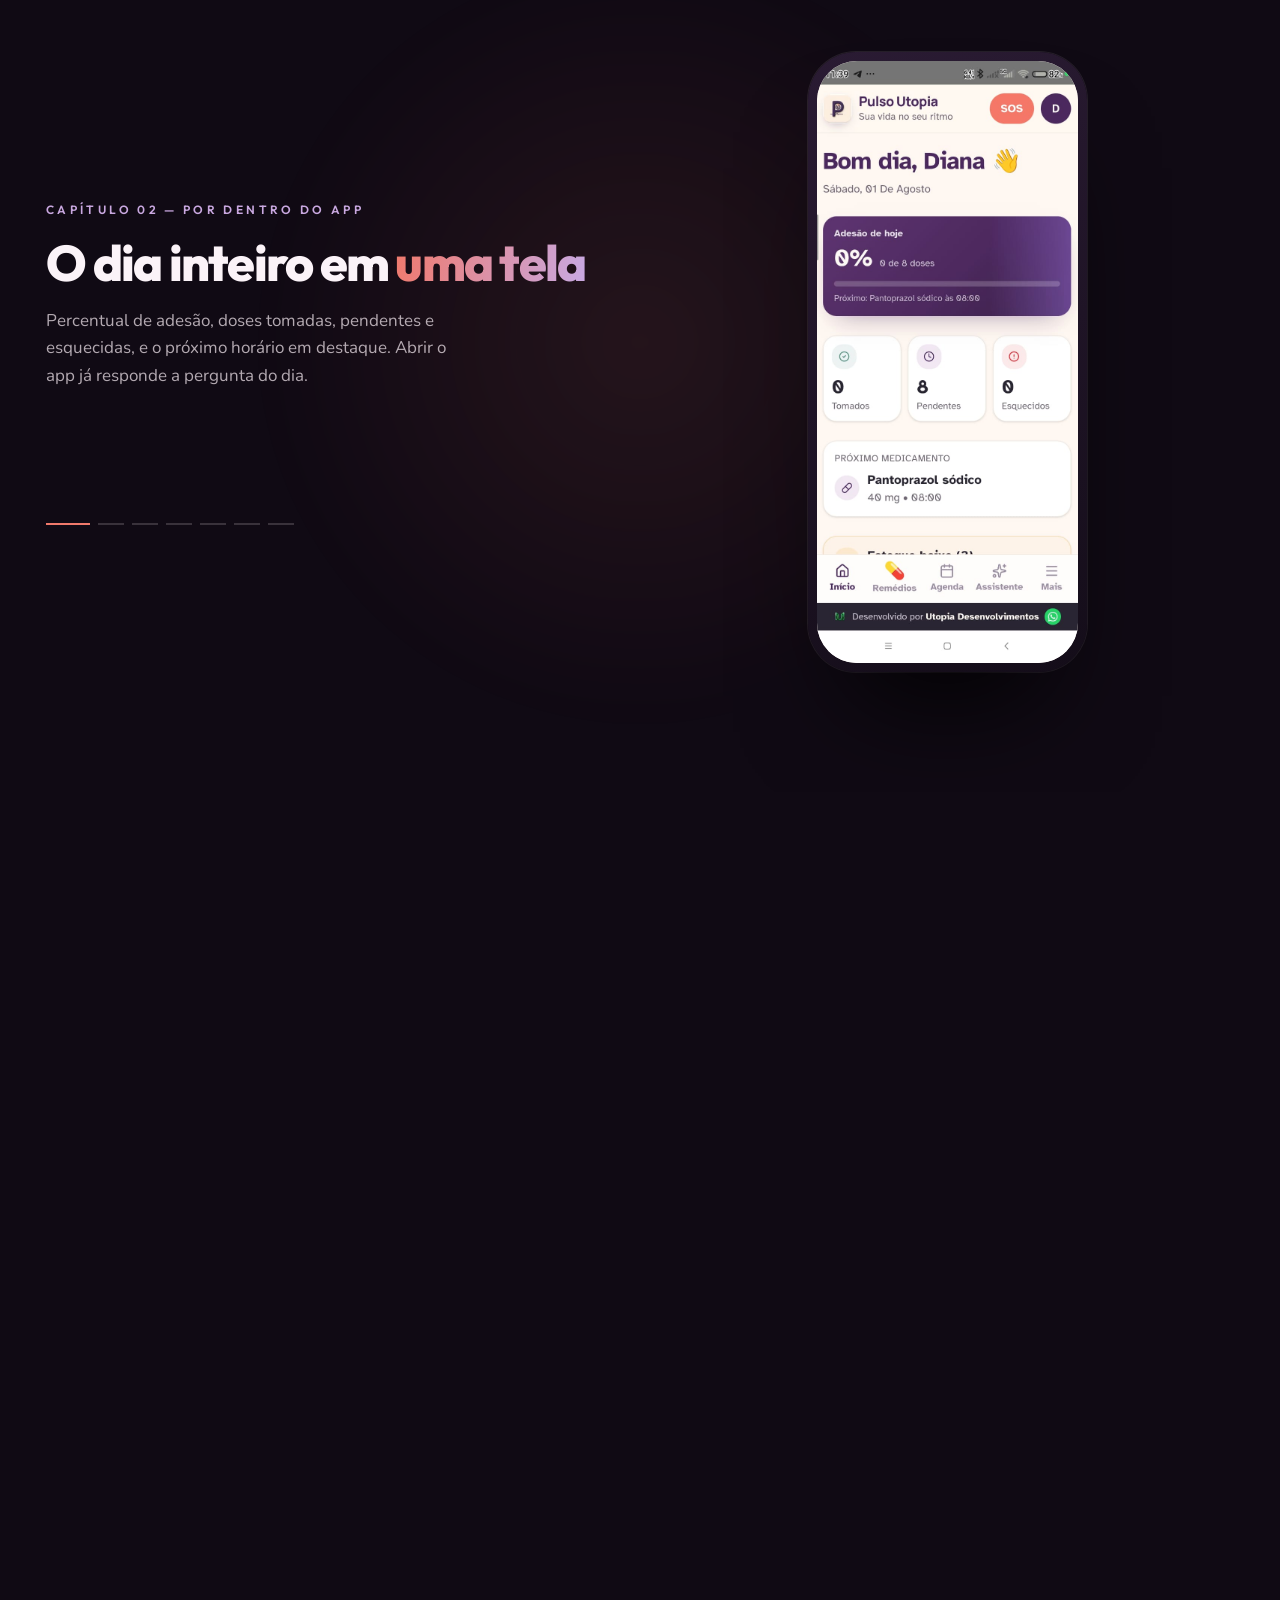
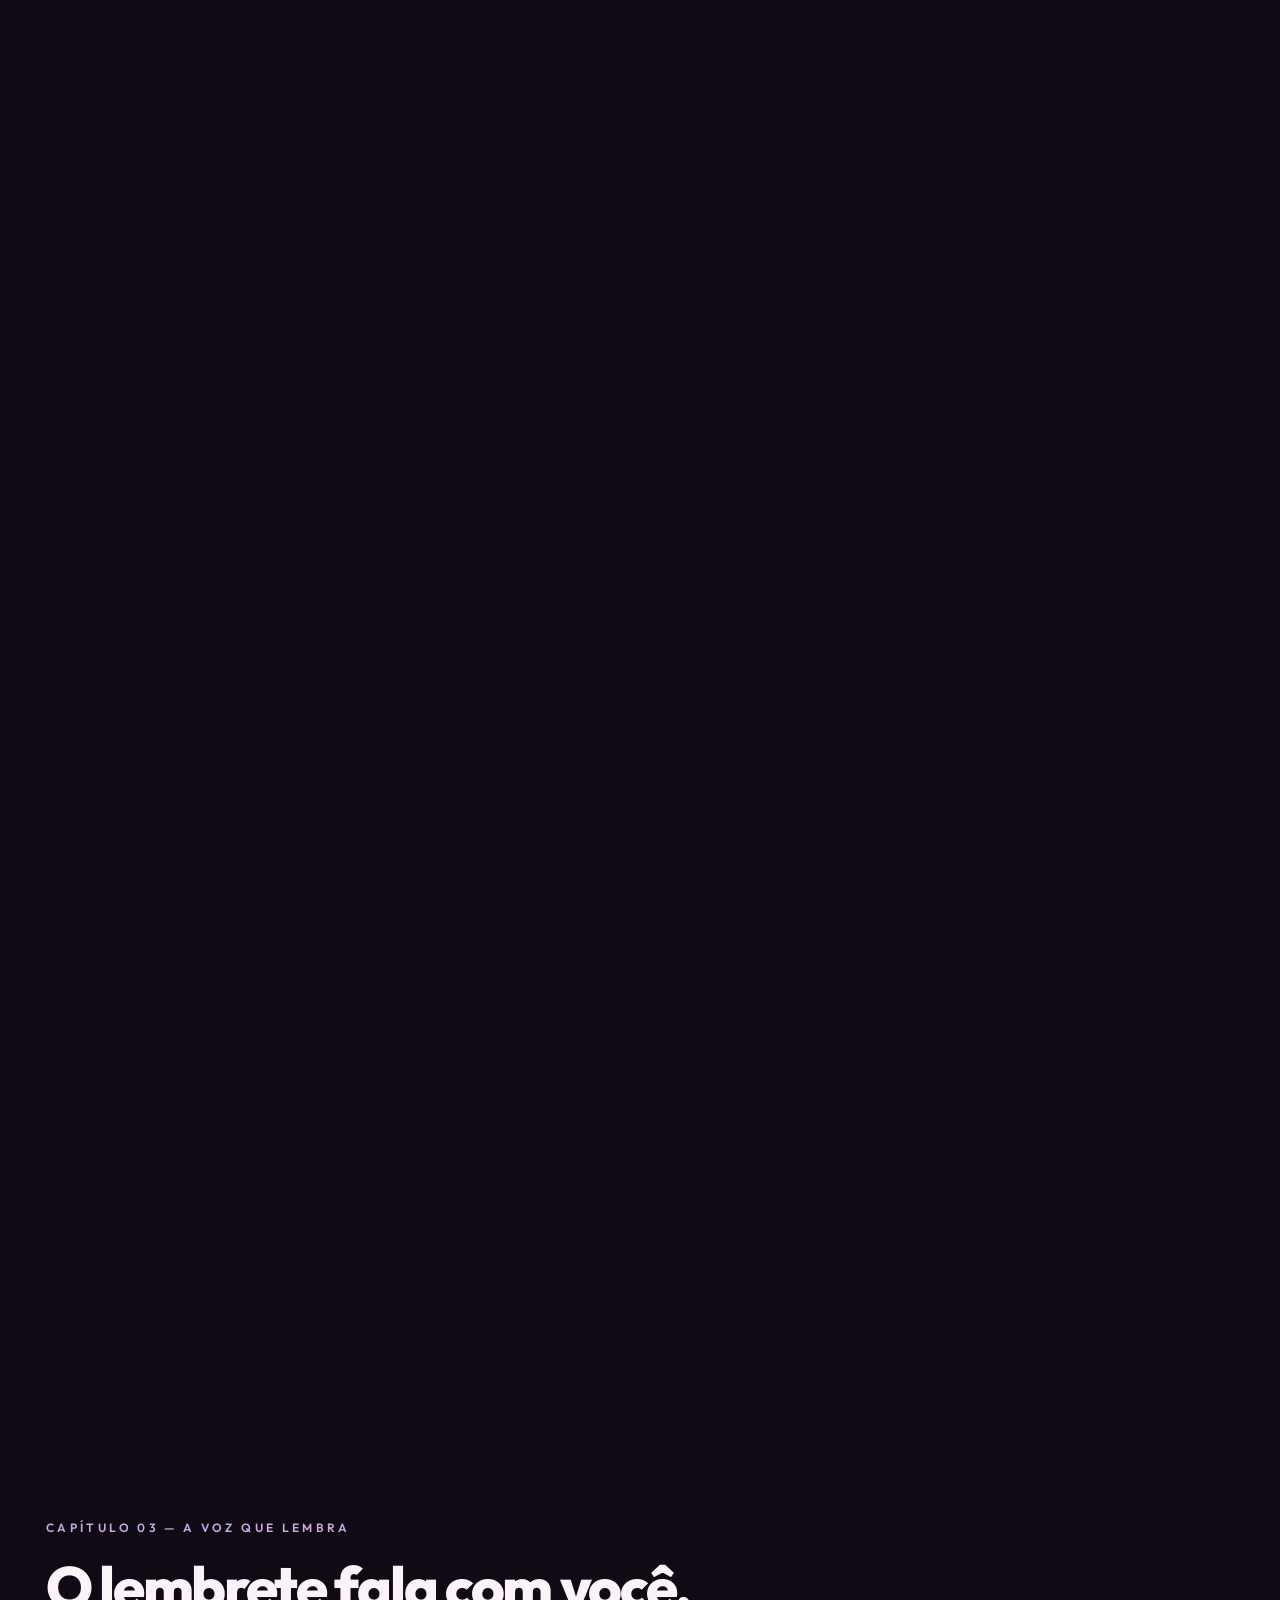
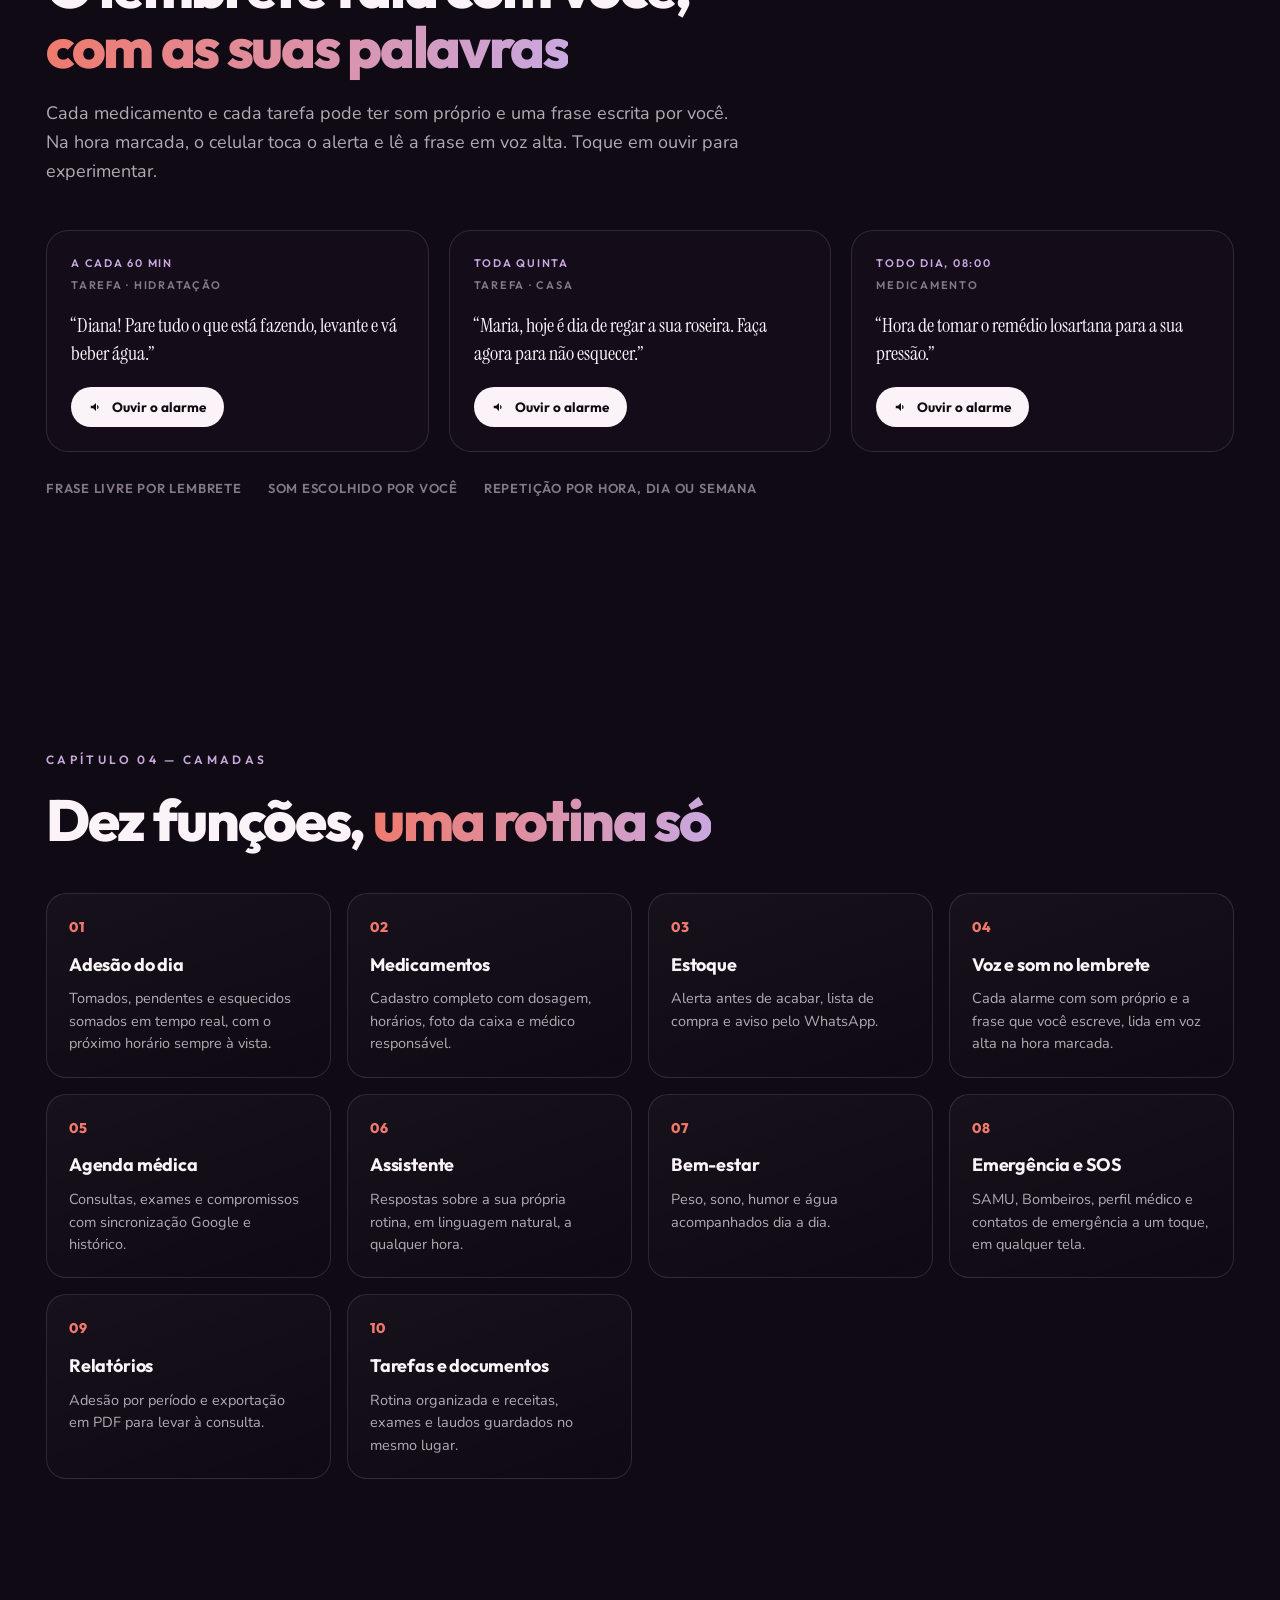
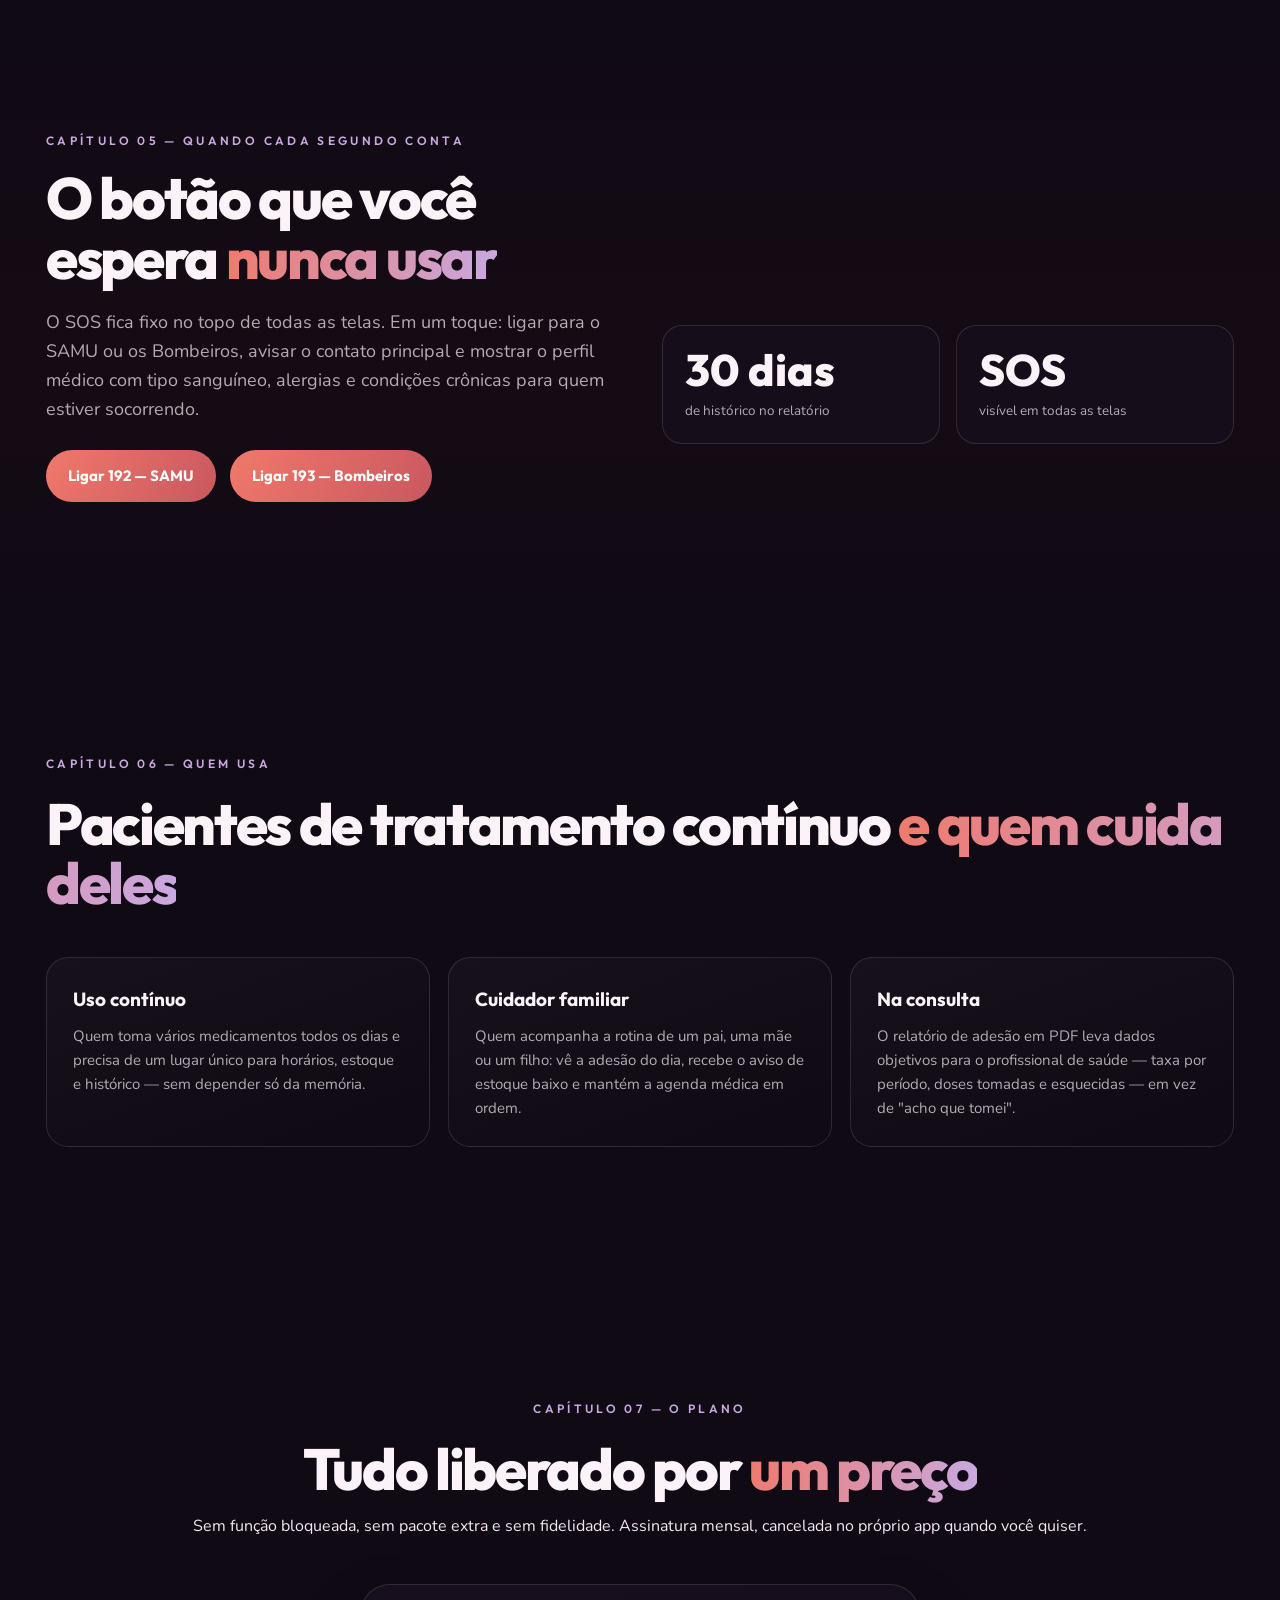
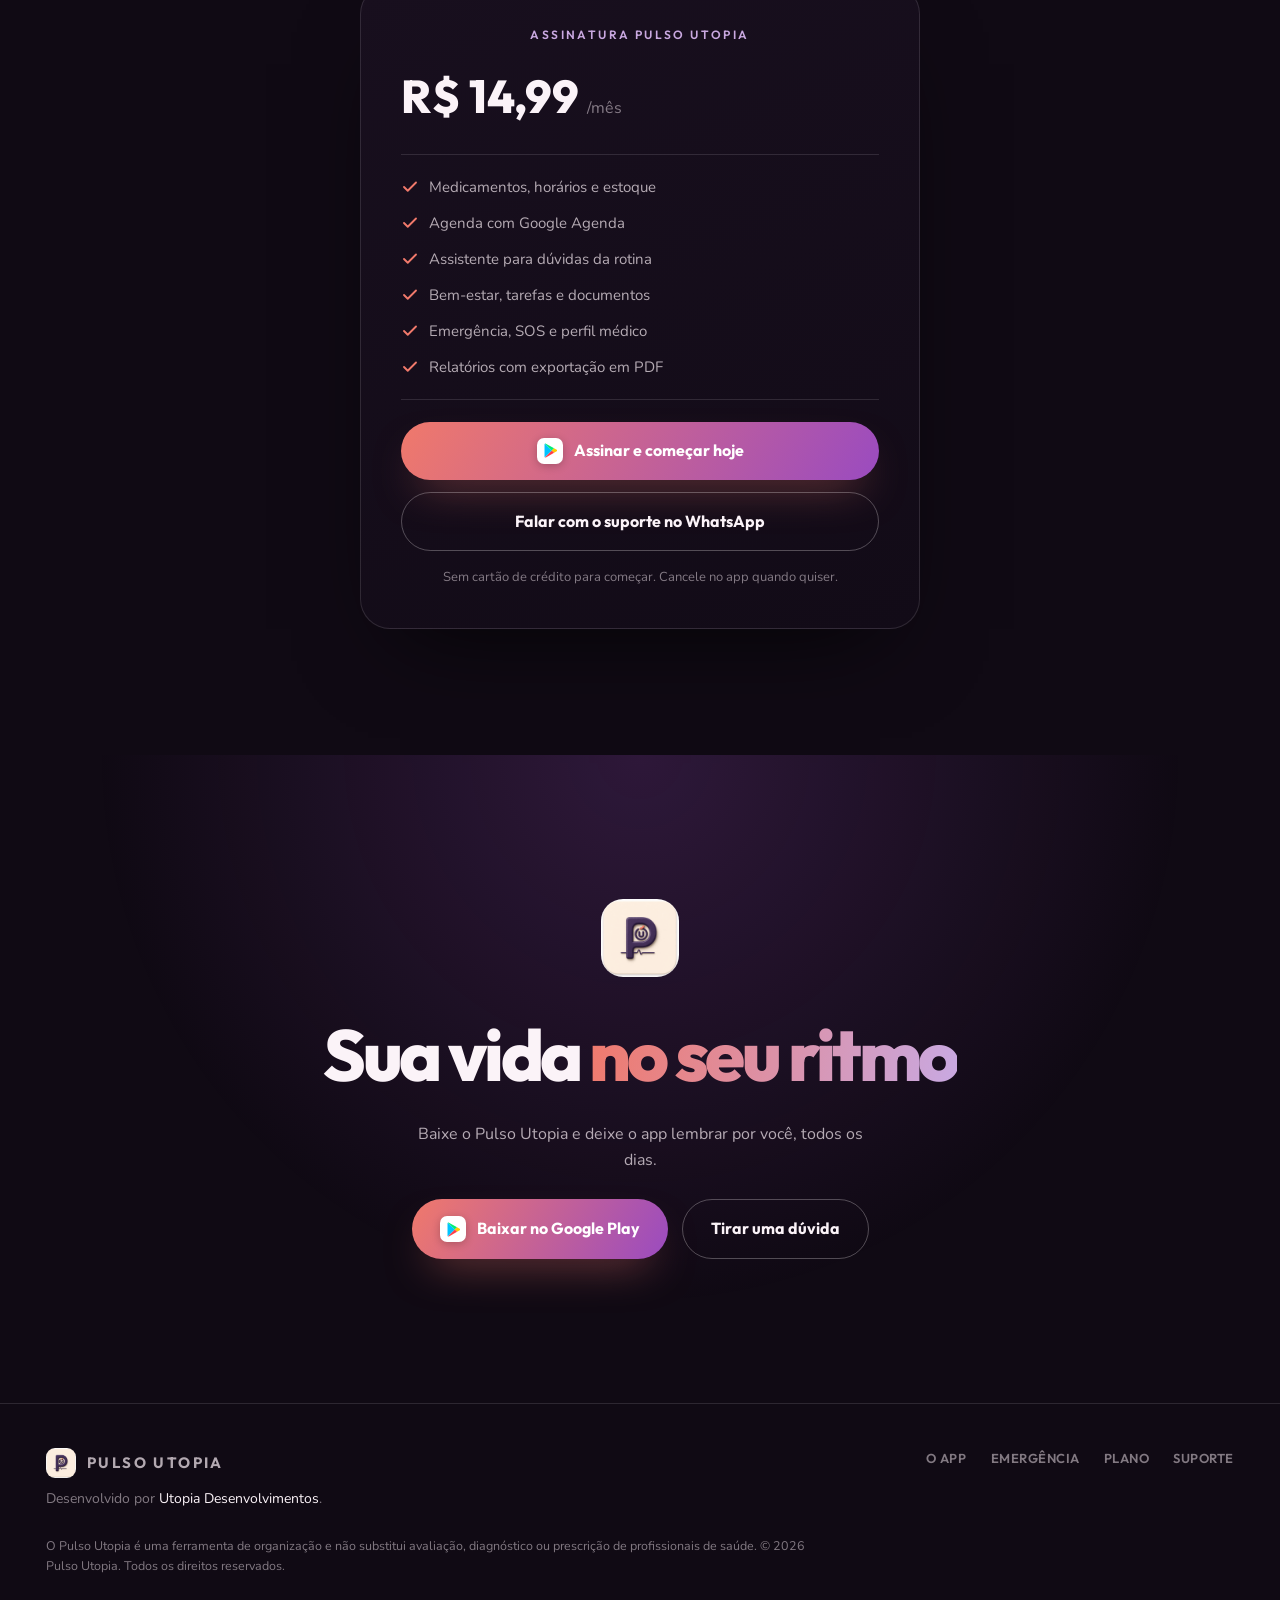
==== commit 2554928e: "Trocar a demo de voz pelas gravações reais do app Os 3 botões agora tocam o alarme completo (música " ====
--- a/index.html
+++ b/index.html
@@ -186,6 +186,9 @@
 .voz-listen{display:inline-flex;align-items:center;gap:9px;font-family:var(--font-display);font-weight:700;font-size:13.5px;color:var(--bg);background:var(--white);border:0;border-radius:999px;padding:11px 18px;cursor:pointer;transition:background .25s ease,color .25s ease}
 .voz-listen:hover{background:var(--coral);color:#fff}
 .voz-listen svg{width:14px;height:14px}
+.voz-listen.is-playing{background:var(--coral);color:#fff}
+.voz-listen.is-playing .voz-listen-label{display:none}
+.voz-listen.is-playing::after{content:"Parar"}
 .voz-bullets{display:flex;flex-wrap:wrap;gap:10px 26px;margin-top:26px;font-family:var(--font-display);font-size:13px;font-weight:600;letter-spacing:.06em;text-transform:uppercase;color:var(--ink-dim)}
 
 /* camadas */
@@ -433,27 +436,27 @@
           <div class="when">A cada 60 min</div>
           <div class="kind">Tarefa · Hidratação</div>
           <blockquote>“Diana! Pare tudo o que está fazendo, levante e vá beber água.”</blockquote>
-          <button class="voz-listen" type="button" data-say="Diana! Pare tudo o que está fazendo, levante e vá beber água.">
+          <button class="voz-listen" type="button" data-audio="assets/alarme-agua.mp3" data-say="Diana! Pare tudo o que está fazendo, levante e vá beber água.">
             <svg viewBox="0 0 24 24" fill="currentColor" aria-hidden="true"><path d="M3 10v4h4l5 5V5L7 10H3zm13.5 2a4.5 4.5 0 0 0-2.5-4v8a4.5 4.5 0 0 0 2.5-4z"/></svg>
-            Ouvir a frase
+            <span class="voz-listen-label">Ouvir o alarme</span>
           </button>
         </div>
         <div class="voz-card" data-reveal>
           <div class="when">Toda quinta</div>
           <div class="kind">Tarefa · Casa</div>
           <blockquote>“Maria, hoje é dia de regar a sua roseira. Faça agora para não esquecer.”</blockquote>
-          <button class="voz-listen" type="button" data-say="Maria, hoje é dia de regar a sua roseira. Faça agora para não esquecer.">
+          <button class="voz-listen" type="button" data-audio="assets/alarme-tarefa.mp3" data-say="Maria, hoje é dia de regar a sua roseira. Faça agora para não esquecer.">
             <svg viewBox="0 0 24 24" fill="currentColor" aria-hidden="true"><path d="M3 10v4h4l5 5V5L7 10H3zm13.5 2a4.5 4.5 0 0 0-2.5-4v8a4.5 4.5 0 0 0 2.5-4z"/></svg>
-            Ouvir a frase
+            <span class="voz-listen-label">Ouvir o alarme</span>
           </button>
         </div>
         <div class="voz-card" data-reveal>
           <div class="when">Todo dia, 08:00</div>
           <div class="kind">Medicamento</div>
           <blockquote>“Hora de tomar o remédio losartana para a sua pressão.”</blockquote>
-          <button class="voz-listen" type="button" data-say="Hora de tomar o remédio losartana para a sua pressão.">
+          <button class="voz-listen" type="button" data-audio="assets/alarme-remedio.mp3" data-say="Hora de tomar o remédio losartana para a sua pressão.">
             <svg viewBox="0 0 24 24" fill="currentColor" aria-hidden="true"><path d="M3 10v4h4l5 5V5L7 10H3zm13.5 2a4.5 4.5 0 0 0-2.5-4v8a4.5 4.5 0 0 0 2.5-4z"/></svg>
-            Ouvir a frase
+            <span class="voz-listen-label">Ouvir o alarme</span>
           </button>
         </div>
       </div>
@@ -656,24 +659,50 @@
     counters.forEach(runCount);
   }
 
-  /* speech synthesis — "ouvir a frase" */
-  function speak(text) {
+  /* "ouvir o alarme" — toca o áudio real do app (música + voz).
+     Reserva: TTS do sistema em pt-BR (mesmo caminho do app fora do celular). */
+  var curAudio = null, curBtn = null;
+  function stopAlarm() {
+    if (curAudio) { curAudio.pause(); try { curAudio.currentTime = 0; } catch (e) {} }
+    if (curBtn) curBtn.classList.remove('is-playing');
+    curAudio = null; curBtn = null;
+  }
+  function speakFallback(text) {
     try {
       var synth = window.speechSynthesis;
-      if (!synth) return;
+      if (!synth || !text) return;
       synth.cancel();
       var u = new SpeechSynthesisUtterance(text);
       u.lang = 'pt-BR';
-      u.rate = 0.98;
-      var voices = synth.getVoices();
-      var v = voices.find(function (x) { return /pt(-|_)BR/i.test(x.lang); }) ||
-              voices.find(function (x) { return /^pt/i.test(x.lang); });
-      if (v) u.voice = v;
+      u.pitch = 1.15;
       synth.speak(u);
     } catch (e) {}
   }
-  root.querySelectorAll('[data-say]').forEach(function (btn) {
-    btn.addEventListener('click', function () { speak(btn.getAttribute('data-say')); });
+  root.querySelectorAll('.voz-listen').forEach(function (btn) {
+    var audio = null;
+    btn.addEventListener('click', function () {
+      if (curBtn === btn) { stopAlarm(); return; }
+      stopAlarm();
+      try { if (window.speechSynthesis) window.speechSynthesis.cancel(); } catch (e) {}
+      var src = btn.getAttribute('data-audio');
+      if (!src) { speakFallback(btn.getAttribute('data-say')); return; }
+      if (!audio) {
+        audio = new Audio(src);
+        audio.preload = 'none';
+        audio.addEventListener('ended', function () { if (curBtn === btn) stopAlarm(); });
+        audio.addEventListener('error', function () {
+          if (curBtn === btn) stopAlarm();
+          speakFallback(btn.getAttribute('data-say'));
+        });
+      }
+      curAudio = audio; curBtn = btn;
+      btn.classList.add('is-playing');
+      var p = audio.play();
+      if (p && p.catch) p.catch(function () {
+        if (curBtn === btn) stopAlarm();
+        speakFallback(btn.getAttribute('data-say'));
+      });
+    });
   });
 
   /* progress bar + floating cta + parallax */
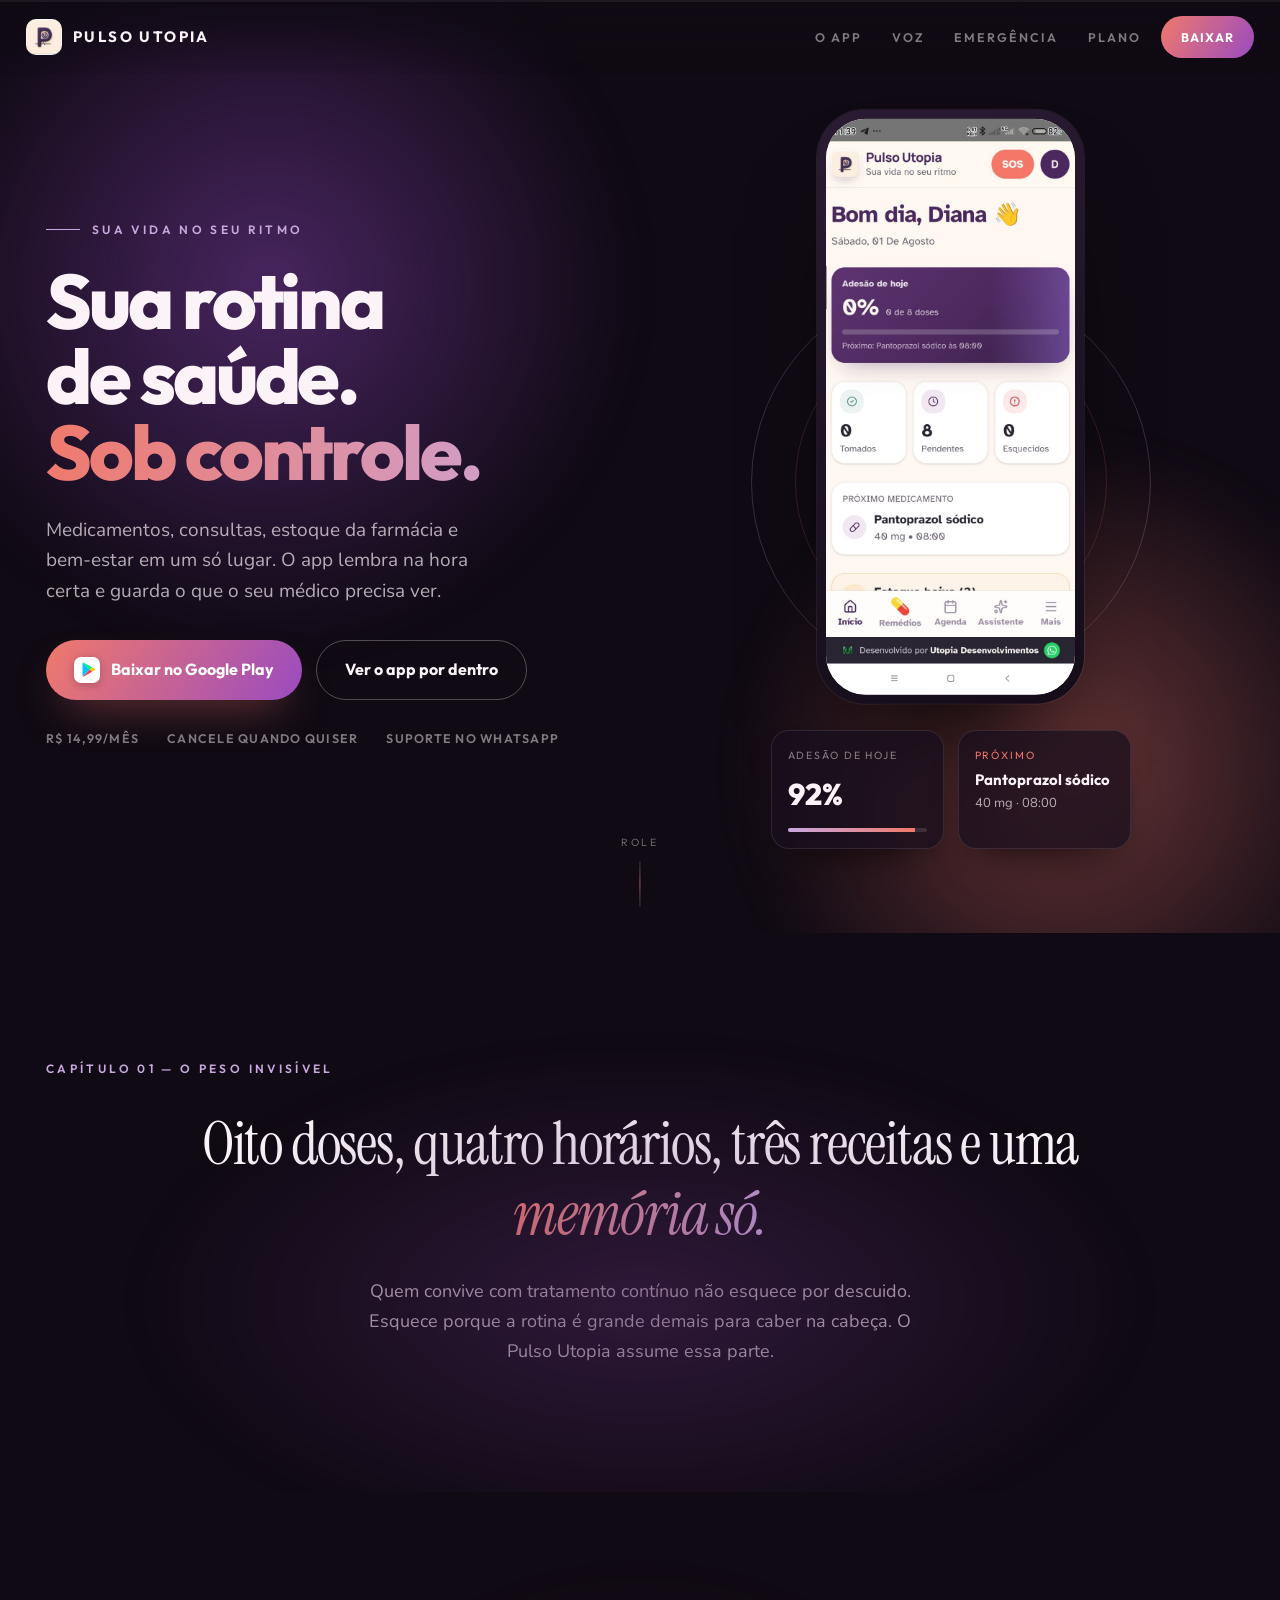
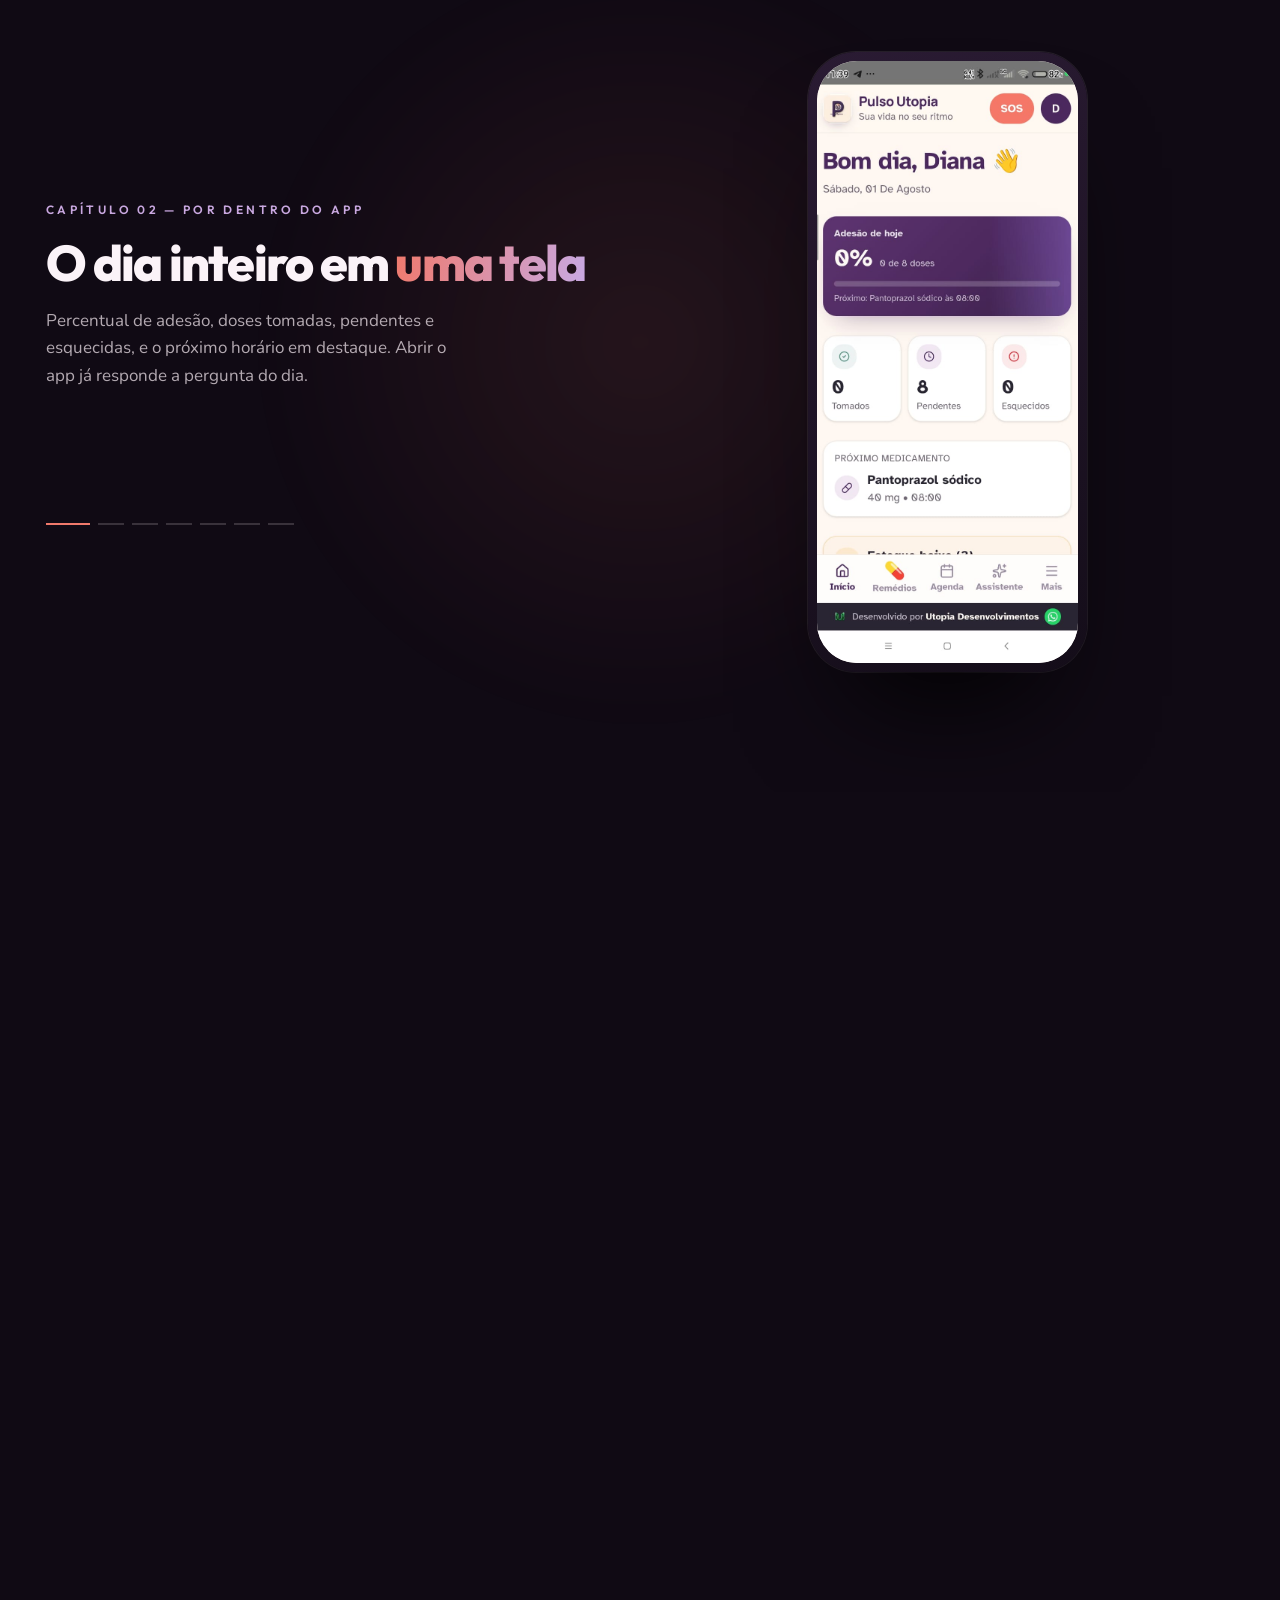
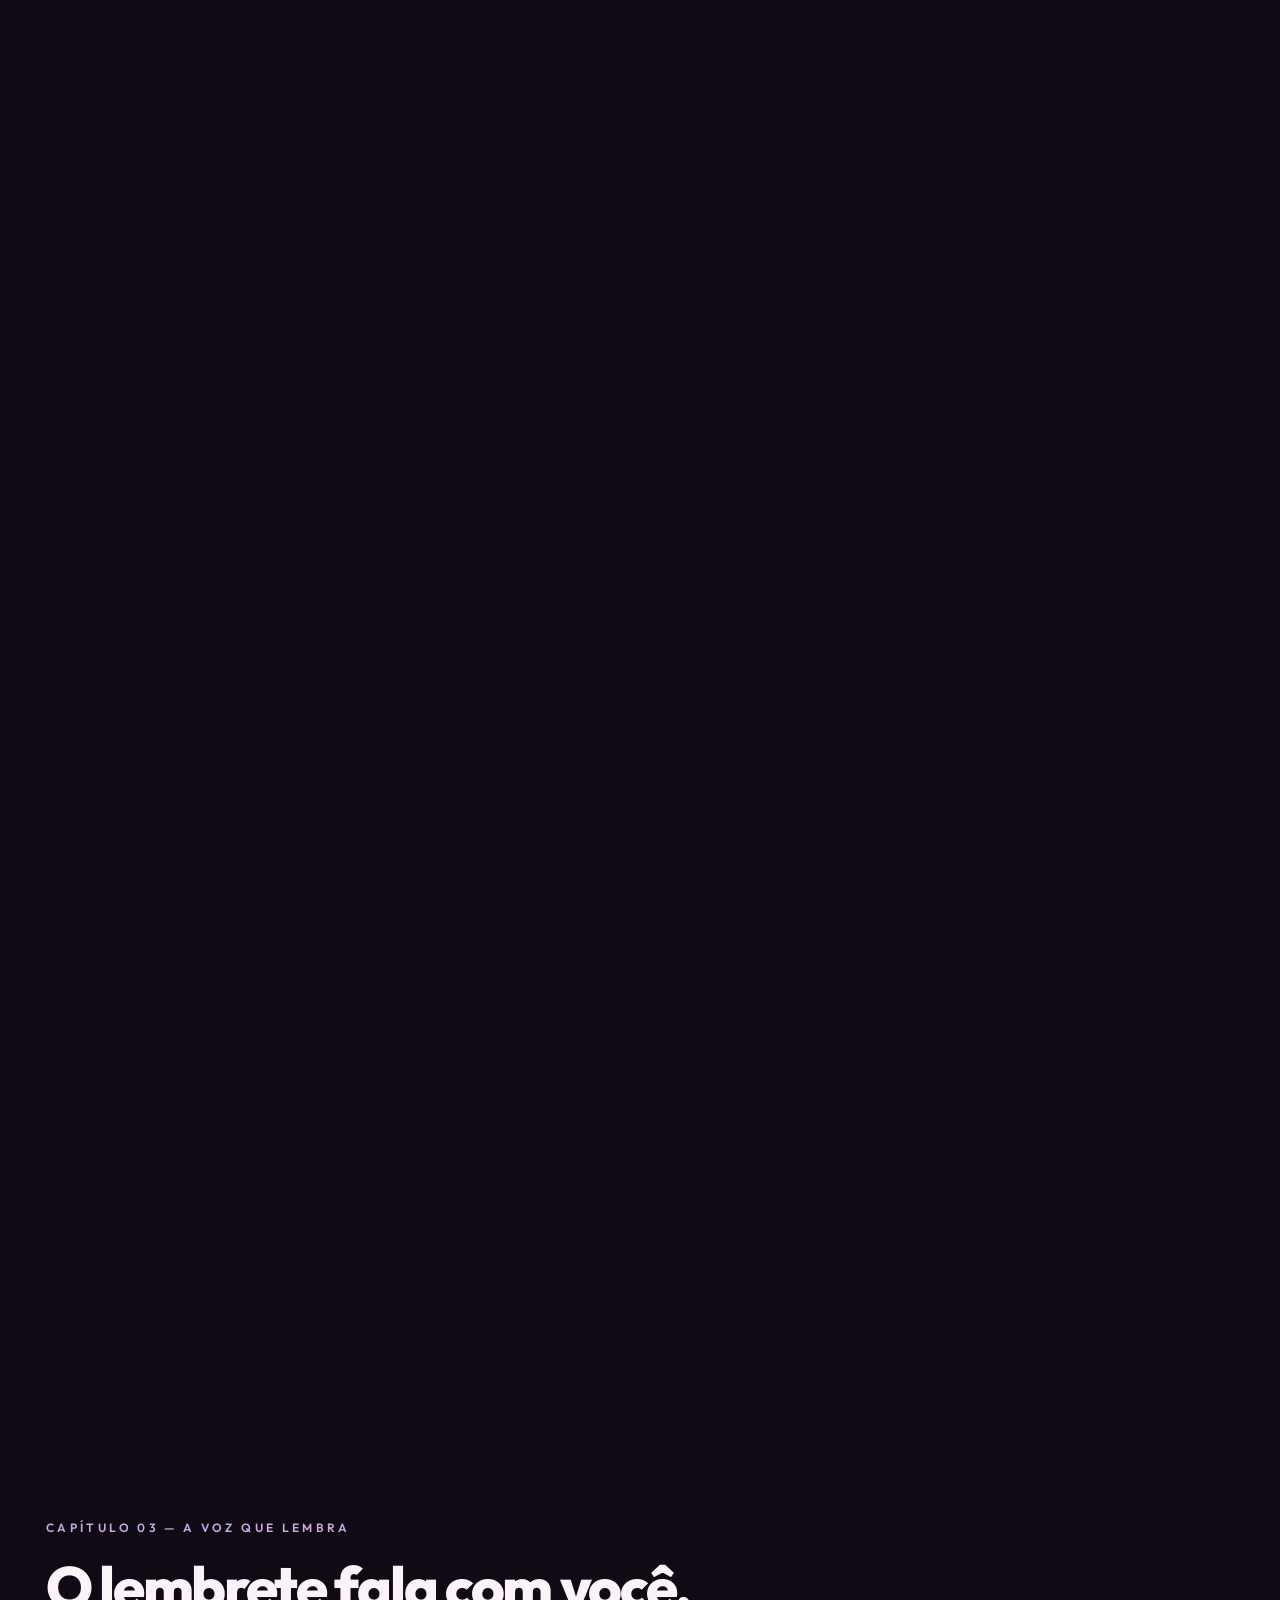
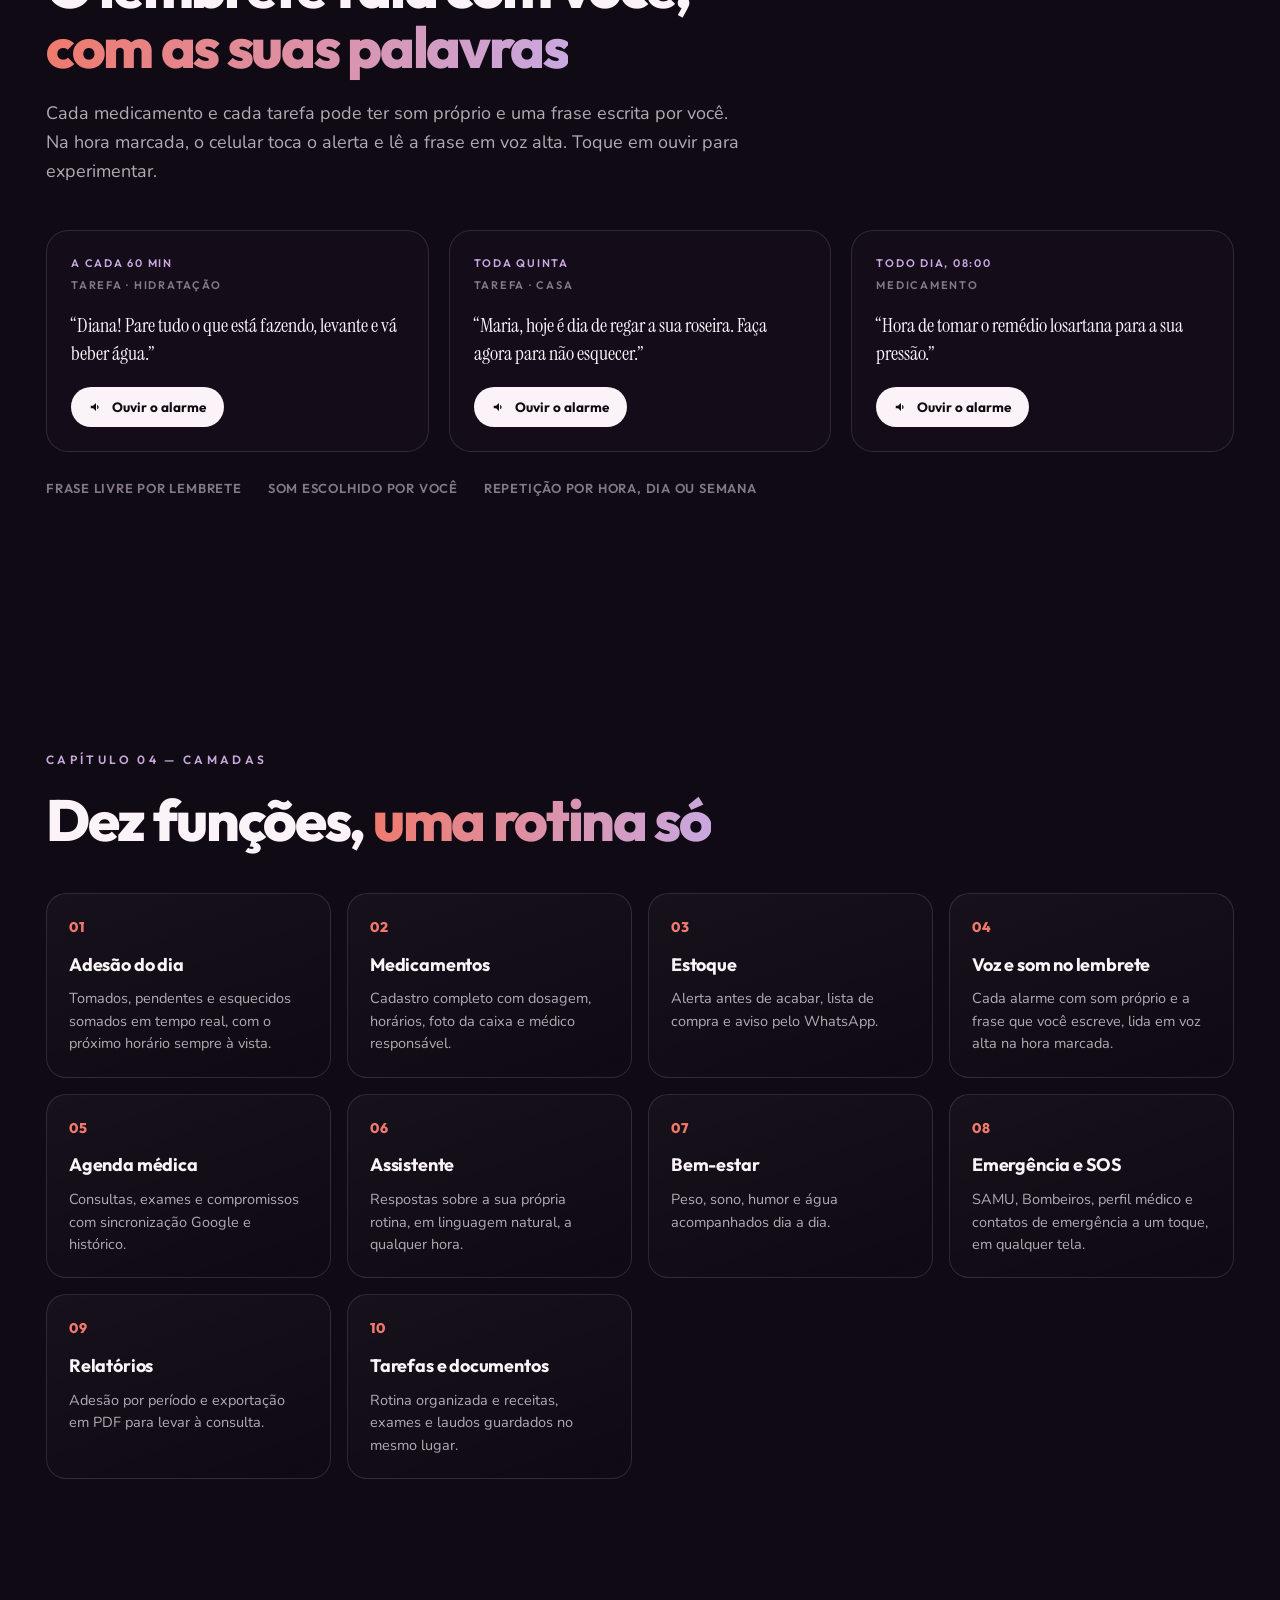
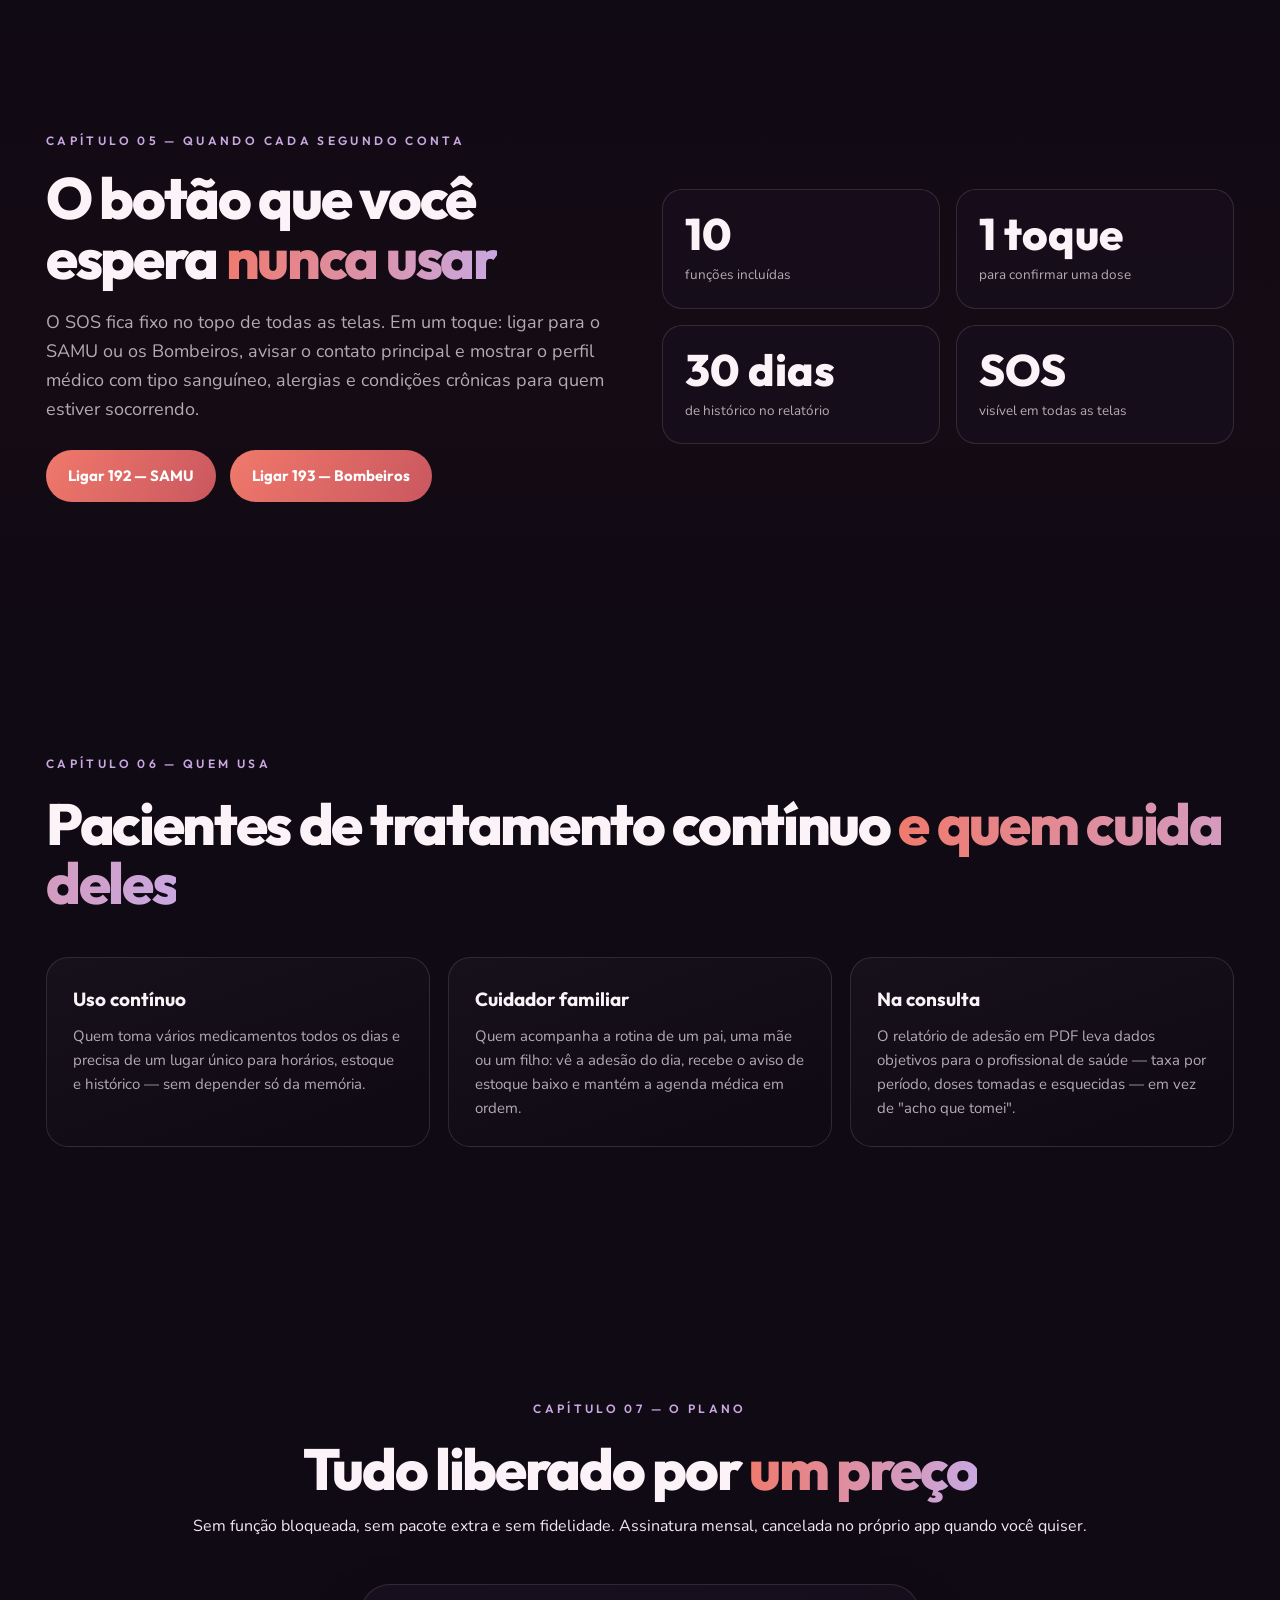
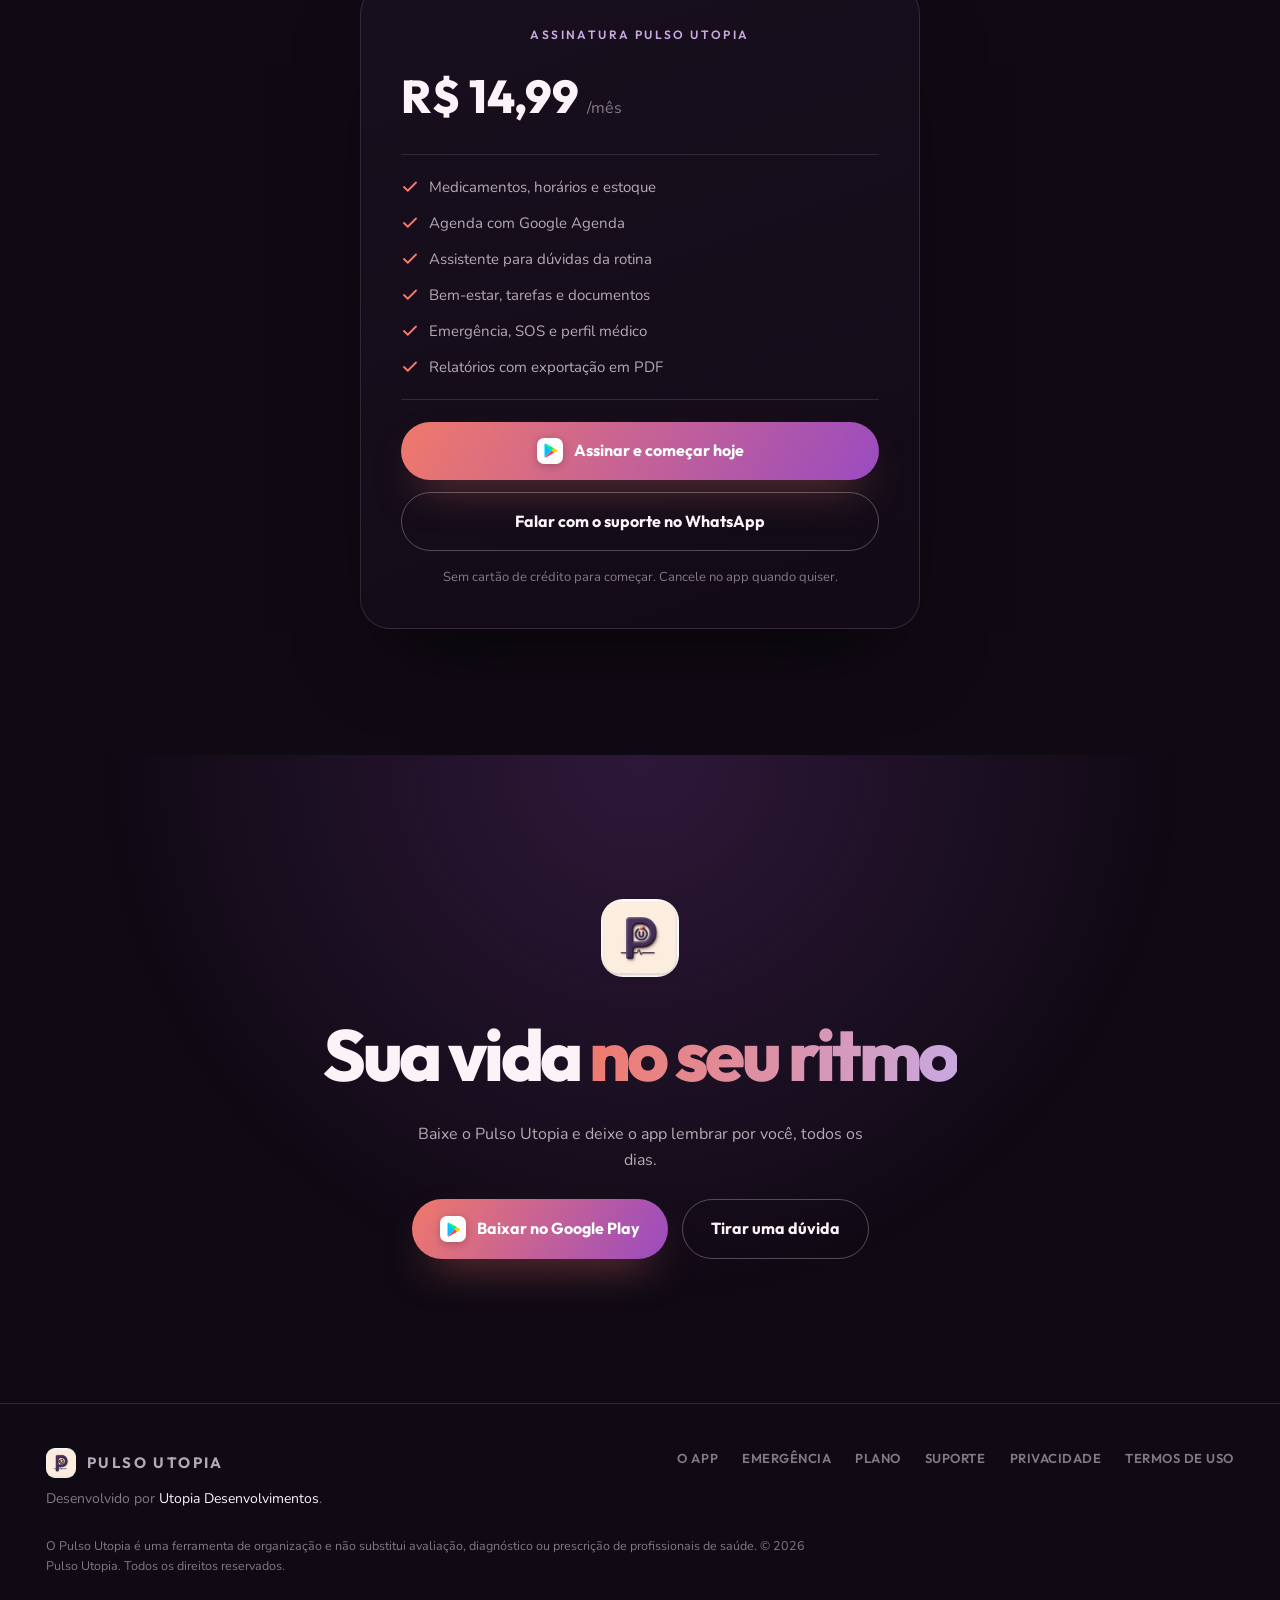
==== commit 8eabb016: "Adiciona Politica de Privacidade e Termos de Uso (rascunho para revisao juridica) Co-Authored-By: Cl" ====
--- a/index.html
+++ b/index.html
@@ -578,6 +578,8 @@
         <a href="#emergencia">Emergência</a>
         <a href="#plano">Plano</a>
         <a href="https://wa.me/5527992500129" target="_blank" rel="noreferrer">Suporte</a>
+        <a href="/privacidade.html">Privacidade</a>
+        <a href="/termos.html">Termos de Uso</a>
       </nav>
     </div>
     <p class="disclaimer">O Pulso Utopia é uma ferramenta de organização e não substitui avaliação, diagnóstico ou prescrição de profissionais de saúde. © 2026 Pulso Utopia. Todos os direitos reservados.</p>
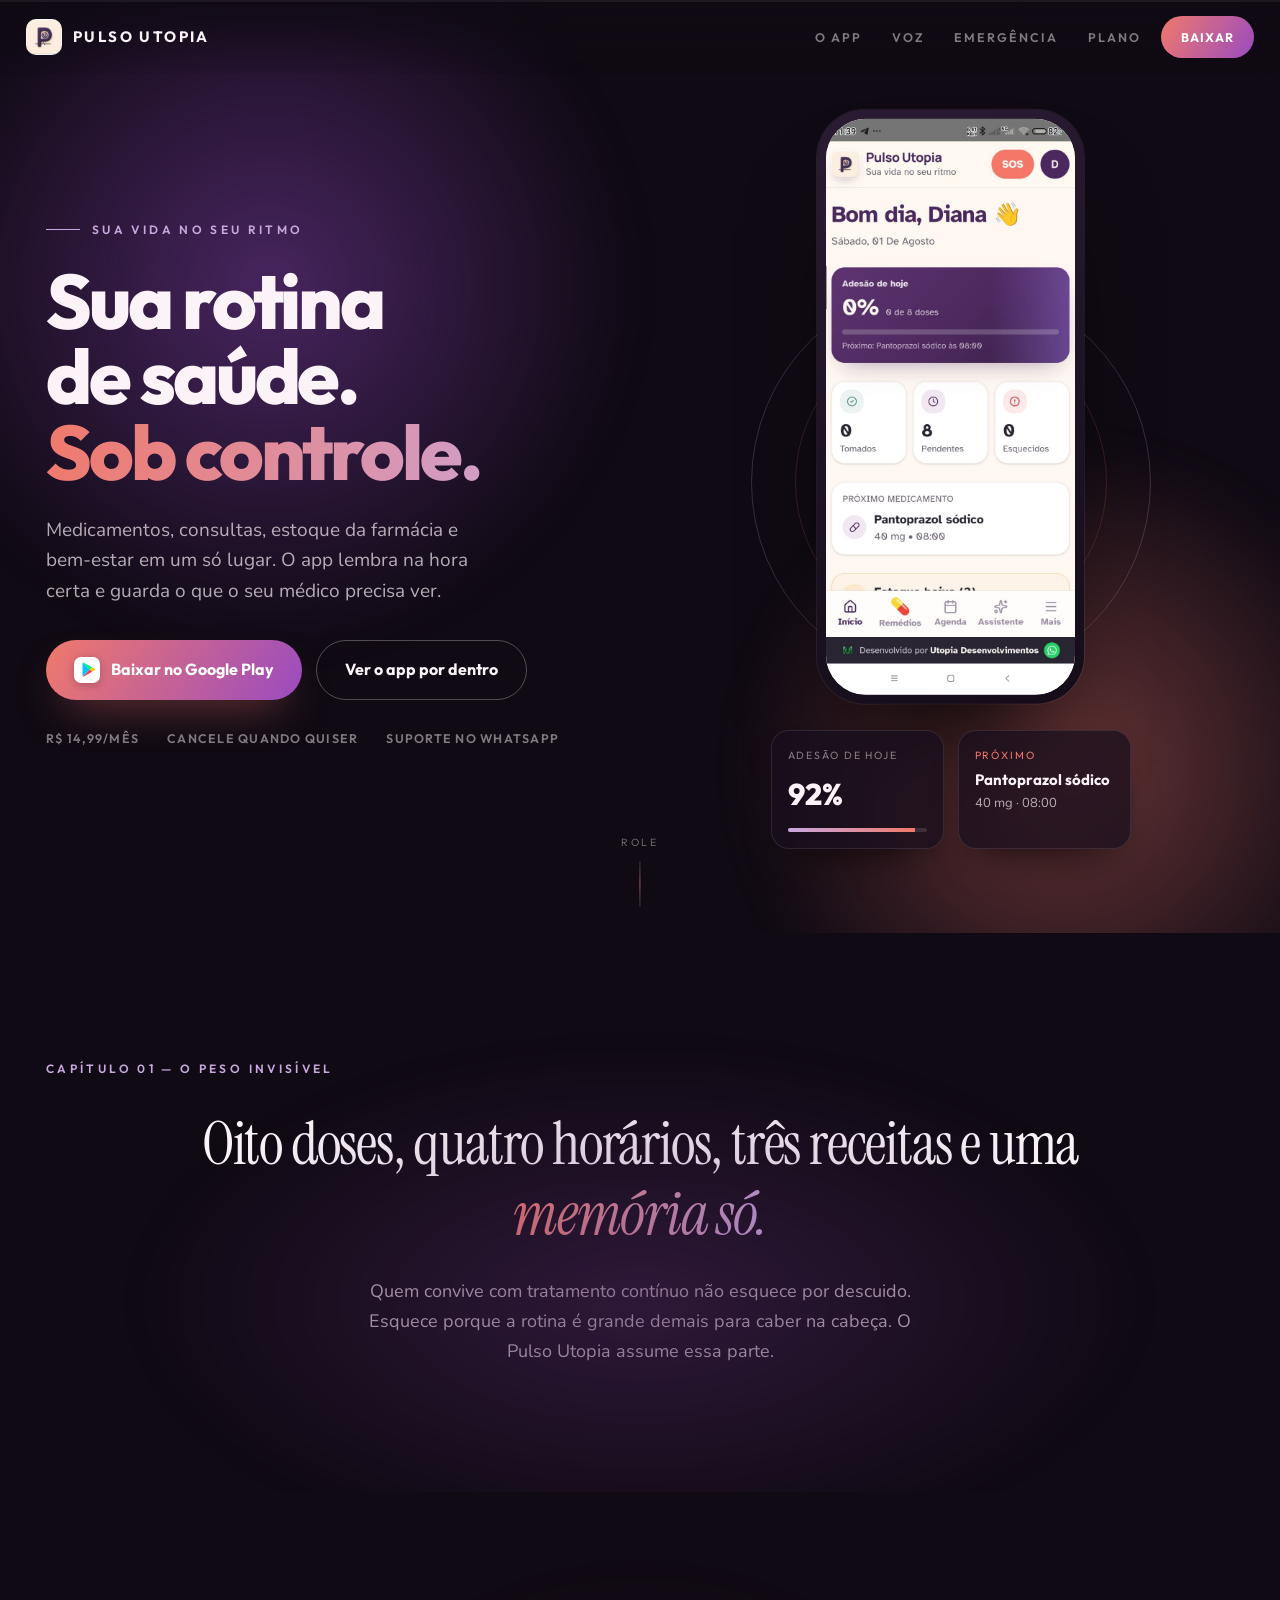
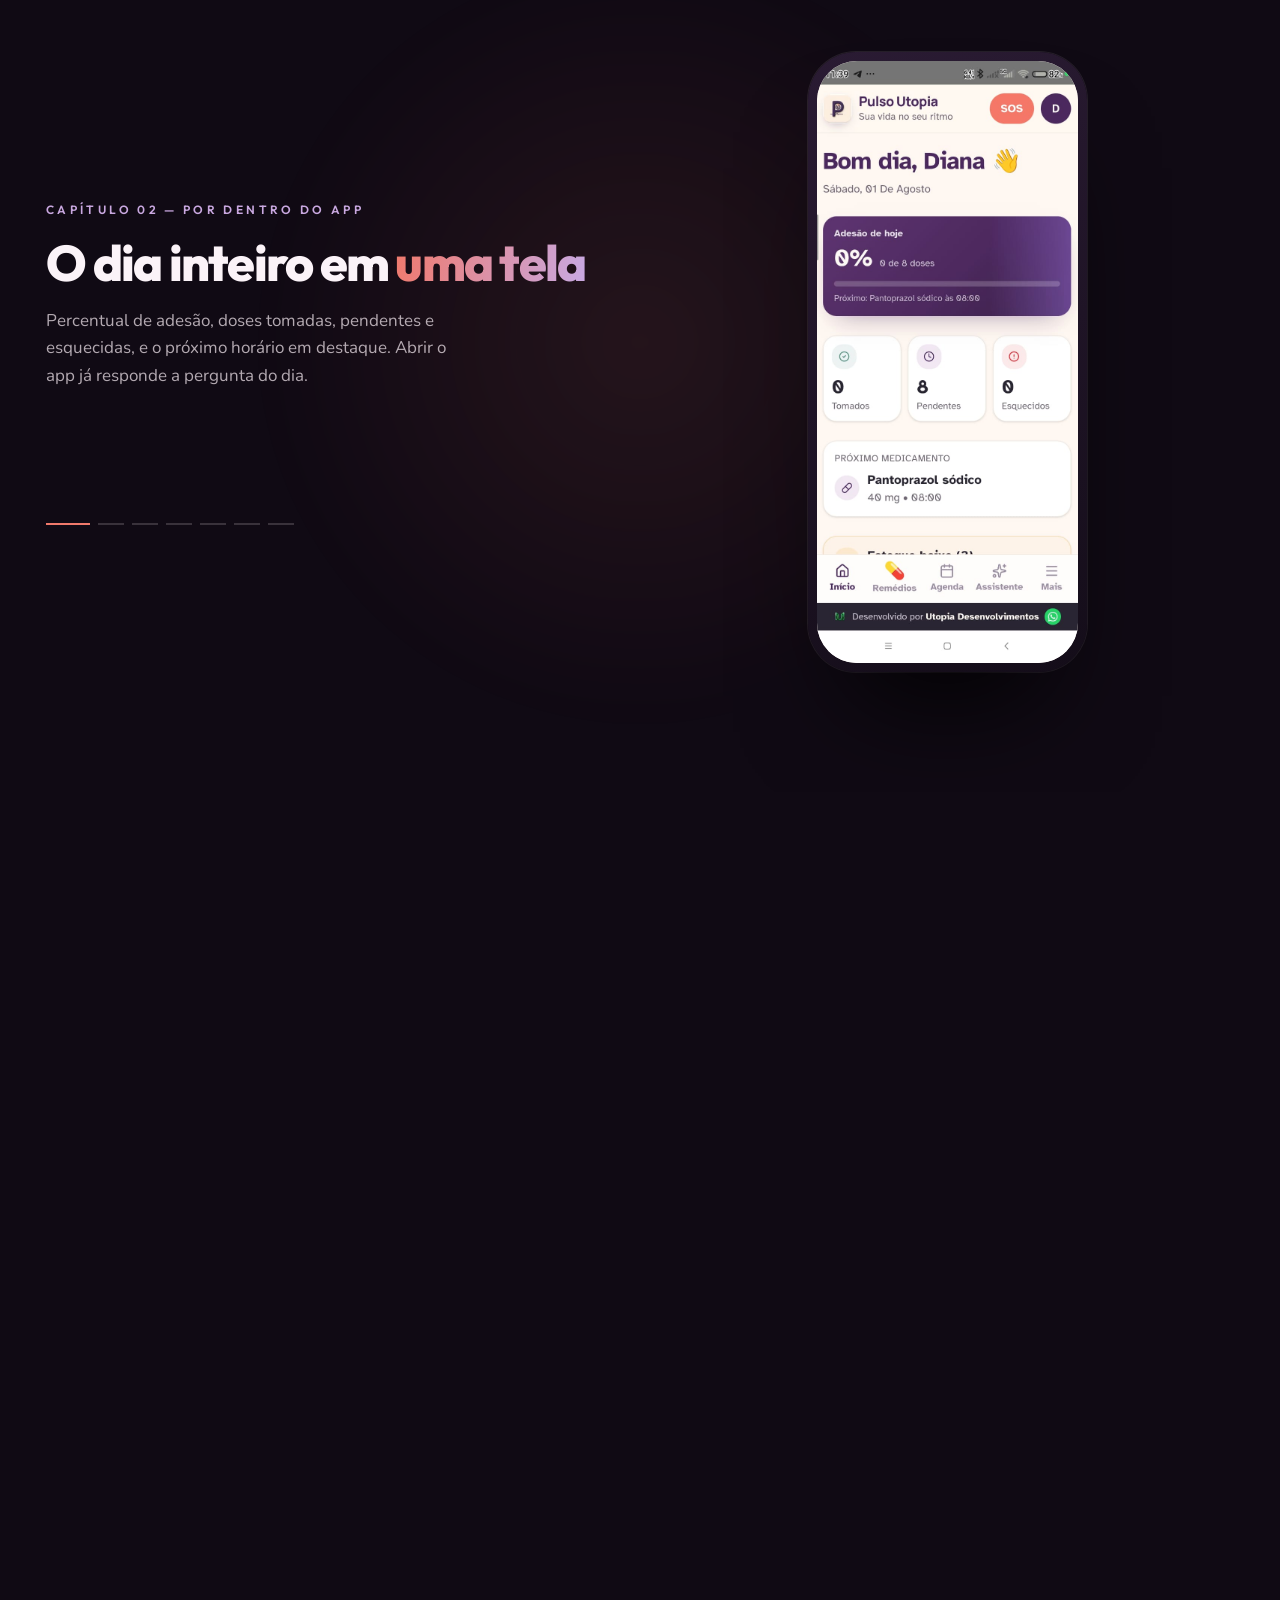
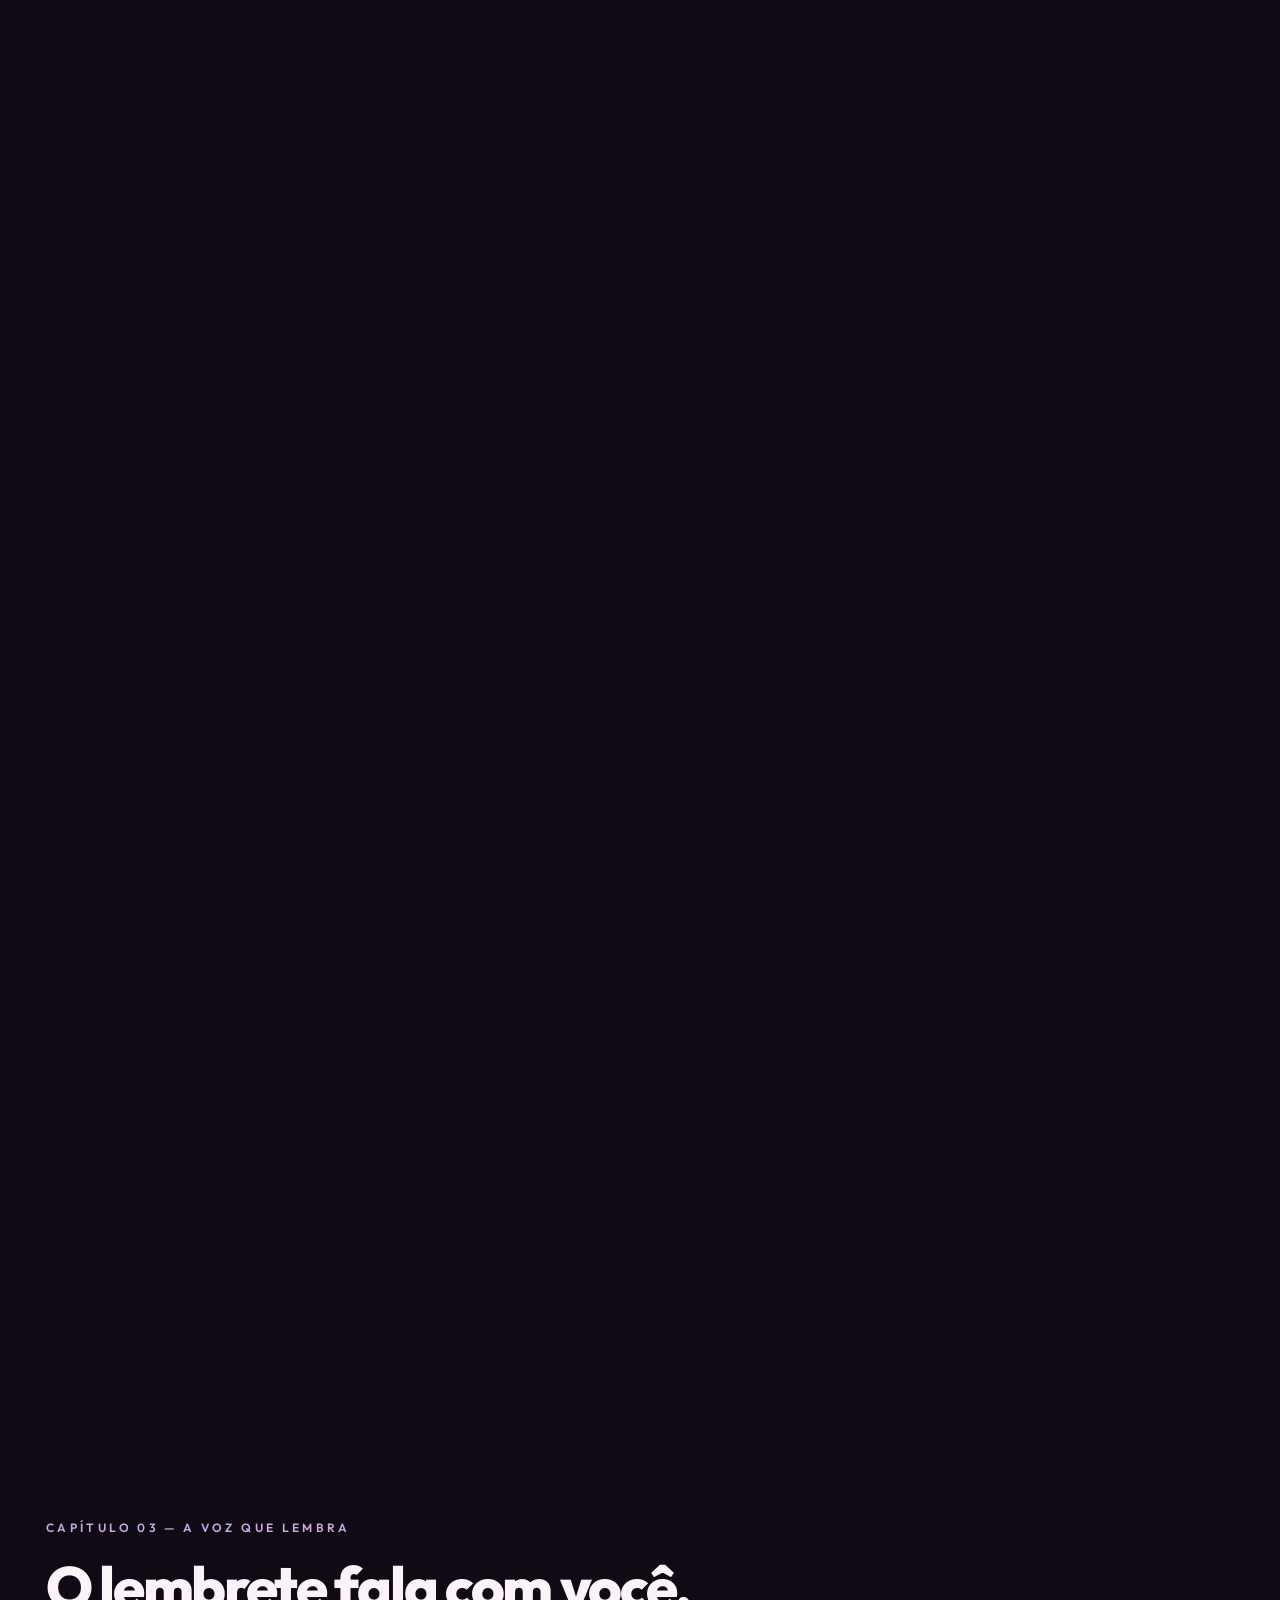
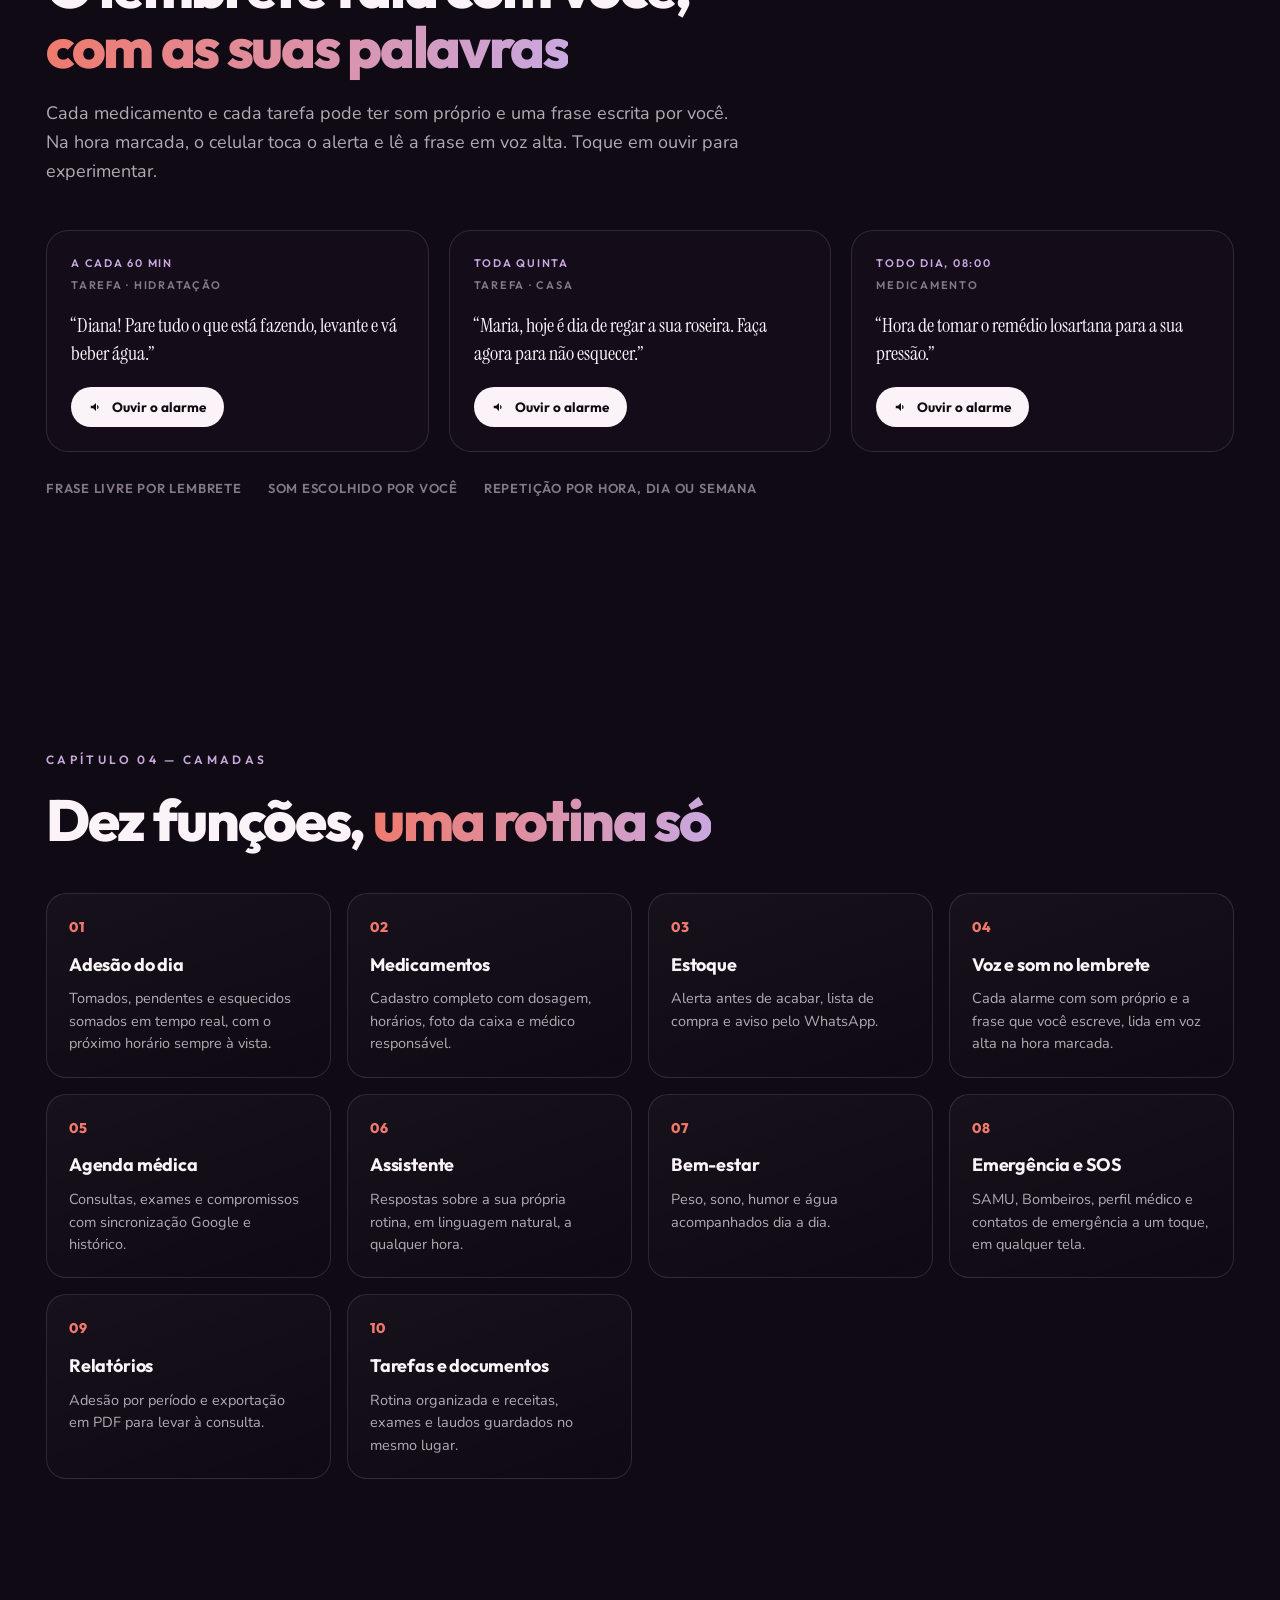
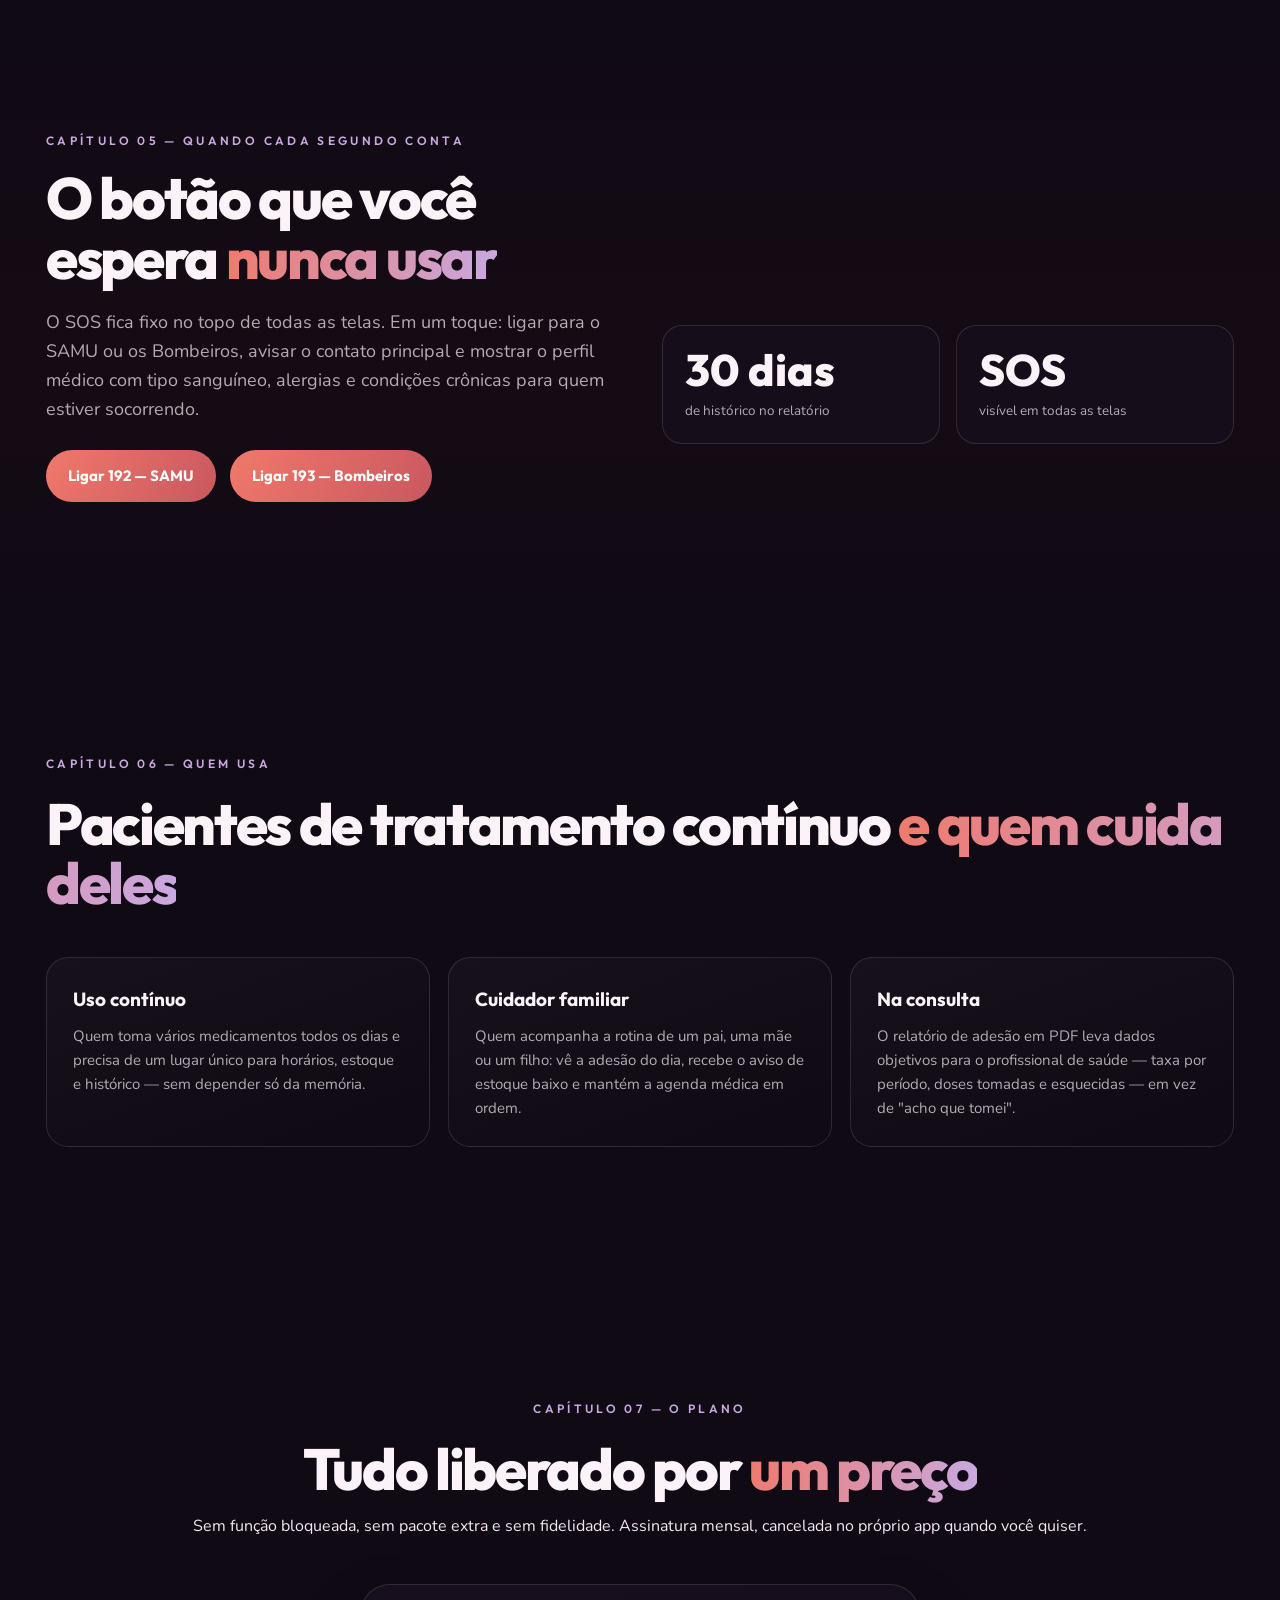
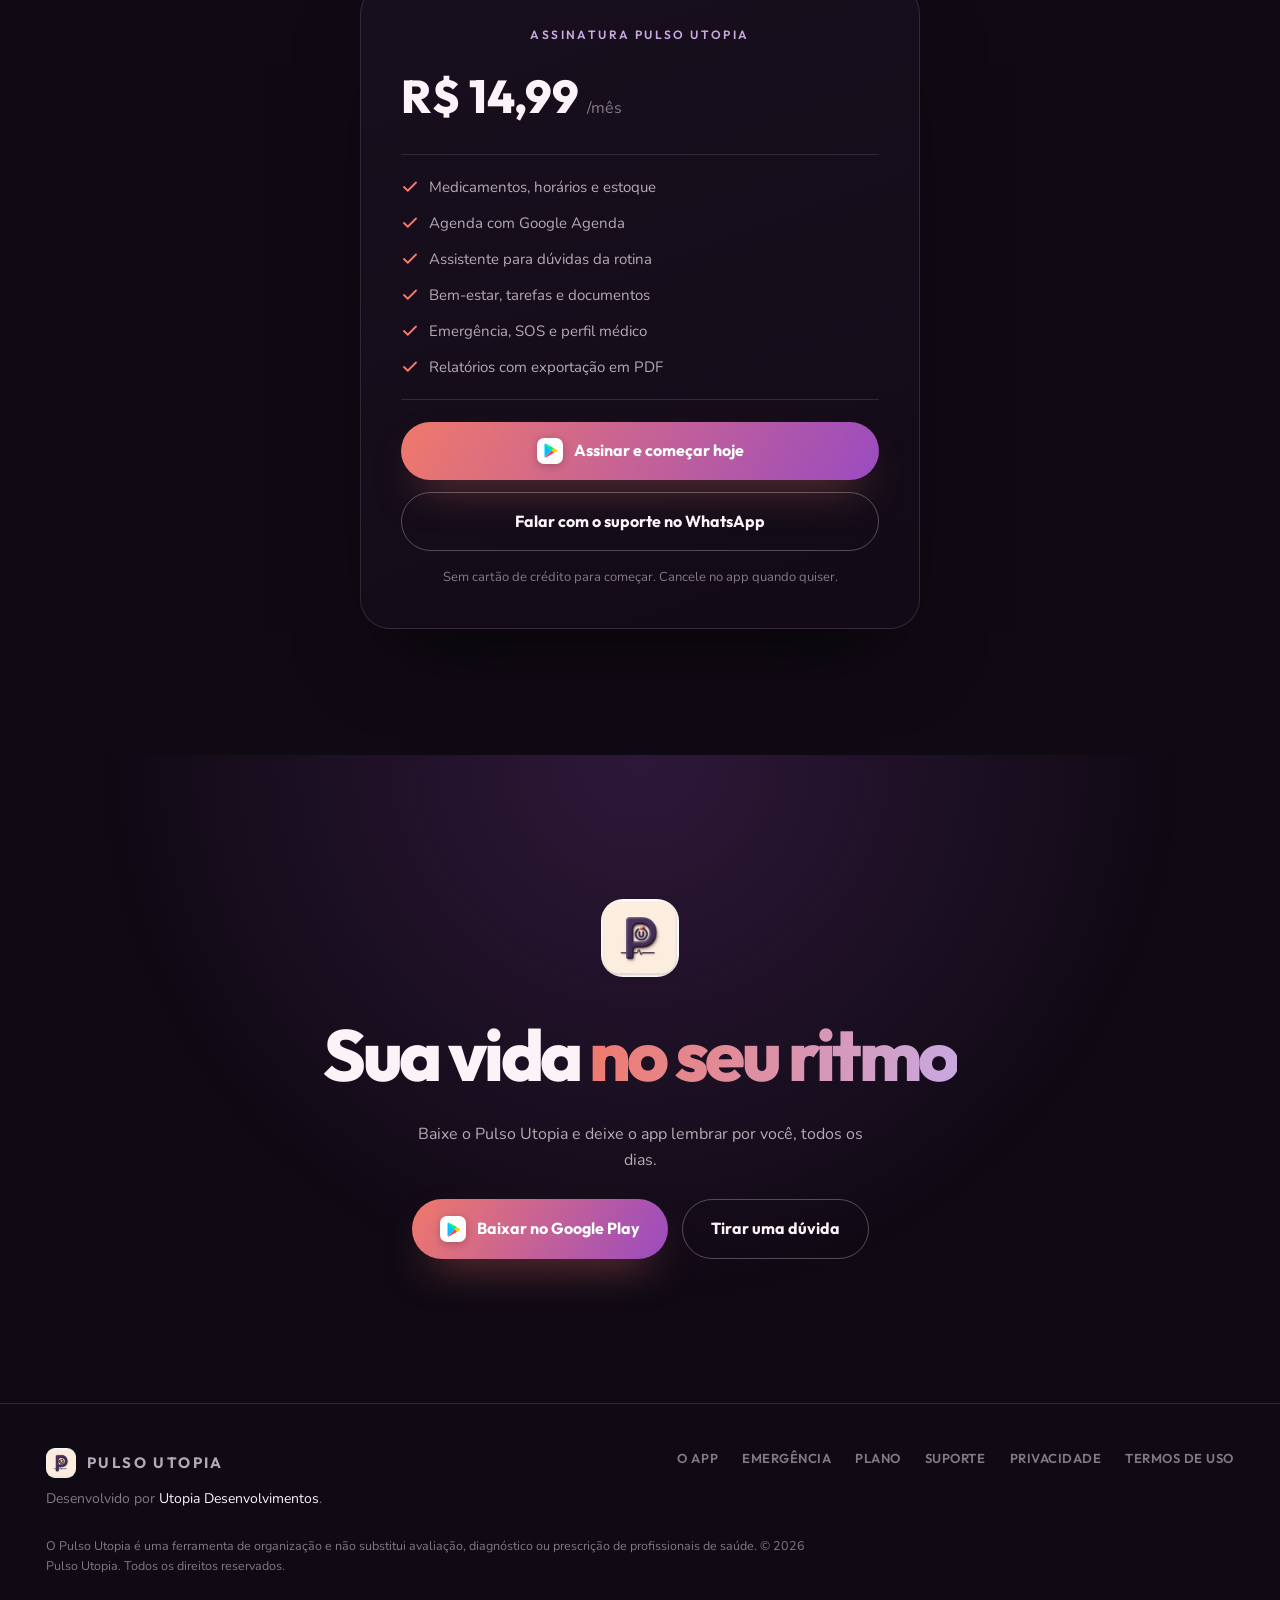
==== commit 84fd51fe: "Botões de download apontam para a Google Play e WhatsApp de suporte atualizado - Todos os CTAs de do" ====
--- a/index.html
+++ b/index.html
@@ -316,10 +316,10 @@
     <a href="#emergencia">Emergência</a>
     <a href="#plano">Plano</a>
   </nav>
-  <a class="header-cta" href="https://pulso-utopia-desenvolvimento.web.app/" target="_blank" rel="noreferrer">Baixar</a>
+  <a class="header-cta" href="https://play.google.com/store/apps/details?id=br.com.utopiadesenvolvimentos.pulsoutopia" target="_blank" rel="noreferrer">Baixar</a>
 </header>
 
-<a class="floating-cta" data-floating href="https://pulso-utopia-desenvolvimento.web.app/" target="_blank" rel="noreferrer">
+<a class="floating-cta" data-floating href="https://play.google.com/store/apps/details?id=br.com.utopiadesenvolvimentos.pulsoutopia" target="_blank" rel="noreferrer">
   Baixar grátis <i></i>
 </a>
 
@@ -337,7 +337,7 @@
         </h1>
         <p class="lead reveal-word">Medicamentos, consultas, estoque da farmácia e bem-estar em um só lugar. O app lembra na hora certa e guarda o que o seu médico precisa ver.</p>
         <div class="hero-actions reveal-word">
-          <a class="btn btn-play" href="https://pulso-utopia-desenvolvimento.web.app/" target="_blank" rel="noreferrer">
+          <a class="btn btn-play" href="https://play.google.com/store/apps/details?id=br.com.utopiadesenvolvimentos.pulsoutopia" target="_blank" rel="noreferrer">
             <span class="gp" aria-hidden="true"><svg viewBox="0 0 512 512"><path fill="#00C4FF" d="M99.6 22.3c-8.3 4.4-13.6 12.9-13.6 24.1v419.2c0 11.2 5.3 19.7 13.6 24.1l1.4.7 235.5-235.5v-2.1L100.9 21.5z"/><path fill="#00EE76" d="M412.3 181.7 132.9 22.9c-11.3-6.3-25-5.8-33.3-.6l236.3 236.6z"/><path fill="#FFC900" d="m412.3 181.7-76.4 76.4 76.4 76.4 90.2-51.3c25.3-14.4 25.3-37.9 0-52.3z"/><path fill="#FF3D47" d="M99.6 493.9c8.3 5.2 22 5.7 33.3-.6l279.4-158.8-76.4-76.4z"/></svg></span>
             Baixar no Google Play
           </a>
@@ -536,11 +536,11 @@
           <li><svg viewBox="0 0 24 24" fill="none" stroke="currentColor" stroke-width="2.5" stroke-linecap="round" stroke-linejoin="round"><path d="M20 6 9 17l-5-5"/></svg> Relatórios com exportação em PDF</li>
         </ul>
         <div class="actions">
-          <a class="btn btn-play btn-block" href="https://pulso-utopia-desenvolvimento.web.app/" target="_blank" rel="noreferrer">
+          <a class="btn btn-play btn-block" href="https://play.google.com/store/apps/details?id=br.com.utopiadesenvolvimentos.pulsoutopia" target="_blank" rel="noreferrer">
             <span class="gp" aria-hidden="true"><svg viewBox="0 0 512 512"><path fill="#00C4FF" d="M99.6 22.3c-8.3 4.4-13.6 12.9-13.6 24.1v419.2c0 11.2 5.3 19.7 13.6 24.1l1.4.7 235.5-235.5v-2.1L100.9 21.5z"/><path fill="#00EE76" d="M412.3 181.7 132.9 22.9c-11.3-6.3-25-5.8-33.3-.6l236.3 236.6z"/><path fill="#FFC900" d="m412.3 181.7-76.4 76.4 76.4 76.4 90.2-51.3c25.3-14.4 25.3-37.9 0-52.3z"/><path fill="#FF3D47" d="M99.6 493.9c8.3 5.2 22 5.7 33.3-.6l279.4-158.8-76.4-76.4z"/></svg></span>
             Assinar e começar hoje
           </a>
-          <a class="btn btn-ghost btn-block" href="https://wa.me/5527992500129" target="_blank" rel="noreferrer">Falar com o suporte no WhatsApp</a>
+          <a class="btn btn-ghost btn-block" href="https://wa.me/5527996708542" target="_blank" rel="noreferrer">Falar com o suporte no WhatsApp</a>
         </div>
         <small>Sem cartão de crédito para começar. Cancele no app quando quiser.</small>
       </div>
@@ -553,11 +553,11 @@
       <h2>Sua vida <span class="grad">no seu ritmo</span></h2>
       <p>Baixe o Pulso Utopia e deixe o app lembrar por você, todos os dias.</p>
       <div class="actions">
-        <a class="btn btn-play" href="https://pulso-utopia-desenvolvimento.web.app/" target="_blank" rel="noreferrer">
+        <a class="btn btn-play" href="https://play.google.com/store/apps/details?id=br.com.utopiadesenvolvimentos.pulsoutopia" target="_blank" rel="noreferrer">
           <span class="gp" aria-hidden="true"><svg viewBox="0 0 512 512"><path fill="#00C4FF" d="M99.6 22.3c-8.3 4.4-13.6 12.9-13.6 24.1v419.2c0 11.2 5.3 19.7 13.6 24.1l1.4.7 235.5-235.5v-2.1L100.9 21.5z"/><path fill="#00EE76" d="M412.3 181.7 132.9 22.9c-11.3-6.3-25-5.8-33.3-.6l236.3 236.6z"/><path fill="#FFC900" d="m412.3 181.7-76.4 76.4 76.4 76.4 90.2-51.3c25.3-14.4 25.3-37.9 0-52.3z"/><path fill="#FF3D47" d="M99.6 493.9c8.3 5.2 22 5.7 33.3-.6l279.4-158.8-76.4-76.4z"/></svg></span>
           Baixar no Google Play
         </a>
-        <a class="btn btn-ghost" href="https://wa.me/5527992500129" target="_blank" rel="noreferrer">Tirar uma dúvida</a>
+        <a class="btn btn-ghost" href="https://wa.me/5527996708542" target="_blank" rel="noreferrer">Tirar uma dúvida</a>
       </div>
     </div>
   </section>
@@ -577,7 +577,7 @@
         <a href="#app">O app</a>
         <a href="#emergencia">Emergência</a>
         <a href="#plano">Plano</a>
-        <a href="https://wa.me/5527992500129" target="_blank" rel="noreferrer">Suporte</a>
+        <a href="https://wa.me/5527996708542" target="_blank" rel="noreferrer">Suporte</a>
         <a href="/privacidade.html">Privacidade</a>
         <a href="/termos.html">Termos de Uso</a>
       </nav>
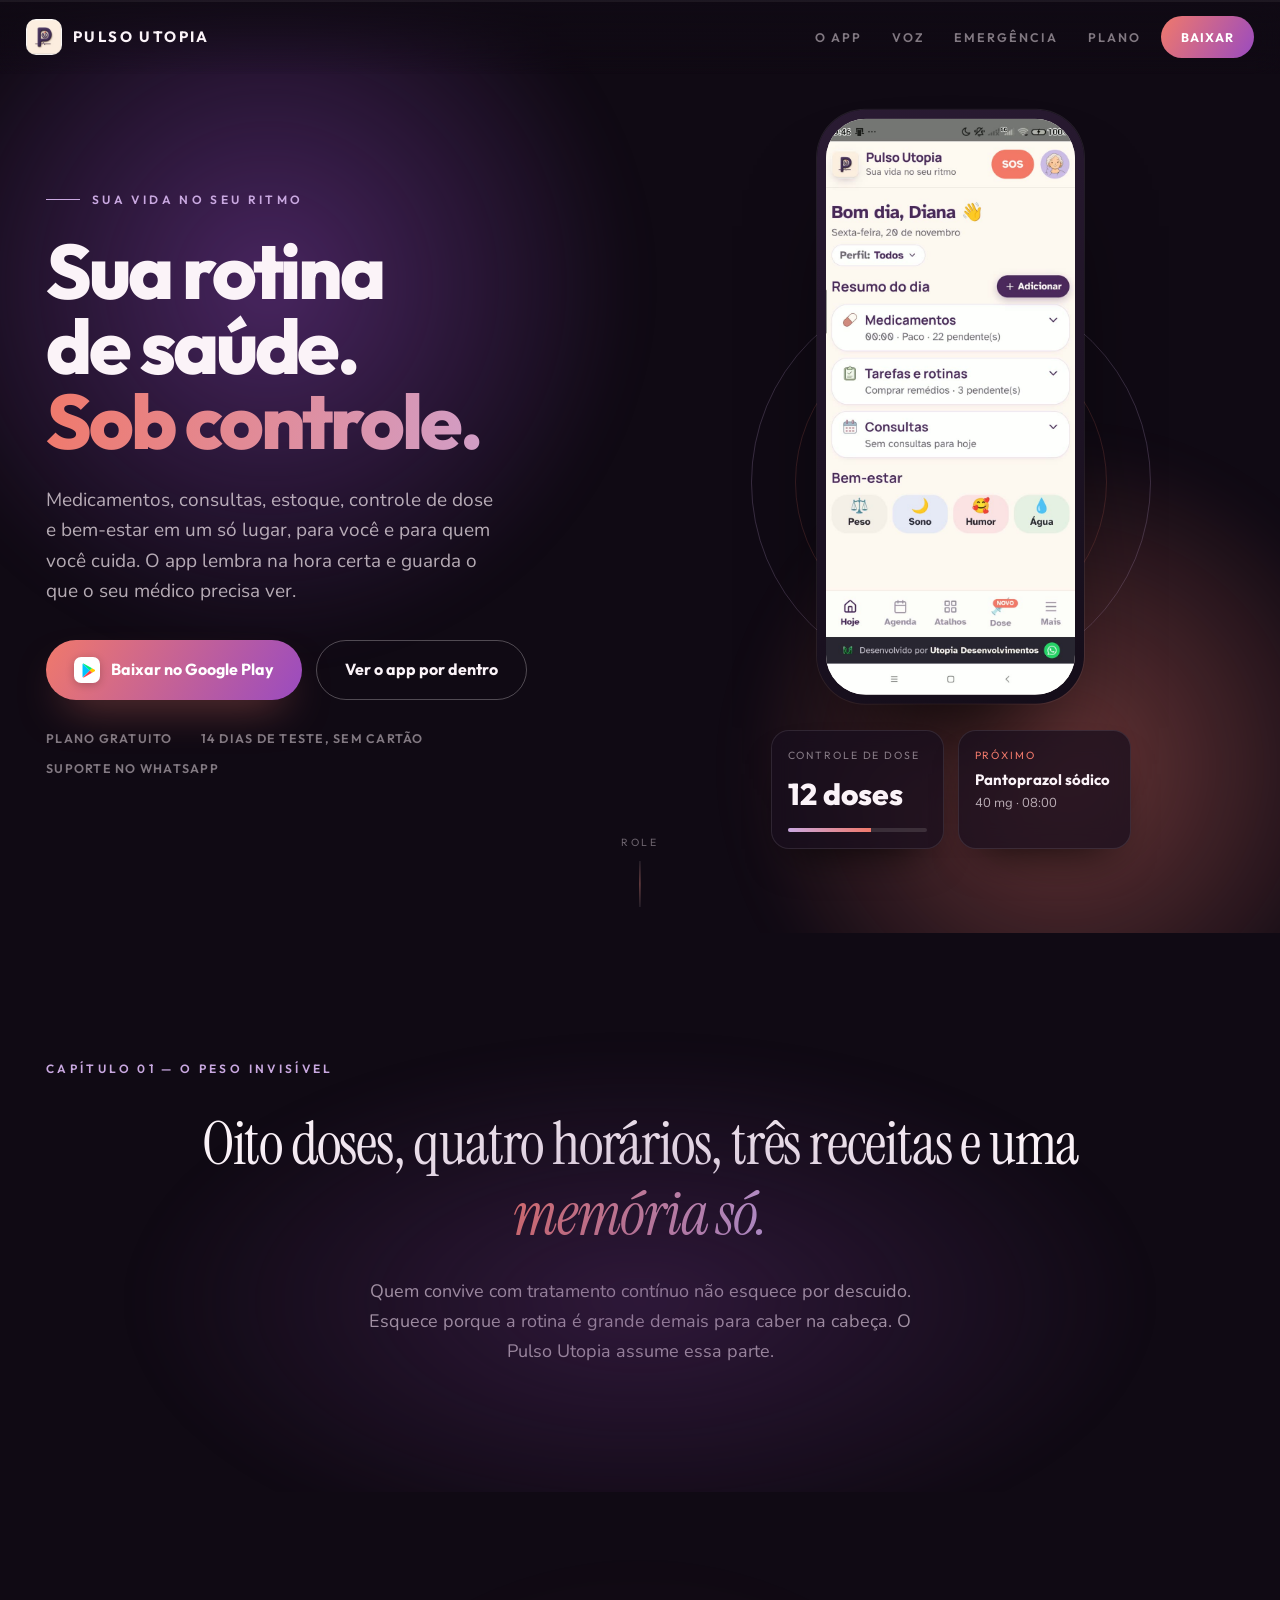
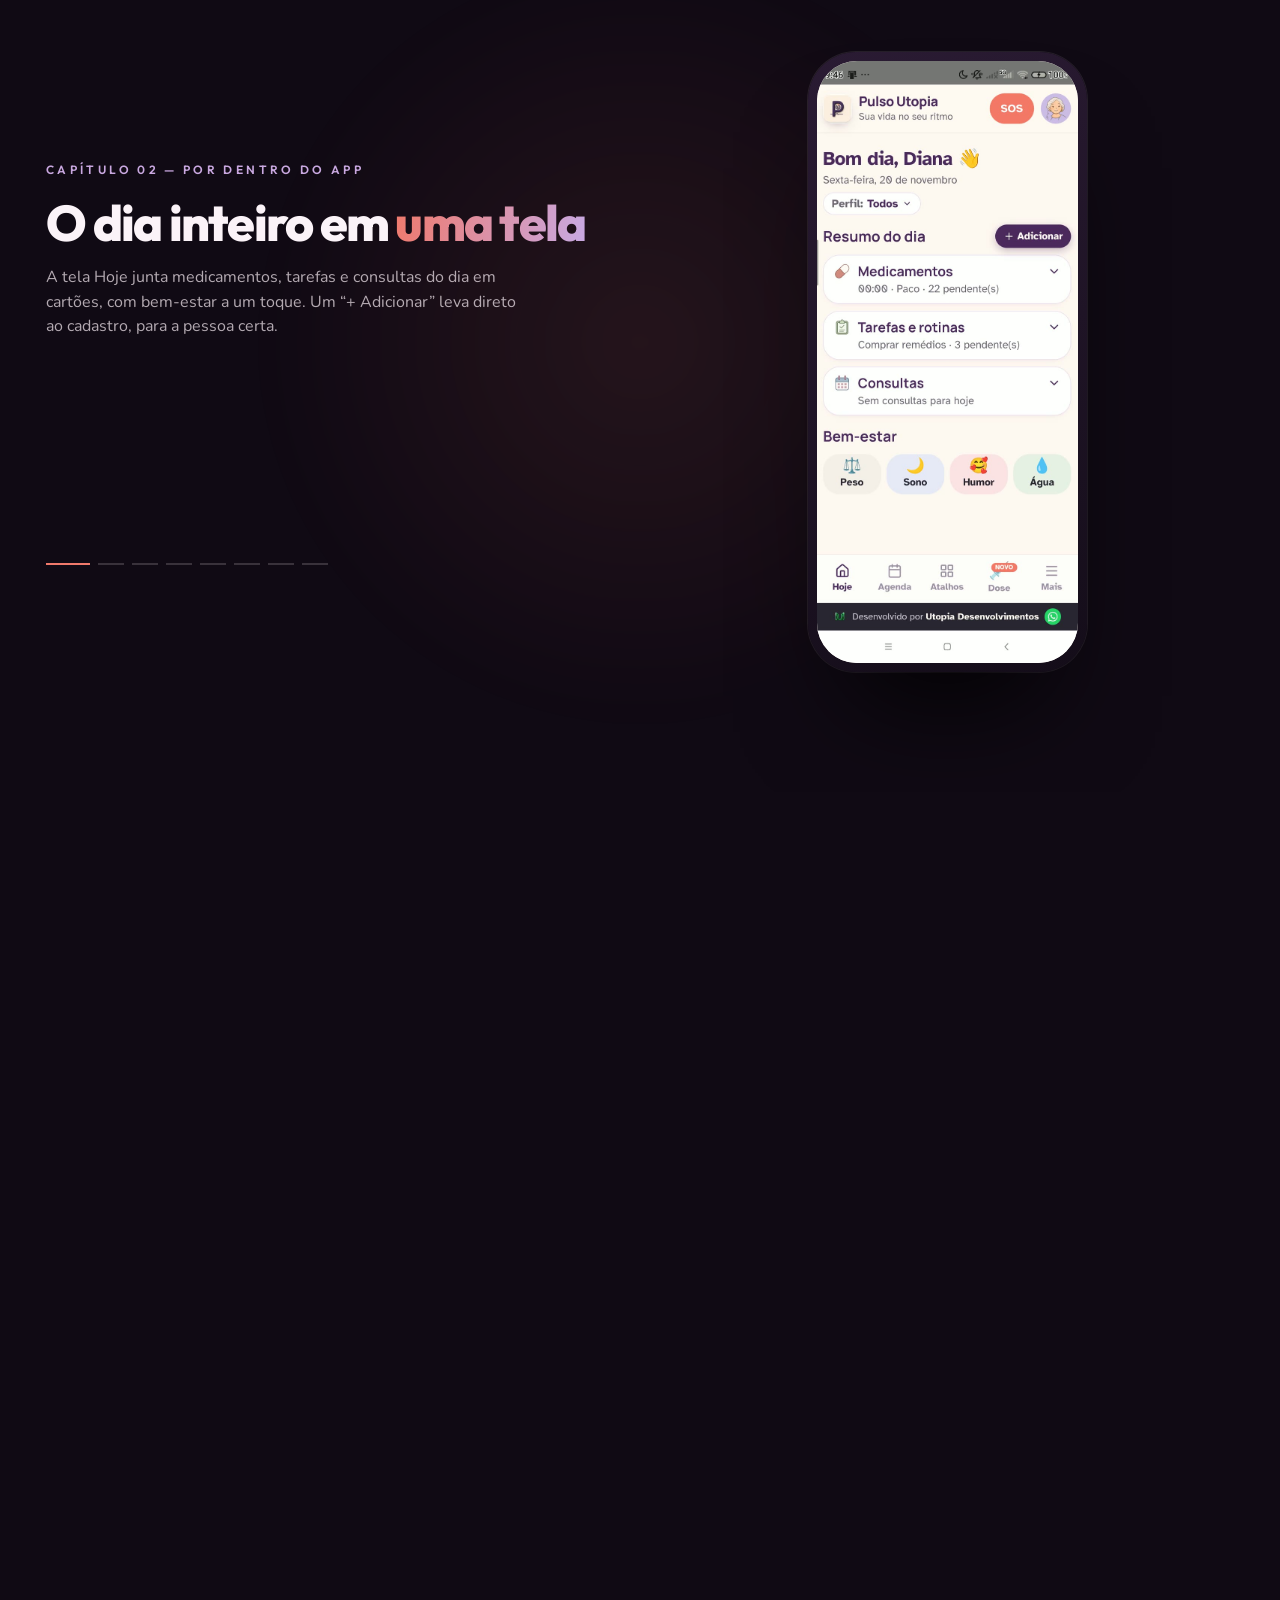
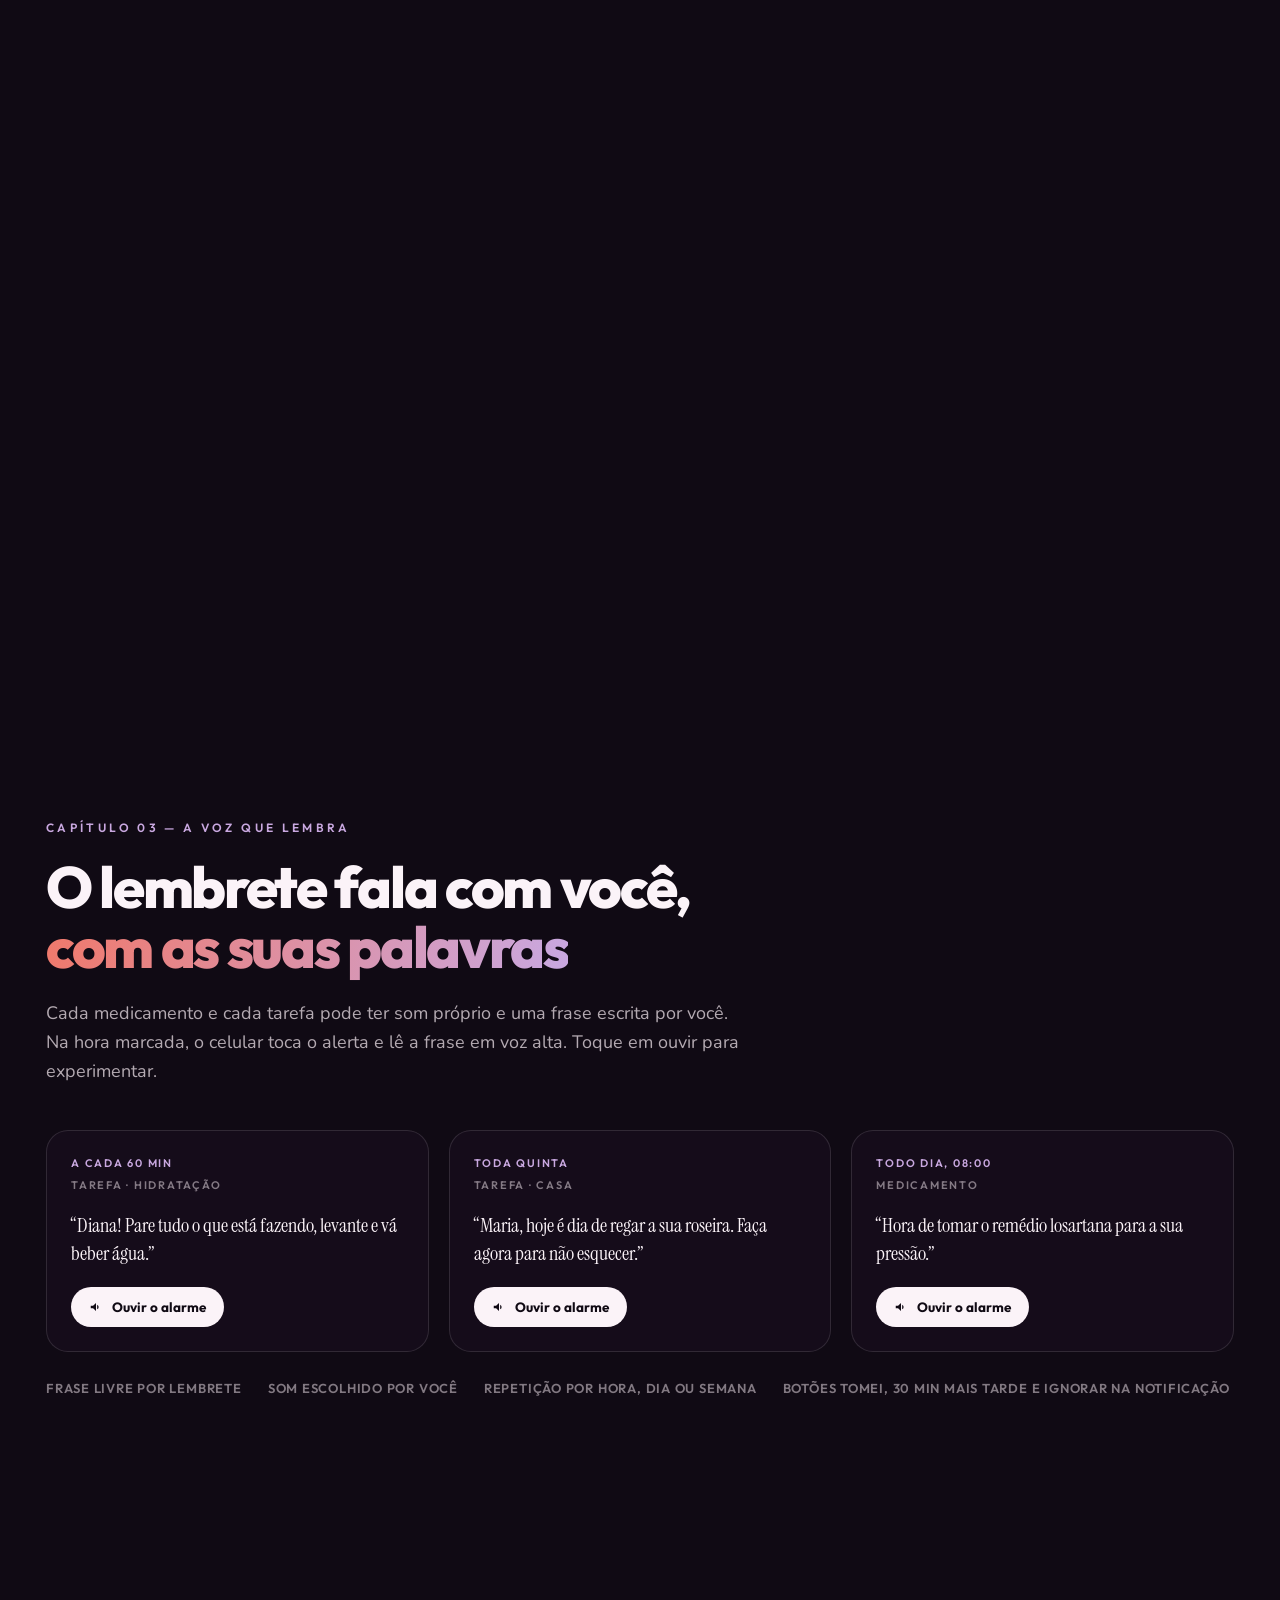
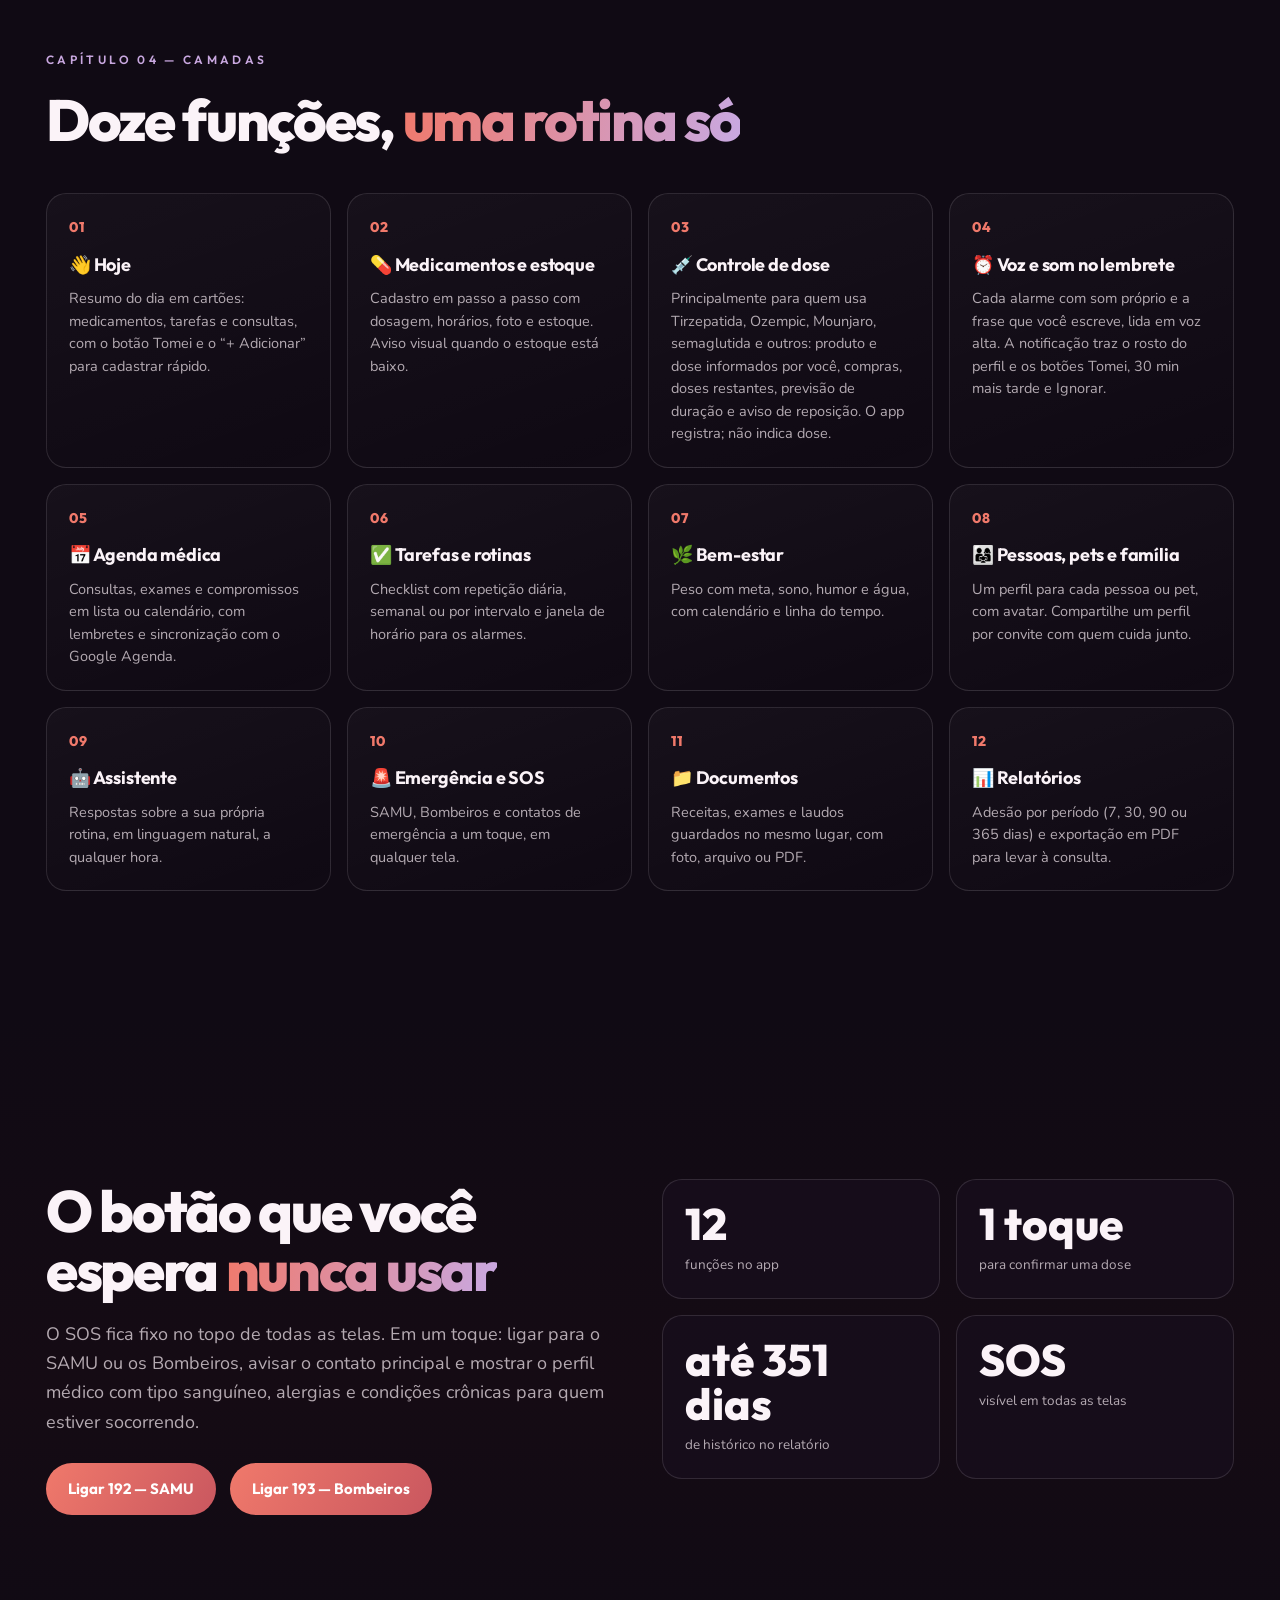
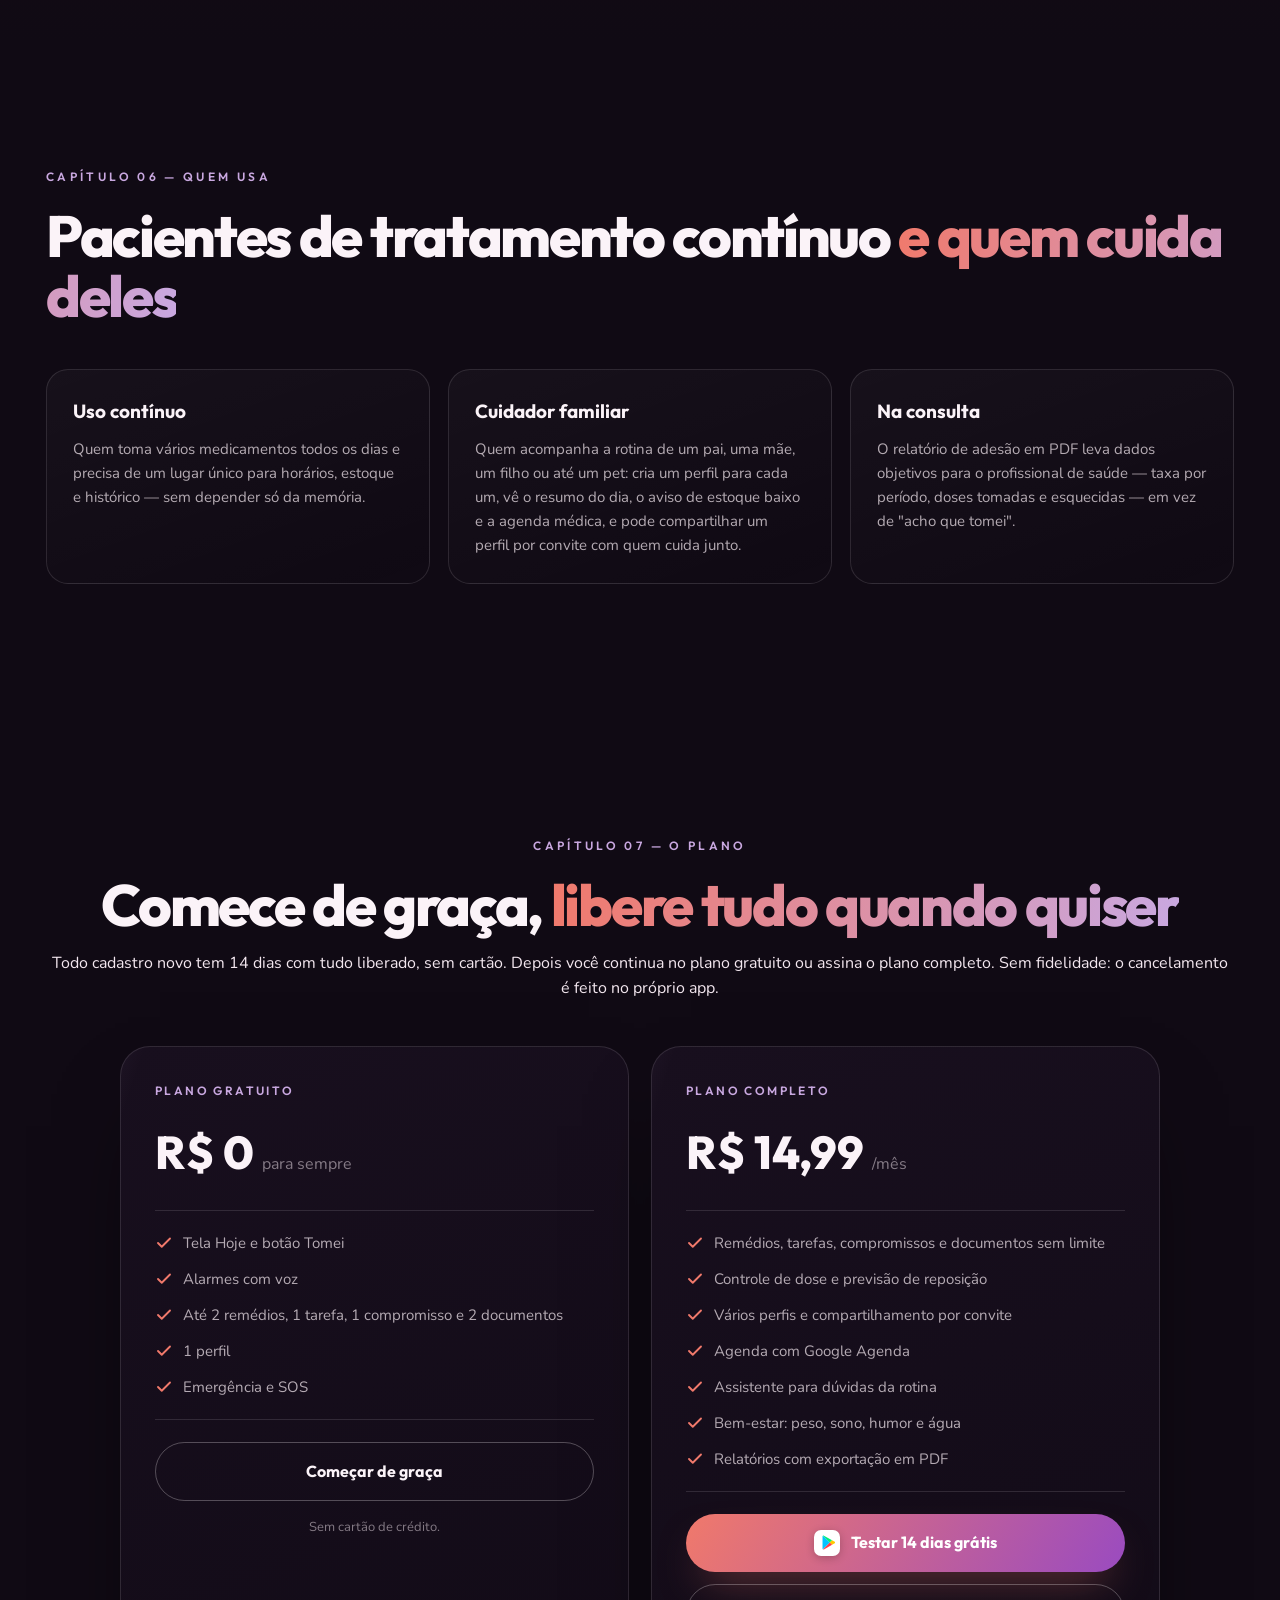
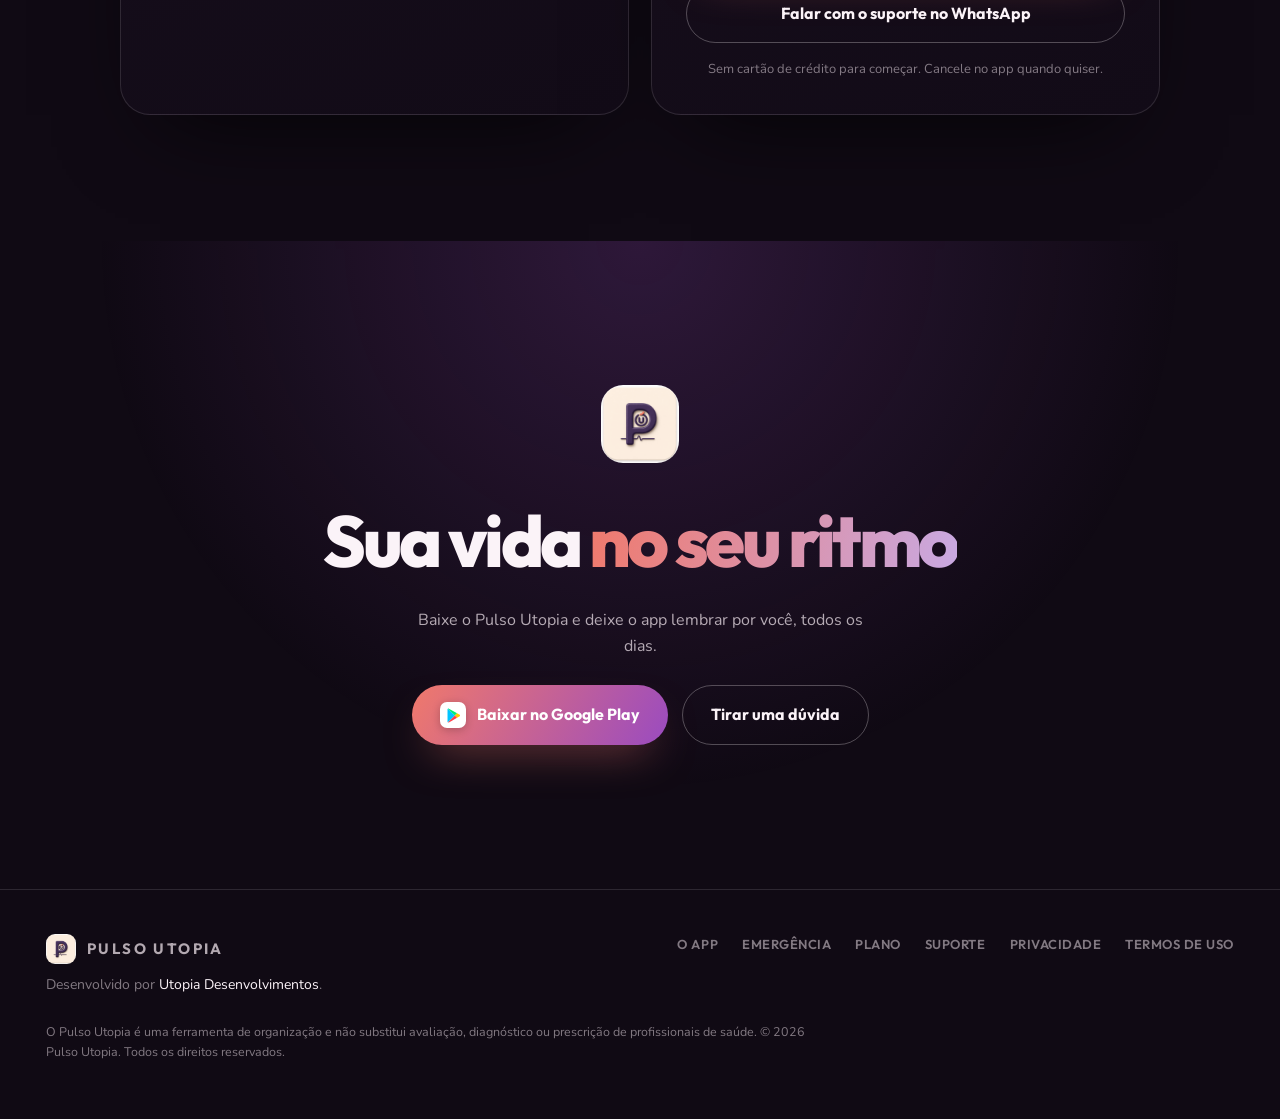
==== commit 6da7213e: "Site: funcoes novas do app (v1.7), plano gratuito e prints novos - Vitrine com 8 telas novas (Hoje, " ====
--- a/index.html
+++ b/index.html
@@ -4,8 +4,8 @@
 <meta charset="utf-8" />
 <meta name="viewport" content="width=device-width, initial-scale=1" />
 <title>Pulso Utopia — Sua rotina de saúde, sob controle | App de medicamentos, agenda e bem-estar</title>
-<meta name="description" content="O Pulso Utopia organiza medicamentos, horários, estoque, consultas e bem-estar em um só app, com assistente inteligente, botão SOS e relatórios de adesão em PDF. R$ 14,99/mês, cancele quando quiser." />
-<meta name="keywords" content="app de lembrete de medicamentos, controle de remédios, adesão ao tratamento, agenda de consultas, app de saúde brasileiro, botão SOS, perfil médico de emergência, relatório de adesão PDF, Pulso Utopia" />
+<meta name="description" content="O Pulso Utopia organiza medicamentos, horários, estoque, controle de dose (para quem usa Tirzepatida, semaglutida, Mounjaro, Ozempic e outros), consultas, tarefas e bem-estar em um só app, com lembretes que falam, perfis para a família, assistente, botão SOS e relatórios em PDF. Plano gratuito, 14 dias de teste sem cartão e assinatura de R$ 14,99/mês." />
+<meta name="keywords" content="app de lembrete de medicamentos, controle de remédios, controle de dose, controle de dose tirzepatida, controle de dose semaglutida, app Mounjaro, app Ozempic, estoque de medicamentos, adesão ao tratamento, agenda de consultas, cuidador, perfis da família, botão SOS, relatório de adesão PDF, Pulso Utopia" />
 <meta name="author" content="Utopia Desenvolvimentos" />
 <meta name="robots" content="index, follow, max-image-preview:large" />
 <meta name="theme-color" content="#100A14" />
@@ -38,15 +38,21 @@
   "operatingSystem": "Android 8.0+",
   "applicationCategory": "HealthApplication",
   "inLanguage": "pt-BR",
-  "description": "App para controle de medicamentos, horários, estoque de farmácia, agenda de consultas, bem-estar, emergência e relatórios de adesão.",
-  "offers": { "@type": "Offer", "price": "14.99", "priceCurrency": "BRL", "category": "subscription" },
+  "description": "App para controle de medicamentos, horários, estoque, controle de dose, agenda de consultas, tarefas, bem-estar, perfis para a família, emergência e relatórios de adesão.",
+  "offers": [
+    { "@type": "Offer", "name": "Plano gratuito", "price": "0", "priceCurrency": "BRL" },
+    { "@type": "Offer", "name": "Plano completo", "price": "14.99", "priceCurrency": "BRL", "category": "subscription" }
+  ],
   "featureList": [
-    "Lembretes de medicamentos",
+    "Lembretes de medicamentos com voz",
     "Controle de estoque",
+    "Controle de dose e previsão de reposição",
     "Agenda de consultas com Google Agenda",
+    "Tarefas e rotinas",
+    "Perfis para pessoas e pets, com compartilhamento por convite",
     "Assistente inteligente",
     "Registros de bem-estar",
-    "Botão SOS e perfil médico",
+    "Botão SOS e contatos de emergência",
     "Relatórios de adesão em PDF"
   ],
   "publisher": { "@type": "Organization", "name": "Utopia Desenvolvimentos", "url": "https://utopiadesenvolvimentos.com.br/" }
@@ -159,15 +165,15 @@
 .js [data-reveal].in{opacity:1;transform:none}
 
 /* showcase */
-.showcase{position:relative;min-height:700vh}
+.showcase{position:relative;min-height:800vh}
 .showcase-inner{position:sticky;top:0;height:100svh;display:flex;align-items:center;overflow:hidden;padding:74px 0 34px}
 .showcase-glow{position:absolute;top:50%;left:50%;width:70vw;height:70vw;margin:-35vw 0 0 -35vw;border-radius:50%;filter:blur(20px);background:radial-gradient(circle,rgba(240,121,107,.28),rgba(240,121,107,0) 62%);transition:opacity .8s ease;pointer-events:none}
 .showcase-grid{position:relative;z-index:2;display:grid;grid-template-columns:repeat(auto-fit,minmax(290px,1fr));gap:40px;align-items:center}
-.steps{position:relative;height:clamp(210px,34svh,260px);margin-top:18px}
+.steps{position:relative;height:clamp(250px,42svh,340px);margin-top:18px}
 .step{position:absolute;inset:0;opacity:0;transform:translateY(26px);transition:opacity .55s ease,transform .7s cubic-bezier(.22,1,.36,1);pointer-events:none}
 .step.on{opacity:1;transform:none;pointer-events:auto}
 .step h3{font-weight:800;font-size:clamp(28px,4vw,50px);line-height:1.04;letter-spacing:-.035em;color:var(--white)}
-.step p{font-size:17px;line-height:1.62;color:var(--ink-soft);margin:18px 0 0;max-width:420px}
+.step p{font-size:16px;line-height:1.55;color:var(--ink-soft);margin:16px 0 0;max-width:480px}
 .dots{display:flex;align-items:center;gap:8px;margin-top:26px}
 .dots i{height:2px;width:26px;background:rgba(243,231,239,.18);transition:background .4s ease,width .4s ease}
 .dots i.on{background:var(--coral);width:44px}
@@ -241,6 +247,8 @@
 
 /* plano */
 .plano{padding:clamp(90px,14vh,170px) 0}
+.plans{display:grid;grid-template-columns:repeat(auto-fit,minmax(280px,1fr));gap:22px;max-width:1040px;margin:44px auto 0;text-align:left}
+.plans .price-card{max-width:none;margin:0;padding:34px}
 .price-card{max-width:560px;margin:44px auto 0;border:1px solid var(--line);border-radius:30px;padding:40px;background:linear-gradient(160deg,var(--bg-2),#120b17);box-shadow:0 40px 90px -40px rgba(0,0,0,.8)}
 .price-card .name{font-family:var(--font-display);font-size:12px;font-weight:600;letter-spacing:.2em;text-transform:uppercase;color:var(--lilac)}
 .price-card .amount{display:flex;align-items:baseline;gap:8px;margin:16px 0 8px}
@@ -335,7 +343,7 @@
           <span class="ln">de saúde.</span>
           <span class="ln grad">Sob controle.</span>
         </h1>
-        <p class="lead reveal-word">Medicamentos, consultas, estoque da farmácia e bem-estar em um só lugar. O app lembra na hora certa e guarda o que o seu médico precisa ver.</p>
+        <p class="lead reveal-word">Medicamentos, consultas, estoque, controle de dose e bem-estar em um só lugar, para você e para quem você cuida. O app lembra na hora certa e guarda o que o seu médico precisa ver.</p>
         <div class="hero-actions reveal-word">
           <a class="btn btn-play" href="https://play.google.com/store/apps/details?id=br.com.utopiadesenvolvimentos.pulsoutopia" target="_blank" rel="noreferrer">
             <span class="gp" aria-hidden="true"><svg viewBox="0 0 512 512"><path fill="#00C4FF" d="M99.6 22.3c-8.3 4.4-13.6 12.9-13.6 24.1v419.2c0 11.2 5.3 19.7 13.6 24.1l1.4.7 235.5-235.5v-2.1L100.9 21.5z"/><path fill="#00EE76" d="M412.3 181.7 132.9 22.9c-11.3-6.3-25-5.8-33.3-.6l236.3 236.6z"/><path fill="#FFC900" d="m412.3 181.7-76.4 76.4 76.4 76.4 90.2-51.3c25.3-14.4 25.3-37.9 0-52.3z"/><path fill="#FF3D47" d="M99.6 493.9c8.3 5.2 22 5.7 33.3-.6l279.4-158.8-76.4-76.4z"/></svg></span>
@@ -344,8 +352,8 @@
           <a class="btn btn-ghost" href="#app">Ver o app por dentro</a>
         </div>
         <div class="hero-meta reveal-word">
-          <span>R$ 14,99/mês</span>
-          <span>Cancele quando quiser</span>
+          <span>Plano gratuito</span>
+          <span>14 dias de teste, sem cartão</span>
           <span>Suporte no WhatsApp</span>
         </div>
       </div>
@@ -354,13 +362,13 @@
         <div class="ring ring-1" data-par="-0.1"></div>
         <div class="ring ring-2" data-par="-0.16"></div>
         <div class="phone" data-par="-0.05">
-          <img src="assets/app-inicio.jpg" alt="Tela inicial do Pulso Utopia com a adesão do dia, doses pendentes e o próximo medicamento" width="360" height="800" />
+          <img src="assets/app-v17-hoje.jpg" alt="Tela Hoje do Pulso Utopia com o resumo do dia: medicamentos, tarefas, consultas e bem-estar" width="360" height="800" />
         </div>
         <div class="hero-cards">
           <div class="mini">
-            <div class="k">Adesão de hoje</div>
-            <div class="big">92%</div>
-            <div class="bar"><i></i></div>
+            <div class="k">Controle de dose</div>
+            <div class="big">12 doses</div>
+            <div class="bar"><i style="width:60%"></i></div>
           </div>
           <div class="mini">
             <div class="k hot">Próximo</div>
@@ -395,28 +403,30 @@
         <div>
           <div class="chapter">Capítulo 02 — Por dentro do app</div>
           <div class="steps" data-steps>
-            <div class="step on"><h3>O dia inteiro em <span class="grad">uma tela</span></h3><p>Percentual de adesão, doses tomadas, pendentes e esquecidas, e o próximo horário em destaque. Abrir o app já responde a pergunta do dia.</p></div>
-            <div class="step"><h3>Cada remédio, <span class="grad">cada horário</span></h3><p>Dosagem, frequência, médico responsável e foto da caixa. Vários horários por medicamento, uso contínuo ou tratamento com data de fim.</p></div>
-            <div class="step"><h3>A farmácia nunca acaba <span class="grad">de surpresa</span></h3><p>Aviso de estoque baixo com a lista do que comprar, envio pelo WhatsApp e meta de hidratação registrada em um toque.</p></div>
-            <div class="step"><h3>Consultas e exames <span class="grad">em ordem</span></h3><p>Próximos compromissos, histórico completo e sincronização com a Agenda Google. Nenhum retorno perdido por falta de aviso.</p></div>
-            <div class="step"><h3>Pergunte com <span class="grad">suas palavras</span></h3><p>“Tenho consulta que dia?” A assistente responde com os seus dados, sobre remédios, agenda e rotina, sempre orientando a confirmar com um profissional.</p></div>
-            <div class="step"><h3>Bem-estar que vira <span class="grad">histórico</span></h3><p>Peso, sono, humor e água em registros de segundos. Cada indicador guarda a série recente, sem planilha e sem caderno.</p></div>
-            <div class="step"><h3>Chegue à consulta <span class="grad">com dados</span></h3><p>Taxa de adesão por período, doses tomadas e esquecidas, exportadas em PDF. O relatório fala pelo tratamento no lugar da memória.</p></div>
+            <div class="step on"><h3>O dia inteiro em <span class="grad">uma tela</span></h3><p>A tela Hoje junta medicamentos, tarefas e consultas do dia em cartões, com bem-estar a um toque. Um “+ Adicionar” leva direto ao cadastro, para a pessoa certa.</p></div>
+            <div class="step"><h3>Tudo a <span class="grad">um toque</span></h3><p>Remédios, agenda, tarefas, controle de dose, documentos, bem-estar, relatórios, assistente e emergência reunidos nos Atalhos, com ícones fáceis de achar.</p></div>
+            <div class="step"><h3>Cada remédio, <span class="grad">cada horário</span></h3><p>Cadastro em passo a passo, com dosagem, horários, foto e estoque. Acompanhe o que foi tomado, o que falta e o que ficou esquecido, dia a dia.</p></div>
+            <div class="step"><h3>Controle de dose <span class="grad">e estoque</span></h3><p>Para você que usa Tirzepatida, semaglutida, Mounjaro, Ozempic e outros, cadastre o produto e a dose que você já usa, registre as compras e veja quantas doses restam e até quando duram, com aviso de reposição. O app só registra o que você informa: não indica dose.</p></div>
+            <div class="step"><h3>Consultas e exames <span class="grad">em ordem</span></h3><p>Compromissos em lista ou calendário, lembretes (inclusive o da véspera) e sincronização com a Agenda Google. Nenhum retorno perdido por falta de aviso.</p></div>
+            <div class="step"><h3>Tarefas e rotinas <span class="grad">que se repetem</span></h3><p>Hidratação, caminhada e o que mais fizer parte do seu dia, com repetição diária, semanal ou por intervalo e janela de horário para não tocar de madrugada.</p></div>
+            <div class="step"><h3>Bem-estar que vira <span class="grad">histórico</span></h3><p>Peso com meta, sono, humor e água em registros de segundos, com calendário e linha do tempo. Sem planilha e sem caderno.</p></div>
+            <div class="step"><h3>Emergência <span class="grad">à mão</span></h3><p>Ligação para o SAMU (192) e os Bombeiros (193), contatos de emergência e o perfil da pessoa, a um toque, em qualquer tela.</p></div>
           </div>
           <div class="dots" data-dots aria-hidden="true">
-            <i class="on"></i><i></i><i></i><i></i><i></i><i></i><i></i>
+            <i class="on"></i><i></i><i></i><i></i><i></i><i></i><i></i><i></i>
           </div>
         </div>
         <div class="stage">
           <div class="device">
             <div class="screen-wrap" data-screens>
-              <img class="on" src="assets/app-inicio.jpg" alt="Painel inicial com adesão do dia" />
-              <img src="assets/app-medicamentos.jpg" alt="Lista de medicamentos cadastrados" />
-              <img src="assets/app-estoque.jpg" alt="Alerta de estoque baixo e controle de hidratação" />
-              <img src="assets/app-agenda.jpg" alt="Agenda de consultas e exames" />
-              <img src="assets/app-assistente.jpg" alt="Assistente respondendo sobre a próxima consulta" />
-              <img src="assets/app-bem-estar.jpg" alt="Registros de peso, sono, humor e água" />
-              <img src="assets/app-relatorios.jpg" alt="Relatório de adesão com exportação em PDF" />
+              <img class="on" src="assets/app-v17-hoje.jpg" alt="Tela Hoje com o resumo do dia" />
+              <img src="assets/app-v17-atalhos.jpg" alt="Tela Atalhos com as funções do app" />
+              <img src="assets/app-v17-remedios.jpg" alt="Medicamentos do dia: tomados, faltam e esquecidos" />
+              <img src="assets/app-v17-dose.jpg" alt="Controle de dose: doses, compras e aplicações" />
+              <img src="assets/app-v17-agenda.jpg" alt="Agenda de consultas, exames e compromissos" />
+              <img src="assets/app-v17-tarefas.jpg" alt="Tarefas e rotinas em checklist" />
+              <img src="assets/app-v17-bem-estar.jpg" alt="Registros de peso, sono, humor e hidratação" />
+              <img src="assets/app-v17-emergencia.jpg" alt="Emergência: SAMU, Bombeiros e botão SOS" />
             </div>
           </div>
         </div>
@@ -464,6 +474,7 @@
         <span>Frase livre por lembrete</span>
         <span>Som escolhido por você</span>
         <span>Repetição por hora, dia ou semana</span>
+        <span>Botões Tomei, 30 min mais tarde e Ignorar na notificação</span>
       </div>
     </div>
   </section>
@@ -471,18 +482,20 @@
   <section class="band">
     <div class="wrap">
       <div class="chapter" data-reveal>Capítulo 04 — Camadas</div>
-      <h2 style="font-weight:800;font-size:clamp(30px,5vw,58px);line-height:1.03;letter-spacing:-.04em;color:var(--white);margin:20px 0 0" data-reveal>Dez funções, <span class="grad">uma rotina só</span></h2>
+      <h2 style="font-weight:800;font-size:clamp(30px,5vw,58px);line-height:1.03;letter-spacing:-.04em;color:var(--white);margin:20px 0 0" data-reveal>Doze funções, <span class="grad">uma rotina só</span></h2>
       <div class="layers">
-        <div class="layer" data-reveal><div class="n">01</div><h3>Adesão do dia</h3><p>Tomados, pendentes e esquecidos somados em tempo real, com o próximo horário sempre à vista.</p></div>
-        <div class="layer" data-reveal><div class="n">02</div><h3>Medicamentos</h3><p>Cadastro completo com dosagem, horários, foto da caixa e médico responsável.</p></div>
-        <div class="layer" data-reveal><div class="n">03</div><h3>Estoque</h3><p>Alerta antes de acabar, lista de compra e aviso pelo WhatsApp.</p></div>
-        <div class="layer" data-reveal><div class="n">04</div><h3>Voz e som no lembrete</h3><p>Cada alarme com som próprio e a frase que você escreve, lida em voz alta na hora marcada.</p></div>
-        <div class="layer" data-reveal><div class="n">05</div><h3>Agenda médica</h3><p>Consultas, exames e compromissos com sincronização Google e histórico.</p></div>
-        <div class="layer" data-reveal><div class="n">06</div><h3>Assistente</h3><p>Respostas sobre a sua própria rotina, em linguagem natural, a qualquer hora.</p></div>
-        <div class="layer" data-reveal><div class="n">07</div><h3>Bem-estar</h3><p>Peso, sono, humor e água acompanhados dia a dia.</p></div>
-        <div class="layer" data-reveal><div class="n">08</div><h3>Emergência e SOS</h3><p>SAMU, Bombeiros, perfil médico e contatos de emergência a um toque, em qualquer tela.</p></div>
-        <div class="layer" data-reveal><div class="n">09</div><h3>Relatórios</h3><p>Adesão por período e exportação em PDF para levar à consulta.</p></div>
-        <div class="layer" data-reveal><div class="n">10</div><h3>Tarefas e documentos</h3><p>Rotina organizada e receitas, exames e laudos guardados no mesmo lugar.</p></div>
+        <div class="layer" data-reveal><div class="n">01</div><h3>👋 Hoje</h3><p>Resumo do dia em cartões: medicamentos, tarefas e consultas, com o botão Tomei e o “+ Adicionar” para cadastrar rápido.</p></div>
+        <div class="layer" data-reveal><div class="n">02</div><h3>💊 Medicamentos e estoque</h3><p>Cadastro em passo a passo com dosagem, horários, foto e estoque. Aviso visual quando o estoque está baixo.</p></div>
+        <div class="layer" data-reveal><div class="n">03</div><h3>💉 Controle de dose</h3><p>Principalmente para quem usa Tirzepatida, Ozempic, Mounjaro, semaglutida e outros: produto e dose informados por você, compras, doses restantes, previsão de duração e aviso de reposição. O app registra; não indica dose.</p></div>
+        <div class="layer" data-reveal><div class="n">04</div><h3>⏰ Voz e som no lembrete</h3><p>Cada alarme com som próprio e a frase que você escreve, lida em voz alta. A notificação traz o rosto do perfil e os botões Tomei, 30 min mais tarde e Ignorar.</p></div>
+        <div class="layer" data-reveal><div class="n">05</div><h3>📅 Agenda médica</h3><p>Consultas, exames e compromissos em lista ou calendário, com lembretes e sincronização com o Google Agenda.</p></div>
+        <div class="layer" data-reveal><div class="n">06</div><h3>✅ Tarefas e rotinas</h3><p>Checklist com repetição diária, semanal ou por intervalo e janela de horário para os alarmes.</p></div>
+        <div class="layer" data-reveal><div class="n">07</div><h3>🌿 Bem-estar</h3><p>Peso com meta, sono, humor e água, com calendário e linha do tempo.</p></div>
+        <div class="layer" data-reveal><div class="n">08</div><h3>👨‍👩‍👧 Pessoas, pets e família</h3><p>Um perfil para cada pessoa ou pet, com avatar. Compartilhe um perfil por convite com quem cuida junto.</p></div>
+        <div class="layer" data-reveal><div class="n">09</div><h3>🤖 Assistente</h3><p>Respostas sobre a sua própria rotina, em linguagem natural, a qualquer hora.</p></div>
+        <div class="layer" data-reveal><div class="n">10</div><h3>🚨 Emergência e SOS</h3><p>SAMU, Bombeiros e contatos de emergência a um toque, em qualquer tela.</p></div>
+        <div class="layer" data-reveal><div class="n">11</div><h3>📁 Documentos</h3><p>Receitas, exames e laudos guardados no mesmo lugar, com foto, arquivo ou PDF.</p></div>
+        <div class="layer" data-reveal><div class="n">12</div><h3>📊 Relatórios</h3><p>Adesão por período (7, 30, 90 ou 365 dias) e exportação em PDF para levar à consulta.</p></div>
       </div>
     </div>
   </section>
@@ -499,9 +512,9 @@
         </div>
       </div>
       <div class="sos-stats">
-        <div class="stat" data-reveal><div class="v" data-count="10">0</div><div class="l">funções incluídas</div></div>
+        <div class="stat" data-reveal><div class="v" data-count="12">0</div><div class="l">funções no app</div></div>
         <div class="stat" data-reveal><div class="v"><span data-count="1">0</span> toque</div><div class="l">para confirmar uma dose</div></div>
-        <div class="stat" data-reveal><div class="v"><span data-count="30">0</span> dias</div><div class="l">de histórico no relatório</div></div>
+        <div class="stat" data-reveal><div class="v">até <span data-count="365">0</span> dias</div><div class="l">de histórico no relatório</div></div>
         <div class="stat" data-reveal><div class="v">SOS</div><div class="l">visível em todas as telas</div></div>
       </div>
     </div>
@@ -513,7 +526,7 @@
       <h2 style="font-weight:800;font-size:clamp(30px,5vw,58px);line-height:1.03;letter-spacing:-.04em;color:var(--white);margin:20px 0 0" data-reveal>Pacientes de tratamento contínuo <span class="grad">e quem cuida deles</span></h2>
       <div class="personas">
         <div class="persona" data-reveal><h3>Uso contínuo</h3><p>Quem toma vários medicamentos todos os dias e precisa de um lugar único para horários, estoque e histórico — sem depender só da memória.</p></div>
-        <div class="persona" data-reveal><h3>Cuidador familiar</h3><p>Quem acompanha a rotina de um pai, uma mãe ou um filho: vê a adesão do dia, recebe o aviso de estoque baixo e mantém a agenda médica em ordem.</p></div>
+        <div class="persona" data-reveal><h3>Cuidador familiar</h3><p>Quem acompanha a rotina de um pai, uma mãe, um filho ou até um pet: cria um perfil para cada um, vê o resumo do dia, o aviso de estoque baixo e a agenda médica, e pode compartilhar um perfil por convite com quem cuida junto.</p></div>
         <div class="persona" data-reveal><h3>Na consulta</h3><p>O relatório de adesão em PDF leva dados objetivos para o profissional de saúde — taxa por período, doses tomadas e esquecidas — em vez de "acho que tomei".</p></div>
       </div>
     </div>
@@ -522,27 +535,45 @@
   <section class="plano" id="plano">
     <div class="wrap" style="text-align:center">
       <div class="chapter" data-reveal>Capítulo 07 — O plano</div>
-      <h2 style="font-weight:800;font-size:clamp(30px,5vw,58px);line-height:1.03;letter-spacing:-.04em;color:var(--white);margin:20px 0 0" data-reveal>Tudo liberado por <span class="grad">um preço</span></h2>
-      <p class="sub" data-reveal>Sem função bloqueada, sem pacote extra e sem fidelidade. Assinatura mensal, cancelada no próprio app quando você quiser.</p>
+      <h2 style="font-weight:800;font-size:clamp(30px,5vw,58px);line-height:1.03;letter-spacing:-.04em;color:var(--white);margin:20px 0 0" data-reveal>Comece de graça, <span class="grad">libere tudo quando quiser</span></h2>
+      <p class="sub" data-reveal>Todo cadastro novo tem 14 dias com tudo liberado, sem cartão. Depois você continua no plano gratuito ou assina o plano completo. Sem fidelidade: o cancelamento é feito no próprio app.</p>
+      <div class="plans">
       <div class="price-card" data-reveal>
-        <div class="name">Assinatura Pulso Utopia</div>
+        <div class="name">Plano gratuito</div>
+        <div class="amount"><strong>R$ 0</strong><span>para sempre</span></div>
+        <ul>
+          <li><svg viewBox="0 0 24 24" fill="none" stroke="currentColor" stroke-width="2.5" stroke-linecap="round" stroke-linejoin="round"><path d="M20 6 9 17l-5-5"/></svg> Tela Hoje e botão Tomei</li>
+          <li><svg viewBox="0 0 24 24" fill="none" stroke="currentColor" stroke-width="2.5" stroke-linecap="round" stroke-linejoin="round"><path d="M20 6 9 17l-5-5"/></svg> Alarmes com voz</li>
+          <li><svg viewBox="0 0 24 24" fill="none" stroke="currentColor" stroke-width="2.5" stroke-linecap="round" stroke-linejoin="round"><path d="M20 6 9 17l-5-5"/></svg> Até 2 remédios, 1 tarefa, 1 compromisso e 2 documentos</li>
+          <li><svg viewBox="0 0 24 24" fill="none" stroke="currentColor" stroke-width="2.5" stroke-linecap="round" stroke-linejoin="round"><path d="M20 6 9 17l-5-5"/></svg> 1 perfil</li>
+          <li><svg viewBox="0 0 24 24" fill="none" stroke="currentColor" stroke-width="2.5" stroke-linecap="round" stroke-linejoin="round"><path d="M20 6 9 17l-5-5"/></svg> Emergência e SOS</li>
+        </ul>
+        <div class="actions">
+          <a class="btn btn-ghost btn-block" href="https://play.google.com/store/apps/details?id=br.com.utopiadesenvolvimentos.pulsoutopia" target="_blank" rel="noreferrer">Começar de graça</a>
+        </div>
+        <small>Sem cartão de crédito.</small>
+      </div>
+      <div class="price-card" data-reveal>
+        <div class="name">Plano completo</div>
         <div class="amount"><strong>R$ 14,99</strong><span>/mês</span></div>
         <ul>
-          <li><svg viewBox="0 0 24 24" fill="none" stroke="currentColor" stroke-width="2.5" stroke-linecap="round" stroke-linejoin="round"><path d="M20 6 9 17l-5-5"/></svg> Medicamentos, horários e estoque</li>
+          <li><svg viewBox="0 0 24 24" fill="none" stroke="currentColor" stroke-width="2.5" stroke-linecap="round" stroke-linejoin="round"><path d="M20 6 9 17l-5-5"/></svg> Remédios, tarefas, compromissos e documentos sem limite</li>
+          <li><svg viewBox="0 0 24 24" fill="none" stroke="currentColor" stroke-width="2.5" stroke-linecap="round" stroke-linejoin="round"><path d="M20 6 9 17l-5-5"/></svg> Controle de dose e previsão de reposição</li>
+          <li><svg viewBox="0 0 24 24" fill="none" stroke="currentColor" stroke-width="2.5" stroke-linecap="round" stroke-linejoin="round"><path d="M20 6 9 17l-5-5"/></svg> Vários perfis e compartilhamento por convite</li>
           <li><svg viewBox="0 0 24 24" fill="none" stroke="currentColor" stroke-width="2.5" stroke-linecap="round" stroke-linejoin="round"><path d="M20 6 9 17l-5-5"/></svg> Agenda com Google Agenda</li>
           <li><svg viewBox="0 0 24 24" fill="none" stroke="currentColor" stroke-width="2.5" stroke-linecap="round" stroke-linejoin="round"><path d="M20 6 9 17l-5-5"/></svg> Assistente para dúvidas da rotina</li>
-          <li><svg viewBox="0 0 24 24" fill="none" stroke="currentColor" stroke-width="2.5" stroke-linecap="round" stroke-linejoin="round"><path d="M20 6 9 17l-5-5"/></svg> Bem-estar, tarefas e documentos</li>
-          <li><svg viewBox="0 0 24 24" fill="none" stroke="currentColor" stroke-width="2.5" stroke-linecap="round" stroke-linejoin="round"><path d="M20 6 9 17l-5-5"/></svg> Emergência, SOS e perfil médico</li>
+          <li><svg viewBox="0 0 24 24" fill="none" stroke="currentColor" stroke-width="2.5" stroke-linecap="round" stroke-linejoin="round"><path d="M20 6 9 17l-5-5"/></svg> Bem-estar: peso, sono, humor e água</li>
           <li><svg viewBox="0 0 24 24" fill="none" stroke="currentColor" stroke-width="2.5" stroke-linecap="round" stroke-linejoin="round"><path d="M20 6 9 17l-5-5"/></svg> Relatórios com exportação em PDF</li>
         </ul>
         <div class="actions">
           <a class="btn btn-play btn-block" href="https://play.google.com/store/apps/details?id=br.com.utopiadesenvolvimentos.pulsoutopia" target="_blank" rel="noreferrer">
             <span class="gp" aria-hidden="true"><svg viewBox="0 0 512 512"><path fill="#00C4FF" d="M99.6 22.3c-8.3 4.4-13.6 12.9-13.6 24.1v419.2c0 11.2 5.3 19.7 13.6 24.1l1.4.7 235.5-235.5v-2.1L100.9 21.5z"/><path fill="#00EE76" d="M412.3 181.7 132.9 22.9c-11.3-6.3-25-5.8-33.3-.6l236.3 236.6z"/><path fill="#FFC900" d="m412.3 181.7-76.4 76.4 76.4 76.4 90.2-51.3c25.3-14.4 25.3-37.9 0-52.3z"/><path fill="#FF3D47" d="M99.6 493.9c8.3 5.2 22 5.7 33.3-.6l279.4-158.8-76.4-76.4z"/></svg></span>
-            Assinar e começar hoje
+            Testar 14 dias grátis
           </a>
           <a class="btn btn-ghost btn-block" href="https://wa.me/5527996708542" target="_blank" rel="noreferrer">Falar com o suporte no WhatsApp</a>
         </div>
         <small>Sem cartão de crédito para começar. Cancele no app quando quiser.</small>
+      </div>
       </div>
     </div>
   </section>
